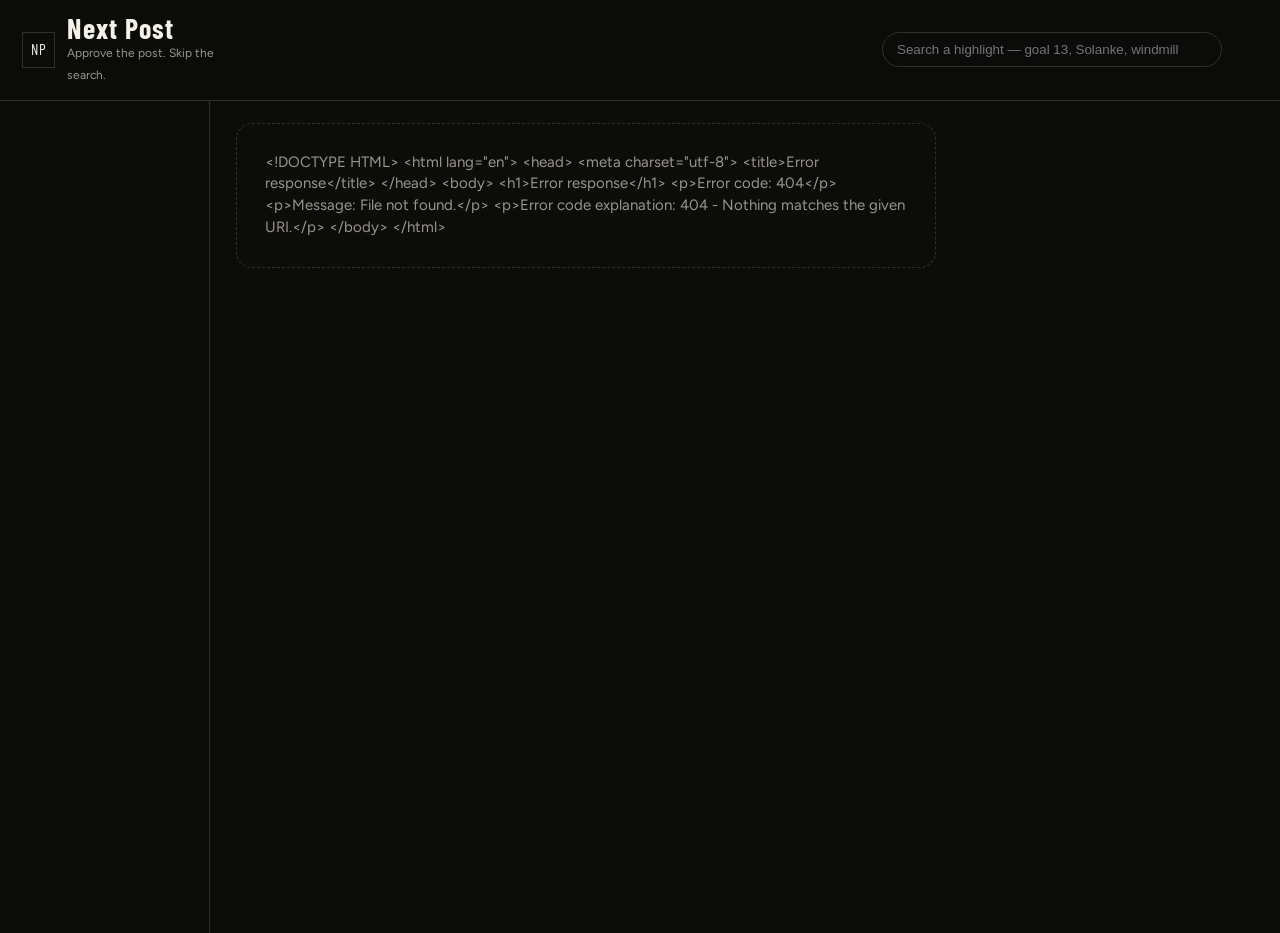
==== static/index.html @ e9cb6484 "live dots: video / dots / video+dots modes" ====
<!DOCTYPE html>
<!-- FRONT END / UI shell. This page is the desk. Behavior is static/app.js. Look is static/styles.css. -->
<html lang="en">
<head>
  <meta charset="utf-8" />
  <meta name="viewport" content="width=device-width, initial-scale=1" />
  <title>Next Post</title>
  <link rel="preconnect" href="https://fonts.googleapis.com" />
  <link rel="preconnect" href="https://fonts.gstatic.com" crossorigin />
  <link href="https://fonts.googleapis.com/css2?family=Barlow+Condensed:wght@500;600;700&family=Figtree:wght@400;500;600&display=swap" rel="stylesheet" />
  <link rel="stylesheet" href="/static/styles.css?v=9" />
</head>
<body>
  <header>
    <div class="brand">
      <span class="mark">NP</span>
      <div>
        <strong>Next Post</strong>
        <em>Approve the post. Skip the search.</em>
      </div>
    </div>
    <div class="game" id="game"></div>
    <label class="search">
      <input id="search" type="search" placeholder="Search a highlight — goal 13, Solanke, windmill" autocomplete="off" />
    </label>
    <div class="switch" id="clubs"></div>
    <div class="switch" id="audiences"></div>
  </header>
  <div class="shell">
    <nav id="nav"></nav>
    <main id="main"></main>
  </div>
  <script src="/static/live.js?v=5"></script>
  <script src="/static/app.js?v=23"></script>
</body>
</html>
---- static/styles.css ----
/* FRONT END / UI look.
   Colors, court, lineup shirts, and the side reel.
   Page shell: static/index.html. Behavior: static/app.js. */

:root {
  --bg: #0c0d0b;
  --paper: #141612;
  --paper-2: #1c1e18;
  --line: #2e3129;
  --text: #f4f1e8;
  --muted: #9a958a;
  --brass: #d7b56a;
  --danger: #e07a68;
  --ok: #9dbe86;
  --shadow: 0 24px 60px rgba(0, 0, 0, 0.35);
  color-scheme: dark;
}

* { box-sizing: border-box; }
html, body { margin: 0; height: 100%; }
body {
  background: var(--bg);
  color: var(--text);
  font-family: Figtree, sans-serif;
  font-size: 15px;
  line-height: 1.45;
}

button, select { font: inherit; color: inherit; }
button { cursor: pointer; }
a { color: var(--brass); }

header {
  display: grid;
  grid-template-columns: 220px 1fr minmax(240px, 340px) auto auto;
  gap: 18px;
  align-items: center;
  padding: 14px 22px;
  border-bottom: 1px solid var(--line);
  position: sticky;
  top: 0;
  background: rgba(12, 13, 11, 0.92);
  backdrop-filter: blur(10px);
  z-index: 5;
}

.brand { display: flex; gap: 12px; align-items: center; }
.brand strong {
  display: block;
  font-family: "Barlow Condensed", sans-serif;
  font-size: 28px;
  letter-spacing: 0.04em;
  line-height: 1;
}
.brand em { color: var(--muted); font-style: normal; font-size: 12px; }
.mark {
  width: 36px;
  height: 36px;
  display: grid;
  place-items: center;
  border: 1px solid var(--line);
  font-family: "Barlow Condensed", sans-serif;
  letter-spacing: 0.06em;
}

.game strong { font-family: "Barlow Condensed", sans-serif; font-size: 22px; letter-spacing: 0.03em; }
.game span { display: block; color: var(--muted); font-size: 12px; }

.switch { display: flex; gap: 6px; }
.switch button, .ghost, .solid {
  border: 1px solid var(--line);
  background: transparent;
  padding: 8px 12px;
  border-radius: 999px;
}
.switch button.on, .solid {
  background: var(--text);
  color: #14140f;
  border-color: var(--text);
}
.ghost:hover { border-color: var(--muted); }

.shell { display: grid; grid-template-columns: 210px 1fr; min-height: calc(100vh - 68px); }
nav { border-right: 1px solid var(--line); padding: 12px; display: flex; flex-direction: column; gap: 2px; }
nav button {
  text-align: left;
  background: transparent;
  border: 0;
  color: var(--muted);
  padding: 8px 10px;
  border-radius: 8px;
}
nav button.on { background: var(--paper-2); color: var(--text); }

main { padding: 22px 26px 60px; }

h1, h2, h3 { font-family: "Barlow Condensed", sans-serif; font-weight: 600; letter-spacing: 0.03em; margin: 0; }
h1 { font-size: 42px; line-height: 0.95; }
.lede { color: var(--muted); max-width: 62ch; margin: 8px 0 18px; }

.broadcast { display: grid; grid-template-columns: 1.4fr 1fr; gap: 12px; margin-bottom: 16px; }
.broadcast video { width: 100%; max-height: 280px; background: #000; border-radius: 12px; }
.court-wrap { display: grid; grid-template-columns: 1.3fr 0.8fr; gap: 18px; align-items: start; }
.search input {
  width: 100%;
  background: transparent;
  border: 1px solid var(--line);
  border-radius: 999px;
  padding: 9px 14px;
}
.search input:focus { outline: 1px solid var(--brass); }
.court.compact { min-height: 390px; }
.court.football.compact { min-height: 760px; }
.court.football .token { width: 96px; }
.court.football .token img,
.court.football .token .avatar { width: 62px; height: 62px; }
.court-top { grid-template-columns: 1fr; }
.pulled { margin: 8px 0 18px; max-width: 860px; }
.sheet { display: grid; grid-template-columns: 1.6fr 0.7fr; gap: 16px; align-items: start; }
.stats { display: grid; grid-template-columns: 1fr 1fr; gap: 8px; margin: 12px 0; }
.stat { background: var(--paper-2); border-radius: 12px; padding: 12px; }
.stat b { display: block; font-family: "Barlow Condensed", sans-serif; font-size: 40px; line-height: 0.9; }
.stat span { color: var(--muted); font-size: 12px; letter-spacing: 0.06em; text-transform: uppercase; }
.court {
  position: relative;
  min-height: 640px;
  border: 1px solid var(--line);
  border-radius: 18px;
  overflow: hidden;
}
.court.basketball {
  background:
    radial-gradient(circle at 50% 100%, rgba(215, 181, 106, 0.16), transparent 28%),
    linear-gradient(#1a1814, #10110e);
}
.court.football {
  background:
    repeating-linear-gradient(90deg, rgba(255,255,255,0.03) 0 8%, rgba(0,0,0,0.08) 8% 16%),
    linear-gradient(#16301f, #0e1c14);
}
.lines { position: absolute; inset: 8%; border: 2px solid rgba(244, 241, 232, 0.28); border-radius: 8px; pointer-events: none; }
.court.basketball .lines { border-radius: 0 0 220px 220px; border-bottom-width: 2px; top: 18%; }
.desk.with-reel {
  display: grid;
  grid-template-columns: minmax(0, 1fr) minmax(300px, 420px);
  gap: 16px;
  align-items: start;
}
.drawer {
  position: sticky;
  top: 84px;
  z-index: 2;
  max-height: calc(100vh - 100px);
  overflow: auto;
  background: #161814;
  border: 1px solid var(--line);
  border-radius: 18px;
  padding: 16px 16px 28px;
  box-shadow: var(--shadow);
}
.drawer-head { display: flex; justify-content: space-between; align-items: start; gap: 12px; }
.drawer-grid { margin-top: 14px; }
.reel-stage { margin-top: 12px; background: #000; border-radius: 12px; overflow: hidden; }
.reel-stage video { display: block; width: 100%; min-height: 180px; max-height: 360px; background: #000; }
.reel-meta { display: flex; justify-content: space-between; gap: 12px; margin-top: 8px; color: var(--muted); font-size: 13px; }
.reel-picks { display: flex; flex-direction: column; gap: 6px; margin-top: 10px; }
.reel-pick {
  display: grid;
  grid-template-columns: 28px 1fr auto;
  gap: 10px;
  align-items: center;
  text-align: left;
  border: 1px solid var(--line);
  background: transparent;
  border-radius: 10px;
  padding: 8px 10px;
}
.reel-pick.on { border-color: var(--brass); }
.reel-pick b { font-family: "Barlow Condensed", sans-serif; font-size: 22px; color: var(--brass); }
.reel-pick em { color: var(--muted); font-style: normal; font-size: 12px; }
.token {
  position: absolute;
  z-index: 2;
  transform: translate(-50%, -50%);
  width: 112px;
  text-align: center;
  background: transparent;
  border: 0;
  padding: 0;
}
.token img, .avatar {
  width: 74px;
  height: 74px;
  border-radius: 50%;
  object-fit: cover;
  border: 2px solid rgba(244, 241, 232, 0.8);
  background: #2a2c24;
  display: grid;
  place-items: center;
  margin: 0 auto 6px;
}
.token strong { display: block; font-size: 13px; }
.token em { color: var(--muted); font-style: normal; font-size: 11px; }
.token:hover img, .token.on img { border-color: var(--brass); }
.bench { display: flex; gap: 10px; margin-top: 14px; flex-wrap: wrap; }
.bench button {
  display: flex;
  gap: 8px;
  align-items: center;
  background: var(--paper);
  border: 1px solid var(--line);
  border-radius: 999px;
  padding: 4px 12px 4px 4px;
}
.bench img, .bench .avatar { width: 32px; height: 32px; border-radius: 50%; object-fit: cover; }

.panel {
  background: var(--paper);
  border: 1px solid var(--line);
  border-radius: 18px;
  padding: 16px;
  box-shadow: var(--shadow);
}
.panel h2 { font-size: 28px; }
.sponsor-name { font-family: "Barlow Condensed", sans-serif; font-size: 40px; line-height: 1; margin: 8px 0; }
.shop {
  display: inline-block;
  margin-top: 10px;
  background: var(--text);
  color: #14140f;
  text-decoration: none;
  padding: 8px 12px;
  border-radius: 999px;
  font-size: 13px;
}

.grid { display: grid; grid-template-columns: repeat(auto-fill, minmax(280px, 1fr)); gap: 14px; }
.card, .pair, .quote, .still-card {
  background: var(--paper);
  border: 1px solid var(--line);
  border-radius: 16px;
  overflow: hidden;
}
.card video, .card img.shot, .pair video, .still-card img, .quote .bg {
  width: 100%;
  aspect-ratio: 16/10;
  object-fit: cover;
  background: #000;
  display: block;
}
.pad { padding: 12px 14px 14px; }
.kicker { color: var(--brass); font-size: 12px; letter-spacing: 0.08em; text-transform: uppercase; }
.card h3, .pair h3 { font-size: 26px; }
.meta { color: var(--muted); font-size: 13px; }
.bars { display: grid; gap: 6px; margin: 10px 0; }
.bars div { display: grid; grid-template-columns: 72px 1fr 36px; gap: 8px; align-items: center; font-size: 12px; color: var(--muted); }
.bars i { display: block; height: 4px; background: var(--paper-2); border-radius: 99px; }
.bars b { display: block; height: 4px; background: var(--brass); border-radius: 99px; }
.row { display: flex; gap: 8px; flex-wrap: wrap; margin-top: 10px; }
.angles { display: flex; gap: 8px; overflow: auto; padding-bottom: 4px; }
.angles button { border: 1px solid var(--line); background: #000; padding: 0; border-radius: 8px; }
.angles img { width: 120px; height: 72px; object-fit: cover; display: block; border-radius: 8px; }
.angles button.on { outline: 2px solid var(--brass); }

.pair { display: grid; grid-template-columns: 1fr 1fr; }
.pair .pad { grid-column: 1 / -1; }
.quote { position: relative; min-height: 320px; }
.quote .bg { position: absolute; inset: 0; width: 100%; height: 100%; opacity: 0.35; aspect-ratio: auto; }
.quote .pad { position: relative; min-height: 320px; display: flex; flex-direction: column; justify-content: flex-end; }
.quote p { font-family: "Barlow Condensed", sans-serif; font-size: 48px; line-height: 0.95; margin: 0; }

.empty {
  border: 1px dashed var(--line);
  border-radius: 16px;
  padding: 28px;
  color: var(--muted);
  max-width: 70ch;
}
.tag { font-size: 11px; letter-spacing: 0.08em; text-transform: uppercase; color: var(--ok); }
.tag.warn { color: var(--danger); }
.status { font-size: 12px; color: var(--muted); }

.swing { display: grid; gap: 10px; }
.swing article {
  display: grid;
  grid-template-columns: 180px 1fr auto;
  gap: 12px;
  align-items: center;
  background: var(--paper);
  border: 1px solid var(--line);
  border-radius: 14px;
  overflow: hidden;
}
.swing img { width: 180px; height: 100px; object-fit: cover; display: block; }
.reel-head { display: flex; justify-content: space-between; gap: 12px; align-items: end; margin-bottom: 12px; }
select {
  background: var(--paper);
  border: 1px solid var(--line);
  padding: 8px 10px;
  border-radius: 10px;
}

@media (max-width: 980px) {
  header, .shell, .court-wrap, .pair, .swing article, .desk.with-reel { grid-template-columns: 1fr; }
  nav { flex-direction: row; overflow: auto; }
  .court { min-height: 520px; }
}

/* LIVE DOTS tab */
.live { display: grid; gap: 14px; }
.live-video { position: relative; background: #000; border-radius: 14px; overflow: hidden; border: 1px solid var(--line); }
.live-video img { display: block; width: 100%; aspect-ratio: 16 / 9; object-fit: contain; background: #000; }
.live-badge { position: absolute; left: 10px; top: 10px; background: rgba(0,0,0,.65); border: 1px solid var(--line); border-radius: 999px; padding: 3px 10px; font-size: 12px; letter-spacing: .06em; text-transform: uppercase; }
.live-pitch { position: relative; width: 100%; aspect-ratio: 105 / 68; border: 1px solid var(--line); border-radius: 14px; overflow: hidden;
  background: repeating-linear-gradient(90deg, rgba(255,255,255,0.03) 0 5%, rgba(0,0,0,0.08) 5% 10%), linear-gradient(#1c3f27, #12261a); }
.pl { position: absolute; border: 2px solid rgba(244,241,232,.35); box-sizing: border-box; pointer-events: none; }
.pl.half { left: 50%; top: 0; bottom: 0; width: 0; border-width: 0 0 0 2px; }
.pl.circle { left: 41.3%; top: 36.5%; width: 17.4%; height: 27%; border-radius: 50%; }
.pl.box { top: 20.4%; height: 59.2%; width: 15.7%; } .pl.box.l { left: 0; border-left: 0; } .pl.box.r { right: 0; border-right: 0; }
.pl.six { top: 36.5%; height: 27%; width: 5.2%; } .pl.six.l { left: 0; border-left: 0; } .pl.six.r { right: 0; border-right: 0; }
.dot { position: absolute; width: 22px; height: 22px; margin: -11px 0 0 -11px; padding: 0; border-radius: 50%; border: 2px solid #fff; display: grid; place-items: center; font-size: 9px; font-weight: 700; color: #fff; }
.dot.mnu { background: #d72d2d; } .dot.tot { background: #2878d7; cursor: pointer; } .dot.ref { background: #d7c32d; border-color: #222; }
.dot span { pointer-events: none; text-shadow: 0 0 2px #000; }
.dot.tot:hover, .dot.sel { box-shadow: 0 0 0 3px var(--brass); }
.live-ball { position: absolute; width: 12px; height: 12px; margin: -6px 0 0 -6px; border-radius: 50%; background: #fff; border: 2px solid #ff7800; pointer-events: none; }
.live-wait { position: absolute; inset: 0; display: grid; place-items: center; background: rgba(8,12,9,.82); font-family: "Barlow Condensed", sans-serif; font-size: 34px; letter-spacing: .04em; text-align: center; padding: 20px; }
.live-pick { margin-top: 10px; min-height: 30px; }
.live-wait[hidden], .live-ball[hidden] { display: none; }
.live-alert { position: absolute; left: 12px; right: 12px; bottom: 12px; display: flex; gap: 12px; align-items: baseline; background: rgba(255,159,28,.95); color: #1a1408; border-radius: 12px; padding: 8px 14px; }
.live-alert[hidden] { display: none; }
.live-alert b { font-family: "Barlow Condensed", sans-serif; font-size: 24px; letter-spacing: .05em; }
.dot.hot { box-shadow: 0 0 0 4px #ff9f1c, 0 0 14px 4px rgba(255,159,28,.7); z-index: 2; }
.live { grid-template-columns: minmax(0, 1fr) minmax(0, 1fr); align-items: start; }
@media (max-width: 1100px) { .live { grid-template-columns: 1fr; } }
.live-alert b { font-size: 18px; white-space: nowrap; } .live-alert span { font-size: 12px; }
.live-alert { padding: 6px 12px; }
.dot.photo { width: 38px; height: 38px; margin: -19px 0 0 -19px; background-size: cover; background-position: center top; border-width: 3px; }
.dot.photo.tot { border-color: #2878d7; background-color: #2a2c24; }
.dot.photo span { position: absolute; right: -6px; bottom: -6px; min-width: 18px; padding: 0 3px; border-radius: 9px; background: #2878d7; border: 1px solid #fff; font-size: 10px; line-height: 16px; text-align: center; }
.dot.ghost { opacity: .6; }
.reel-pick.on { border-color: var(--brass); }

.live-tx { grid-column: 1 / -1; border: 1px solid var(--line); border-radius: 14px; background: rgba(255,255,255,.02); display: grid; gap: 8px; padding: 12px 14px; }
.tx-head { display: flex; align-items: center; gap: 10px; }
.tx-head b { font-family: "Barlow Condensed", sans-serif; font-size: 20px; letter-spacing: .06em; text-transform: uppercase; }
.tx-dot { width: 9px; height: 9px; border-radius: 50%; background: #555; } .tx-dot.on { background: #e5483c; box-shadow: 0 0 8px #e5483c; animation: txp 1.4s infinite; }
@keyframes txp { 50% { opacity: .35; } }
.tx-follow { margin-left: auto; font-size: 12px; color: var(--muted, #aaa); display: flex; gap: 6px; align-items: center; cursor: pointer; }
.tx-chips { display: flex; flex-wrap: wrap; gap: 6px; align-items: center; min-height: 30px; }
.tx-chip { display: inline-flex; align-items: center; gap: 6px; padding: 2px 10px 2px 3px; border-radius: 999px; border: 1px solid var(--line); background: transparent; color: inherit; font-size: 13px; cursor: pointer; }
.tx-chip img { width: 24px; height: 24px; border-radius: 50%; object-fit: cover; }
.tx-chip.on { border-color: var(--brass); box-shadow: 0 0 0 1px var(--brass); }
.tx-lines { max-height: 230px; overflow-y: auto; display: grid; gap: 6px; align-content: start; font-size: 15px; line-height: 1.4; scroll-behavior: smooth; }
.tx-lines p { margin: 0; padding: 4px 8px; border-radius: 8px; } .tx-lines p.fresh { background: rgba(212,170,80,.14); }
.tx-lines time { font-size: 11px; color: #8d8d80; margin-right: 6px; font-variant-numeric: tabular-nums; }
.tx-lines mark { background: rgba(40,120,215,.28); color: inherit; border-radius: 5px; padding: 0 4px; cursor: pointer; font-weight: 600; }
.live-flips { display: flex; gap: 6px; margin-bottom: 6px; } .live-flips button { padding: 4px 10px; font-size: 12px; }

/* one stage: video with the map toggled in and out; no left menu on the live tab */
.live-mode:not(.show-nav) .shell { grid-template-columns: 1fr; }
.live-mode:not(.show-nav) nav { display: none; }
.live-mode .desk { display: grid; grid-template-columns: minmax(0, 1fr) minmax(320px, 400px); gap: 16px; align-items: start; }
.live-mode .desk-side, .live-mode .drawer { position: sticky; top: 84px; max-height: calc(100vh - 100px); overflow: auto; }
.live { grid-template-columns: minmax(0, 1fr); }
.stage-bar { display: flex; justify-content: space-between; align-items: center; }
.seg { display: inline-flex; border: 1px solid var(--line); border-radius: 999px; overflow: hidden; }
.seg button { border: 0; border-radius: 0; background: transparent; color: inherit; padding: 6px 16px; font-size: 13px; cursor: pointer; }
.seg button.on { background: var(--brass, #d4aa50); color: #1a1408; font-weight: 600; }
.stage { position: relative; aspect-ratio: 16 / 9; border-radius: 14px; overflow: hidden; background: #000; border: 1px solid var(--line); }
.stage .live-video { position: absolute; inset: 0; border: 0; border-radius: 0; }
.stage .live-video img { width: 100%; height: 100%; aspect-ratio: auto; object-fit: contain; }
.stage .live-pitch-wrap { position: absolute; z-index: 3; }
.stage .live-pitch { border-radius: 10px; }

.stage.m-pip .live-pitch-wrap { right: 12px; bottom: 12px; width: 36%; box-shadow: 0 6px 24px rgba(0,0,0,.6); border-radius: 10px; }
.stage.m-pip .dot { width: 12px; height: 12px; margin: -6px 0 0 -6px; border-width: 1.5px; font-size: 0; }
.stage.m-pip .dot.photo { width: 26px; height: 26px; margin: -13px 0 0 -13px; border-width: 2px; }
.stage.m-pip .dot.photo span { font-size: 8px; line-height: 12px; min-width: 12px; right: -4px; bottom: -4px; }
.stage.m-pip .live-ball { width: 8px; height: 8px; margin: -4px 0 0 -4px; }
.stage.m-pip .live-wait { font-size: 14px; }
.stage.m-pipmap .live-pitch-wrap { inset: 0; display: grid; place-items: center; background: #0b110d; }
.stage.m-pipmap .live-pitch { height: 100%; width: auto; aspect-ratio: 105 / 68; max-width: 100%; max-height: 100%; border: 0; border-radius: 0; }
.stage.m-pipmap .live-video { inset: auto 12px 12px auto; width: 30%; height: auto; aspect-ratio: 16 / 9; z-index: 4; border-radius: 10px; border: 1px solid var(--line); box-shadow: 0 6px 24px rgba(0,0,0,.6); }
.stage.m-pipmap .live-badge, .stage.m-pipmap .live-alert { display: none; }
.stage.m-pip .live-alert { bottom: auto; top: 12px; }
@media (max-width: 1100px) { .live-mode .desk { grid-template-columns: 1fr; } }
.stage { width: min(100%, calc(58vh * 16 / 9)); margin: 0 auto; }
.live-tx { width: min(100%, calc(58vh * 16 / 9)); margin: 0 auto; } .live-pick, .stage-bar { width: min(100%, calc(58vh * 16 / 9)); margin-left: auto; margin-right: auto; }
.live-tx .tx-lines { max-height: 20vh; }

.stage.m-pip .live-pitch-wrap { width: 30%; }
.swap { position: absolute; z-index: 6; right: 6px; top: 6px; width: 26px; height: 26px; padding: 0; border-radius: 50%; border: 1px solid var(--line); background: rgba(0,0,0,.6); color: #fff; font-size: 14px; line-height: 1; cursor: pointer; opacity: 0; transition: opacity .15s; }
.stage:hover .swap { opacity: 1; }
.stage .live-video > .swap { display: none; } .stage.m-pipmap .live-video > .swap { display: block; }
.stage.m-pipmap .live-video { cursor: pointer; }
.stage.m-pipmap .live-video { width: 30%; }

.stage.m-video .live-pitch-wrap { display: none; }
.stage.m-map .live-video { display: none; }
.stage.m-map .live-pitch-wrap { inset: 0; display: grid; place-items: center; background: #0b110d; }
.stage.m-map .live-pitch { height: 100%; width: auto; aspect-ratio: 105 / 68; max-width: 100%; max-height: 100%; border: 0; border-radius: 0; }
.live-pitch-wrap > .swap { display: none; } .stage.m-pip .live-pitch-wrap > .swap { display: block; }
.stage.m-video .live-video > .swap, .stage.m-pip .live-video > .swap { display: none; }
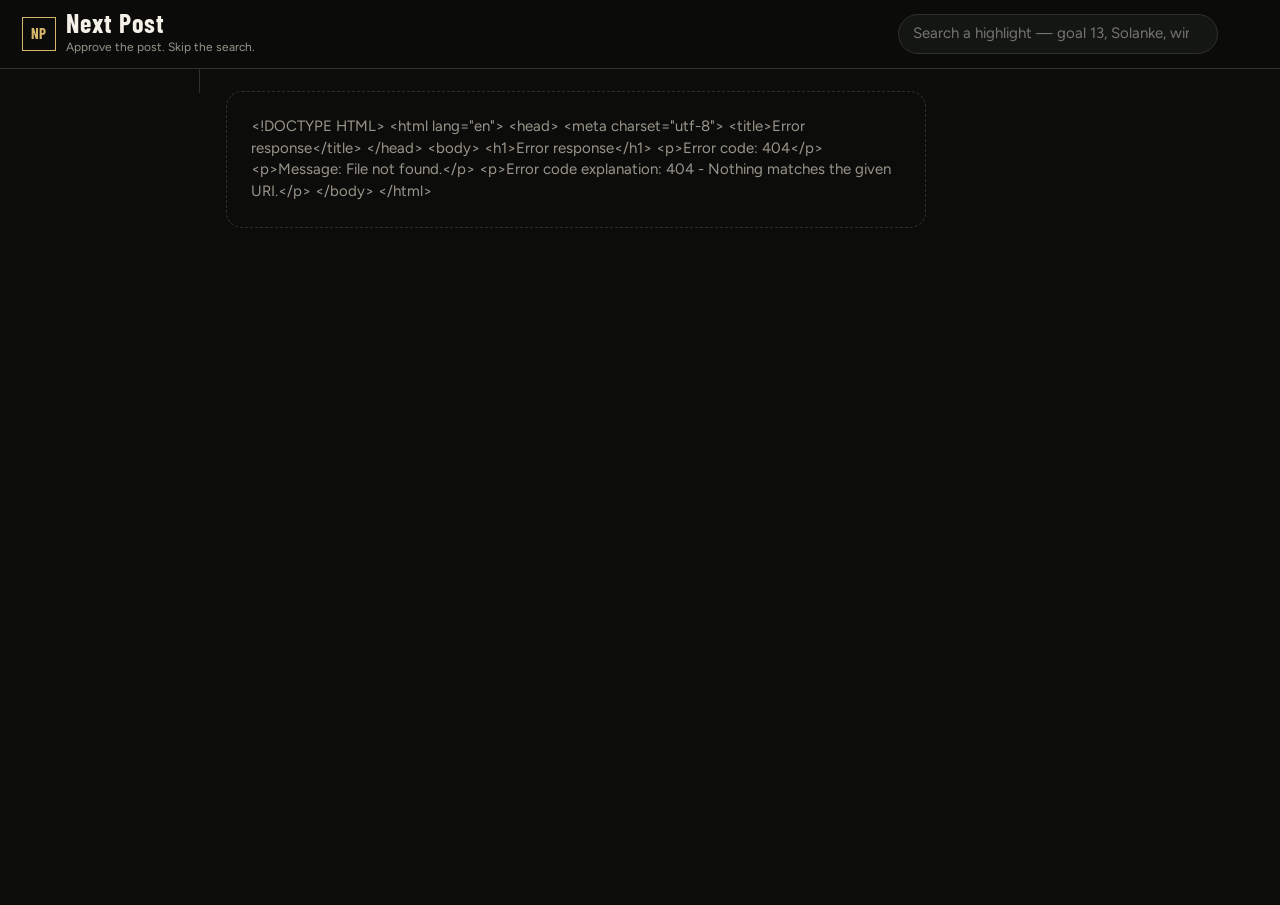
==== commit 3f674fab: "Polish UI and remove dead weight Co-Authored-By: Claude Opus 5.5 <noreply@anthropic.com>" ====
--- a/static/index.html
+++ b/static/index.html
@@ -8,7 +8,7 @@
   <link rel="preconnect" href="https://fonts.googleapis.com" />
   <link rel="preconnect" href="https://fonts.gstatic.com" crossorigin />
   <link href="https://fonts.googleapis.com/css2?family=Barlow+Condensed:wght@500;600;700&family=Figtree:wght@400;500;600&display=swap" rel="stylesheet" />
-  <link rel="stylesheet" href="/static/styles.css?v=9" />
+  <link rel="stylesheet" href="/static/styles.css?v=10" />
 </head>
 <body>
   <header>
@@ -21,16 +21,16 @@
     </div>
     <div class="game" id="game"></div>
     <label class="search">
-      <input id="search" type="search" placeholder="Search a highlight — goal 13, Solanke, windmill" autocomplete="off" />
+      <input id="search" type="search" placeholder="Search a highlight — goal 13, Solanke, windmill" autocomplete="off" aria-label="Search highlights" />
     </label>
     <div class="switch" id="clubs"></div>
     <div class="switch" id="audiences"></div>
   </header>
   <div class="shell">
-    <nav id="nav"></nav>
+    <nav id="nav" aria-label="Tabs"></nav>
     <main id="main"></main>
   </div>
-  <script src="/static/live.js?v=5"></script>
-  <script src="/static/app.js?v=23"></script>
+  <script src="/static/live.js?v=6"></script>
+  <script src="/static/app.js?v=24"></script>
 </body>
 </html>
--- a/static/styles.css
+++ b/static/styles.css
@@ -1,6 +1,6 @@
 /* FRONT END / UI look.
-   Colors, court, lineup shirts, and the side reel.
-   Page shell: static/index.html. Behavior: static/app.js. */
+   Colors, court, lineup shirts, the side reel, and the Live dots stage.
+   Page shell: static/index.html. Behavior: static/app.js and static/live.js. */
 
 :root {
   --bg: #0c0d0b;
@@ -12,118 +12,138 @@
   --brass: #d7b56a;
   --danger: #e07a68;
   --ok: #9dbe86;
-  --shadow: 0 24px 60px rgba(0, 0, 0, 0.35);
+  --spurs: #2878d7;
+  --alert: #ff9f1c;
+  --ink: #14140f;
+  --shadow: 0 18px 48px rgba(0, 0, 0, 0.4);
+  --display: "Barlow Condensed", sans-serif;
+  --header: 64px;
   color-scheme: dark;
 }
 
 * { box-sizing: border-box; }
-html, body { margin: 0; height: 100%; }
+html, body { margin: 0; min-height: 100%; }
 body {
   background: var(--bg);
   color: var(--text);
-  font-family: Figtree, sans-serif;
-  font-size: 15px;
-  line-height: 1.45;
-}
-
-button, select { font: inherit; color: inherit; }
+  font: 15px/1.45 Figtree, system-ui, sans-serif;
+  -webkit-font-smoothing: antialiased;
+  scrollbar-color: var(--line) transparent;
+}
+
+button, select, input { font: inherit; color: inherit; }
 button { cursor: pointer; }
 a { color: var(--brass); }
+:focus-visible { outline: 2px solid var(--brass); outline-offset: 2px; }
+[hidden] { display: none !important; }
+
+h1, h2, h3 { font-family: var(--display); font-weight: 600; letter-spacing: 0.03em; margin: 0; }
+h1 { font-size: 42px; line-height: 0.95; }
+h2 { font-size: 28px; }
+h3 { font-size: 24px; line-height: 1.05; }
+h2.sub { margin: 24px 0 10px; }
+.lede { color: var(--muted); max-width: 62ch; margin: 8px 0 18px; }
+.meta, .status { color: var(--muted); font-size: 13px; }
+.status { font-size: 12px; }
+.kicker { color: var(--brass); font-size: 12px; letter-spacing: 0.08em; text-transform: uppercase; }
+.tag { font-size: 11px; letter-spacing: 0.08em; text-transform: uppercase; color: var(--ok); }
+.tag.warn { color: var(--danger); }
+
+/* ---------------------------------------------------------------- header + nav */
 
 header {
-  display: grid;
-  grid-template-columns: 220px 1fr minmax(240px, 340px) auto auto;
-  gap: 18px;
-  align-items: center;
-  padding: 14px 22px;
-  border-bottom: 1px solid var(--line);
   position: sticky;
   top: 0;
+  z-index: 5;
+  display: flex;
+  flex-wrap: wrap;
+  align-items: center;
+  gap: 12px 20px;
+  min-height: var(--header);
+  padding: 10px 22px;
+  border-bottom: 1px solid var(--line);
   background: rgba(12, 13, 11, 0.92);
   backdrop-filter: blur(10px);
-  z-index: 5;
-}
-
-.brand { display: flex; gap: 12px; align-items: center; }
-.brand strong {
-  display: block;
-  font-family: "Barlow Condensed", sans-serif;
-  font-size: 28px;
-  letter-spacing: 0.04em;
-  line-height: 1;
-}
+}
+.brand { display: flex; gap: 10px; align-items: center; }
+.brand strong { display: block; font-family: var(--display); font-size: 26px; letter-spacing: 0.04em; line-height: 1; }
 .brand em { color: var(--muted); font-style: normal; font-size: 12px; }
 .mark {
-  width: 36px;
-  height: 36px;
+  width: 34px;
+  height: 34px;
   display: grid;
   place-items: center;
-  border: 1px solid var(--line);
-  font-family: "Barlow Condensed", sans-serif;
+  border: 1px solid var(--brass);
+  color: var(--brass);
+  font-family: var(--display);
+  font-weight: 700;
   letter-spacing: 0.06em;
 }
-
-.game strong { font-family: "Barlow Condensed", sans-serif; font-size: 22px; letter-spacing: 0.03em; }
+.game { flex: 1; min-width: 180px; }
+.game strong { font-family: var(--display); font-size: 21px; letter-spacing: 0.03em; }
 .game span { display: block; color: var(--muted); font-size: 12px; }
-
-.switch { display: flex; gap: 6px; }
-.switch button, .ghost, .solid {
-  border: 1px solid var(--line);
-  background: transparent;
-  padding: 8px 12px;
-  border-radius: 999px;
-}
-.switch button.on, .solid {
-  background: var(--text);
-  color: #14140f;
-  border-color: var(--text);
-}
-.ghost:hover { border-color: var(--muted); }
-
-.shell { display: grid; grid-template-columns: 210px 1fr; min-height: calc(100vh - 68px); }
-nav { border-right: 1px solid var(--line); padding: 12px; display: flex; flex-direction: column; gap: 2px; }
-nav button {
-  text-align: left;
-  background: transparent;
-  border: 0;
-  color: var(--muted);
-  padding: 8px 10px;
-  border-radius: 8px;
-}
-nav button.on { background: var(--paper-2); color: var(--text); }
-
-main { padding: 22px 26px 60px; }
-
-h1, h2, h3 { font-family: "Barlow Condensed", sans-serif; font-weight: 600; letter-spacing: 0.03em; margin: 0; }
-h1 { font-size: 42px; line-height: 0.95; }
-.lede { color: var(--muted); max-width: 62ch; margin: 8px 0 18px; }
-
-.broadcast { display: grid; grid-template-columns: 1.4fr 1fr; gap: 12px; margin-bottom: 16px; }
-.broadcast video { width: 100%; max-height: 280px; background: #000; border-radius: 12px; }
-.court-wrap { display: grid; grid-template-columns: 1.3fr 0.8fr; gap: 18px; align-items: start; }
+.search { flex: 0 1 320px; min-width: 200px; }
 .search input {
   width: 100%;
+  background: var(--paper);
+  border: 1px solid var(--line);
+  border-radius: 999px;
+  padding: 8px 14px;
+}
+.search input:focus { outline: none; border-color: var(--brass); }
+.switch { display: flex; gap: 4px; }
+
+/* buttons */
+.switch button, .ghost, .solid {
+  border: 1px solid var(--line);
   background: transparent;
-  border: 1px solid var(--line);
+  padding: 7px 13px;
   border-radius: 999px;
-  padding: 9px 14px;
-}
-.search input:focus { outline: 1px solid var(--brass); }
-.court.compact { min-height: 390px; }
-.court.football.compact { min-height: 760px; }
-.court.football .token { width: 96px; }
-.court.football .token img,
-.court.football .token .avatar { width: 62px; height: 62px; }
-.court-top { grid-template-columns: 1fr; }
-.pulled { margin: 8px 0 18px; max-width: 860px; }
-.sheet { display: grid; grid-template-columns: 1.6fr 0.7fr; gap: 16px; align-items: start; }
-.stats { display: grid; grid-template-columns: 1fr 1fr; gap: 8px; margin: 12px 0; }
-.stat { background: var(--paper-2); border-radius: 12px; padding: 12px; }
-.stat b { display: block; font-family: "Barlow Condensed", sans-serif; font-size: 40px; line-height: 0.9; }
-.stat span { color: var(--muted); font-size: 12px; letter-spacing: 0.06em; text-transform: uppercase; }
+  font-size: 14px;
+  transition: border-color 0.15s, background 0.15s;
+}
+.switch button:hover, .ghost:hover { border-color: var(--muted); }
+.switch button.on, .solid { background: var(--text); color: var(--ink); border-color: var(--text); }
+.solid:hover { background: #fff; }
+.shop {
+  display: inline-block;
+  margin-top: 10px;
+  background: var(--text);
+  color: var(--ink);
+  text-decoration: none;
+  padding: 7px 13px;
+  border-radius: 999px;
+  font-size: 13px;
+}
+.row .shop { margin-top: 0; }
+select { background: var(--paper); border: 1px solid var(--line); padding: 8px 10px; border-radius: 10px; }
+
+.shell { display: grid; grid-template-columns: 200px minmax(0, 1fr); min-height: calc(100vh - var(--header)); }
+nav {
+  position: sticky;
+  top: var(--header);
+  align-self: start;
+  display: flex;
+  flex-direction: column;
+  gap: 2px;
+  padding: 12px;
+  max-height: calc(100vh - var(--header));
+  overflow: auto;
+  border-right: 1px solid var(--line);
+}
+nav button { text-align: left; background: transparent; border: 0; color: var(--muted); padding: 7px 10px; border-radius: 8px; transition: color 0.15s, background 0.15s; }
+nav button:hover { color: var(--text); }
+nav button.on { background: var(--paper-2); color: var(--text); }
+
+main { padding: 22px 26px 60px; min-width: 0; }
+#rest { margin-top: 32px; padding-top: 24px; border-top: 1px solid var(--line); }
+
+/* ---------------------------------------------------------------- lineup + reel drawer */
+
+.desk.with-reel { display: grid; grid-template-columns: minmax(0, 1fr) minmax(300px, 420px); gap: 16px; align-items: start; }
 .court {
   position: relative;
-  min-height: 640px;
+  min-height: 390px;
   border: 1px solid var(--line);
   border-radius: 18px;
   overflow: hidden;
@@ -134,35 +154,78 @@
     linear-gradient(#1a1814, #10110e);
 }
 .court.football {
+  min-height: 760px;
   background:
-    repeating-linear-gradient(90deg, rgba(255,255,255,0.03) 0 8%, rgba(0,0,0,0.08) 8% 16%),
+    repeating-linear-gradient(90deg, rgba(255, 255, 255, 0.03) 0 8%, rgba(0, 0, 0, 0.08) 8% 16%),
     linear-gradient(#16301f, #0e1c14);
 }
 .lines { position: absolute; inset: 8%; border: 2px solid rgba(244, 241, 232, 0.28); border-radius: 8px; pointer-events: none; }
-.court.basketball .lines { border-radius: 0 0 220px 220px; border-bottom-width: 2px; top: 18%; }
-.desk.with-reel {
-  display: grid;
-  grid-template-columns: minmax(0, 1fr) minmax(300px, 420px);
-  gap: 16px;
-  align-items: start;
-}
+.court.basketball .lines { border-radius: 0 0 220px 220px; top: 18%; }
+
+.token {
+  position: absolute;
+  z-index: 2;
+  transform: translate(-50%, -50%);
+  width: 112px;
+  text-align: center;
+  background: transparent;
+  border: 0;
+  padding: 0;
+}
+.token img, .token .avatar {
+  width: 74px;
+  height: 74px;
+  margin: 0 auto 6px;
+  border-radius: 50%;
+  object-fit: cover;
+  border: 2px solid rgba(244, 241, 232, 0.8);
+  background: #2a2c24;
+  transition: border-color 0.15s, transform 0.15s;
+}
+.avatar { display: grid; place-items: center; font-family: var(--display); font-size: 22px; }
+.court.football .token { width: 96px; }
+.court.football .token img, .court.football .token .avatar { width: 62px; height: 62px; }
+.token strong { display: block; font-size: 13px; text-shadow: 0 1px 3px #000; }
+.token em { color: var(--muted); font-style: normal; font-size: 11px; }
+.token:hover img, .token:hover .avatar { transform: scale(1.05); }
+.token:hover img, .token.on img, .token:hover .avatar, .token.on .avatar { border-color: var(--brass); }
+
+.bench { display: flex; gap: 8px; margin-top: 14px; flex-wrap: wrap; }
+.bench button {
+  display: flex;
+  gap: 8px;
+  align-items: center;
+  background: var(--paper);
+  border: 1px solid var(--line);
+  border-radius: 999px;
+  padding: 4px 12px 4px 4px;
+  transition: border-color 0.15s;
+}
+.bench button:hover { border-color: var(--muted); }
+.bench button.on { border-color: var(--brass); }
+.bench img, .bench .avatar { width: 30px; height: 30px; border-radius: 50%; object-fit: cover; background: #2a2c24; font-size: 14px; }
+
+.pulled { margin: 0 0 16px; }
 .drawer {
   position: sticky;
-  top: 84px;
+  top: calc(var(--header) + 16px);
   z-index: 2;
-  max-height: calc(100vh - 100px);
+  max-height: calc(100vh - var(--header) - 32px);
   overflow: auto;
-  background: #161814;
+  background: var(--paper);
   border: 1px solid var(--line);
   border-radius: 18px;
-  padding: 16px 16px 28px;
+  padding: 16px 16px 24px;
   box-shadow: var(--shadow);
 }
 .drawer-head { display: flex; justify-content: space-between; align-items: start; gap: 12px; }
-.drawer-grid { margin-top: 14px; }
+.stats { display: grid; grid-template-columns: repeat(4, 1fr); gap: 6px; margin: 12px 0 4px; }
+.stat { background: var(--paper-2); border-radius: 10px; padding: 10px; }
+.stat b { display: block; font-family: var(--display); font-size: 32px; line-height: 0.9; }
+.stat span { color: var(--muted); font-size: 11px; letter-spacing: 0.06em; text-transform: uppercase; }
 .reel-stage { margin-top: 12px; background: #000; border-radius: 12px; overflow: hidden; }
 .reel-stage video { display: block; width: 100%; min-height: 180px; max-height: 360px; background: #000; }
-.reel-meta { display: flex; justify-content: space-between; gap: 12px; margin-top: 8px; color: var(--muted); font-size: 13px; }
+.reel-meta { display: flex; justify-content: space-between; gap: 12px; margin-top: 8px; color: var(--muted); font-size: 12px; }
 .reel-picks { display: flex; flex-direction: column; gap: 6px; margin-top: 10px; }
 .reel-pick {
   display: grid;
@@ -174,118 +237,54 @@
   background: transparent;
   border-radius: 10px;
   padding: 8px 10px;
-}
-.reel-pick.on { border-color: var(--brass); }
-.reel-pick b { font-family: "Barlow Condensed", sans-serif; font-size: 22px; color: var(--brass); }
+  transition: border-color 0.15s, background 0.15s;
+}
+.reel-pick:hover { background: var(--paper-2); }
+.reel-pick.on { border-color: var(--brass); background: var(--paper-2); }
+.reel-pick b { font-family: var(--display); font-size: 22px; color: var(--brass); }
 .reel-pick em { color: var(--muted); font-style: normal; font-size: 12px; }
-.token {
-  position: absolute;
-  z-index: 2;
-  transform: translate(-50%, -50%);
-  width: 112px;
-  text-align: center;
-  background: transparent;
-  border: 0;
-  padding: 0;
-}
-.token img, .avatar {
-  width: 74px;
-  height: 74px;
-  border-radius: 50%;
-  object-fit: cover;
-  border: 2px solid rgba(244, 241, 232, 0.8);
-  background: #2a2c24;
-  display: grid;
-  place-items: center;
-  margin: 0 auto 6px;
-}
-.token strong { display: block; font-size: 13px; }
-.token em { color: var(--muted); font-style: normal; font-size: 11px; }
-.token:hover img, .token.on img { border-color: var(--brass); }
-.bench { display: flex; gap: 10px; margin-top: 14px; flex-wrap: wrap; }
-.bench button {
-  display: flex;
-  gap: 8px;
-  align-items: center;
-  background: var(--paper);
-  border: 1px solid var(--line);
-  border-radius: 999px;
-  padding: 4px 12px 4px 4px;
-}
-.bench img, .bench .avatar { width: 32px; height: 32px; border-radius: 50%; object-fit: cover; }
-
-.panel {
-  background: var(--paper);
-  border: 1px solid var(--line);
-  border-radius: 18px;
-  padding: 16px;
-  box-shadow: var(--shadow);
-}
-.panel h2 { font-size: 28px; }
-.sponsor-name { font-family: "Barlow Condensed", sans-serif; font-size: 40px; line-height: 1; margin: 8px 0; }
-.shop {
-  display: inline-block;
-  margin-top: 10px;
-  background: var(--text);
-  color: #14140f;
-  text-decoration: none;
-  padding: 8px 12px;
-  border-radius: 999px;
-  font-size: 13px;
-}
+.live-clips { margin-top: 18px; }
+
+/* ---------------------------------------------------------------- tab sections */
 
 .grid { display: grid; grid-template-columns: repeat(auto-fill, minmax(280px, 1fr)); gap: 14px; }
-.card, .pair, .quote, .still-card {
-  background: var(--paper);
-  border: 1px solid var(--line);
-  border-radius: 16px;
-  overflow: hidden;
-}
-.card video, .card img.shot, .pair video, .still-card img, .quote .bg {
+.stack { display: grid; gap: 14px; }
+.card, .pair, .quote { background: var(--paper); border: 1px solid var(--line); border-radius: 16px; overflow: hidden; }
+.card video, .card img.shot, .pair video, .pair img.shot {
+  display: block;
   width: 100%;
-  aspect-ratio: 16/10;
+  aspect-ratio: 16 / 10;
   object-fit: cover;
   background: #000;
-  display: block;
 }
 .pad { padding: 12px 14px 14px; }
-.kicker { color: var(--brass); font-size: 12px; letter-spacing: 0.08em; text-transform: uppercase; }
-.card h3, .pair h3 { font-size: 26px; }
-.meta { color: var(--muted); font-size: 13px; }
+.pad h3 { margin: 4px 0 6px; }
 .bars { display: grid; gap: 6px; margin: 10px 0; }
-.bars div { display: grid; grid-template-columns: 72px 1fr 36px; gap: 8px; align-items: center; font-size: 12px; color: var(--muted); }
+.bars div { display: grid; grid-template-columns: 64px 1fr 28px; gap: 8px; align-items: center; font-size: 12px; color: var(--muted); }
 .bars i { display: block; height: 4px; background: var(--paper-2); border-radius: 99px; }
 .bars b { display: block; height: 4px; background: var(--brass); border-radius: 99px; }
-.row { display: flex; gap: 8px; flex-wrap: wrap; margin-top: 10px; }
-.angles { display: flex; gap: 8px; overflow: auto; padding-bottom: 4px; }
-.angles button { border: 1px solid var(--line); background: #000; padding: 0; border-radius: 8px; }
+.row { display: flex; gap: 8px; flex-wrap: wrap; align-items: center; margin-top: 12px; }
+.angles { display: flex; gap: 8px; overflow: auto; padding: 10px 0 4px; }
+.angles button { flex: none; border: 1px solid var(--line); background: #000; padding: 0; border-radius: 8px; }
 .angles img { width: 120px; height: 72px; object-fit: cover; display: block; border-radius: 8px; }
 .angles button.on { outline: 2px solid var(--brass); }
 
 .pair { display: grid; grid-template-columns: 1fr 1fr; }
 .pair .pad { grid-column: 1 / -1; }
 .quote { position: relative; min-height: 320px; }
-.quote .bg { position: absolute; inset: 0; width: 100%; height: 100%; opacity: 0.35; aspect-ratio: auto; }
+.quote .bg { position: absolute; inset: 0; width: 100%; height: 100%; object-fit: cover; opacity: 0.35; }
 .quote .pad { position: relative; min-height: 320px; display: flex; flex-direction: column; justify-content: flex-end; }
-.quote p { font-family: "Barlow Condensed", sans-serif; font-size: 48px; line-height: 0.95; margin: 0; }
-
-.empty {
-  border: 1px dashed var(--line);
-  border-radius: 16px;
-  padding: 28px;
-  color: var(--muted);
-  max-width: 70ch;
-}
-.tag { font-size: 11px; letter-spacing: 0.08em; text-transform: uppercase; color: var(--ok); }
-.tag.warn { color: var(--danger); }
-.status { font-size: 12px; color: var(--muted); }
+.quote p { font-family: var(--display); font-size: 44px; line-height: 0.95; margin: 6px 0 0; }
+
+.empty { border: 1px dashed var(--line); border-radius: 16px; padding: 24px; color: var(--muted); max-width: 70ch; }
 
 .swing { display: grid; gap: 10px; }
 .swing article {
   display: grid;
   grid-template-columns: 180px 1fr auto;
-  gap: 12px;
+  gap: 14px;
   align-items: center;
+  padding-right: 14px;
   background: var(--paper);
   border: 1px solid var(--line);
   border-radius: 14px;
@@ -293,111 +292,207 @@
 }
 .swing img { width: 180px; height: 100px; object-fit: cover; display: block; }
 .reel-head { display: flex; justify-content: space-between; gap: 12px; align-items: end; margin-bottom: 12px; }
-select {
-  background: var(--paper);
-  border: 1px solid var(--line);
-  padding: 8px 10px;
+
+@media (max-width: 980px) {
+  header { padding: 10px 16px; }
+  .search { flex-basis: 100%; }
+  .shell, .pair, .swing article, .desk.with-reel { grid-template-columns: 1fr; }
+  nav { position: static; flex-direction: row; overflow: auto; max-height: none; border-right: 0; border-bottom: 1px solid var(--line); }
+  nav button { white-space: nowrap; }
+  main { padding: 18px 16px 48px; }
+  .swing article { padding: 0 0 14px; }
+  .swing img { width: 100%; }
+}
+
+/* ---------------------------------------------------------------- LIVE DOTS tab: one stage, video and map toggled in and out */
+
+.live-mode:not(.show-nav) .shell { grid-template-columns: minmax(0, 1fr); }
+.live-mode:not(.show-nav) nav { display: none; }
+.live-mode .desk { display: grid; grid-template-columns: minmax(0, 1fr) minmax(320px, 400px); gap: 16px; align-items: start; }
+.live-mode .desk-side { position: sticky; top: calc(var(--header) + 16px); max-height: calc(100vh - var(--header) - 32px); overflow: auto; }
+.live-mode .drawer { position: static; max-height: none; overflow: visible; }
+@media (max-width: 1100px) { .live-mode .desk { grid-template-columns: 1fr; } .live-mode .desk-side { position: static; max-height: none; } }
+
+.live { display: grid; gap: 12px; }
+.live > * { width: min(100%, calc(58vh * 16 / 9)); margin-inline: auto; }
+.stage-bar { display: flex; justify-content: space-between; align-items: center; }
+.seg { display: inline-flex; border: 1px solid var(--line); border-radius: 999px; overflow: hidden; }
+.seg button { border: 0; background: transparent; padding: 6px 16px; font-size: 13px; transition: background 0.15s; }
+.seg button:hover { background: var(--paper-2); }
+.seg button.on { background: var(--brass); color: #1a1408; font-weight: 600; }
+
+.stage { position: relative; aspect-ratio: 16 / 9; border-radius: 14px; overflow: hidden; background: #000; border: 1px solid var(--line); }
+.live-video { position: absolute; inset: 0; background: #000; }
+.live-video img { display: block; width: 100%; height: 100%; object-fit: contain; }
+.live-badge {
+  position: absolute;
+  left: 10px;
+  top: 10px;
+  background: rgba(0, 0, 0, 0.65);
+  border: 1px solid var(--line);
+  border-radius: 999px;
+  padding: 3px 10px;
+  font-size: 12px;
+  letter-spacing: 0.06em;
+  text-transform: uppercase;
+}
+.live-alert {
+  position: absolute;
+  left: 12px;
+  right: 12px;
+  bottom: 12px;
+  display: flex;
+  gap: 12px;
+  align-items: baseline;
+  background: rgba(255, 159, 28, 0.95);
+  color: #1a1408;
+  border-radius: 12px;
+  padding: 6px 12px;
+}
+.live-alert b { font-family: var(--display); font-size: 18px; letter-spacing: 0.05em; white-space: nowrap; }
+.live-alert span { font-size: 12px; }
+
+.live-pitch-wrap { position: absolute; z-index: 3; }
+.live-pitch {
+  position: relative;
+  width: 100%;
+  aspect-ratio: 105 / 68;
+  border: 1px solid var(--line);
   border-radius: 10px;
-}
-
-@media (max-width: 980px) {
-  header, .shell, .court-wrap, .pair, .swing article, .desk.with-reel { grid-template-columns: 1fr; }
-  nav { flex-direction: row; overflow: auto; }
-  .court { min-height: 520px; }
-}
-
-/* LIVE DOTS tab */
-.live { display: grid; gap: 14px; }
-.live-video { position: relative; background: #000; border-radius: 14px; overflow: hidden; border: 1px solid var(--line); }
-.live-video img { display: block; width: 100%; aspect-ratio: 16 / 9; object-fit: contain; background: #000; }
-.live-badge { position: absolute; left: 10px; top: 10px; background: rgba(0,0,0,.65); border: 1px solid var(--line); border-radius: 999px; padding: 3px 10px; font-size: 12px; letter-spacing: .06em; text-transform: uppercase; }
-.live-pitch { position: relative; width: 100%; aspect-ratio: 105 / 68; border: 1px solid var(--line); border-radius: 14px; overflow: hidden;
-  background: repeating-linear-gradient(90deg, rgba(255,255,255,0.03) 0 5%, rgba(0,0,0,0.08) 5% 10%), linear-gradient(#1c3f27, #12261a); }
-.pl { position: absolute; border: 2px solid rgba(244,241,232,.35); box-sizing: border-box; pointer-events: none; }
+  overflow: hidden;
+  background:
+    repeating-linear-gradient(90deg, rgba(255, 255, 255, 0.03) 0 5%, rgba(0, 0, 0, 0.08) 5% 10%),
+    linear-gradient(#1c3f27, #12261a);
+}
+.pl { position: absolute; border: 2px solid rgba(244, 241, 232, 0.35); pointer-events: none; }
 .pl.half { left: 50%; top: 0; bottom: 0; width: 0; border-width: 0 0 0 2px; }
 .pl.circle { left: 41.3%; top: 36.5%; width: 17.4%; height: 27%; border-radius: 50%; }
-.pl.box { top: 20.4%; height: 59.2%; width: 15.7%; } .pl.box.l { left: 0; border-left: 0; } .pl.box.r { right: 0; border-right: 0; }
-.pl.six { top: 36.5%; height: 27%; width: 5.2%; } .pl.six.l { left: 0; border-left: 0; } .pl.six.r { right: 0; border-right: 0; }
-.dot { position: absolute; width: 22px; height: 22px; margin: -11px 0 0 -11px; padding: 0; border-radius: 50%; border: 2px solid #fff; display: grid; place-items: center; font-size: 9px; font-weight: 700; color: #fff; }
-.dot.mnu { background: #d72d2d; } .dot.tot { background: #2878d7; cursor: pointer; } .dot.ref { background: #d7c32d; border-color: #222; }
+.pl.box { top: 20.4%; height: 59.2%; width: 15.7%; }
+.pl.six { top: 36.5%; height: 27%; width: 5.2%; }
+.pl.l { left: 0; border-left: 0; }
+.pl.r { right: 0; border-right: 0; }
+
+.dot {
+  position: absolute;
+  width: 22px;
+  height: 22px;
+  margin: -11px 0 0 -11px;
+  padding: 0;
+  border-radius: 50%;
+  border: 2px solid #fff;
+  display: grid;
+  place-items: center;
+  font-size: 9px;
+  font-weight: 700;
+  color: #fff;
+}
+.dot.mnu { background: #d72d2d; }
+.dot.tot { background: var(--spurs); cursor: pointer; }
+.dot.ref { background: #d7c32d; border-color: #222; }
 .dot span { pointer-events: none; text-shadow: 0 0 2px #000; }
 .dot.tot:hover, .dot.sel { box-shadow: 0 0 0 3px var(--brass); }
+.dot.hot { box-shadow: 0 0 0 4px var(--alert), 0 0 14px 4px rgba(255, 159, 28, 0.7); z-index: 2; }
+.dot.faded { opacity: 0.6; }
+.dot.photo { width: 38px; height: 38px; margin: -19px 0 0 -19px; background: #2a2c24 center top / cover; border: 3px solid var(--spurs); }
+.dot.photo span {
+  position: absolute;
+  right: -6px;
+  bottom: -6px;
+  min-width: 18px;
+  padding: 0 3px;
+  border-radius: 9px;
+  background: var(--spurs);
+  border: 1px solid #fff;
+  font-size: 10px;
+  line-height: 16px;
+  text-align: center;
+}
 .live-ball { position: absolute; width: 12px; height: 12px; margin: -6px 0 0 -6px; border-radius: 50%; background: #fff; border: 2px solid #ff7800; pointer-events: none; }
-.live-wait { position: absolute; inset: 0; display: grid; place-items: center; background: rgba(8,12,9,.82); font-family: "Barlow Condensed", sans-serif; font-size: 34px; letter-spacing: .04em; text-align: center; padding: 20px; }
-.live-pick { margin-top: 10px; min-height: 30px; }
-.live-wait[hidden], .live-ball[hidden] { display: none; }
-.live-alert { position: absolute; left: 12px; right: 12px; bottom: 12px; display: flex; gap: 12px; align-items: baseline; background: rgba(255,159,28,.95); color: #1a1408; border-radius: 12px; padding: 8px 14px; }
-.live-alert[hidden] { display: none; }
-.live-alert b { font-family: "Barlow Condensed", sans-serif; font-size: 24px; letter-spacing: .05em; }
-.dot.hot { box-shadow: 0 0 0 4px #ff9f1c, 0 0 14px 4px rgba(255,159,28,.7); z-index: 2; }
-.live { grid-template-columns: minmax(0, 1fr) minmax(0, 1fr); align-items: start; }
-@media (max-width: 1100px) { .live { grid-template-columns: 1fr; } }
-.live-alert b { font-size: 18px; white-space: nowrap; } .live-alert span { font-size: 12px; }
-.live-alert { padding: 6px 12px; }
-.dot.photo { width: 38px; height: 38px; margin: -19px 0 0 -19px; background-size: cover; background-position: center top; border-width: 3px; }
-.dot.photo.tot { border-color: #2878d7; background-color: #2a2c24; }
-.dot.photo span { position: absolute; right: -6px; bottom: -6px; min-width: 18px; padding: 0 3px; border-radius: 9px; background: #2878d7; border: 1px solid #fff; font-size: 10px; line-height: 16px; text-align: center; }
-.dot.ghost { opacity: .6; }
-.reel-pick.on { border-color: var(--brass); }
-
-.live-tx { grid-column: 1 / -1; border: 1px solid var(--line); border-radius: 14px; background: rgba(255,255,255,.02); display: grid; gap: 8px; padding: 12px 14px; }
-.tx-head { display: flex; align-items: center; gap: 10px; }
-.tx-head b { font-family: "Barlow Condensed", sans-serif; font-size: 20px; letter-spacing: .06em; text-transform: uppercase; }
-.tx-dot { width: 9px; height: 9px; border-radius: 50%; background: #555; } .tx-dot.on { background: #e5483c; box-shadow: 0 0 8px #e5483c; animation: txp 1.4s infinite; }
-@keyframes txp { 50% { opacity: .35; } }
-.tx-follow { margin-left: auto; font-size: 12px; color: var(--muted, #aaa); display: flex; gap: 6px; align-items: center; cursor: pointer; }
-.tx-chips { display: flex; flex-wrap: wrap; gap: 6px; align-items: center; min-height: 30px; }
-.tx-chip { display: inline-flex; align-items: center; gap: 6px; padding: 2px 10px 2px 3px; border-radius: 999px; border: 1px solid var(--line); background: transparent; color: inherit; font-size: 13px; cursor: pointer; }
-.tx-chip img { width: 24px; height: 24px; border-radius: 50%; object-fit: cover; }
-.tx-chip.on { border-color: var(--brass); box-shadow: 0 0 0 1px var(--brass); }
-.tx-lines { max-height: 230px; overflow-y: auto; display: grid; gap: 6px; align-content: start; font-size: 15px; line-height: 1.4; scroll-behavior: smooth; }
-.tx-lines p { margin: 0; padding: 4px 8px; border-radius: 8px; } .tx-lines p.fresh { background: rgba(212,170,80,.14); }
-.tx-lines time { font-size: 11px; color: #8d8d80; margin-right: 6px; font-variant-numeric: tabular-nums; }
-.tx-lines mark { background: rgba(40,120,215,.28); color: inherit; border-radius: 5px; padding: 0 4px; cursor: pointer; font-weight: 600; }
-.live-flips { display: flex; gap: 6px; margin-bottom: 6px; } .live-flips button { padding: 4px 10px; font-size: 12px; }
-
-/* one stage: video with the map toggled in and out; no left menu on the live tab */
-.live-mode:not(.show-nav) .shell { grid-template-columns: 1fr; }
-.live-mode:not(.show-nav) nav { display: none; }
-.live-mode .desk { display: grid; grid-template-columns: minmax(0, 1fr) minmax(320px, 400px); gap: 16px; align-items: start; }
-.live-mode .desk-side, .live-mode .drawer { position: sticky; top: 84px; max-height: calc(100vh - 100px); overflow: auto; }
-.live { grid-template-columns: minmax(0, 1fr); }
-.stage-bar { display: flex; justify-content: space-between; align-items: center; }
-.seg { display: inline-flex; border: 1px solid var(--line); border-radius: 999px; overflow: hidden; }
-.seg button { border: 0; border-radius: 0; background: transparent; color: inherit; padding: 6px 16px; font-size: 13px; cursor: pointer; }
-.seg button.on { background: var(--brass, #d4aa50); color: #1a1408; font-weight: 600; }
-.stage { position: relative; aspect-ratio: 16 / 9; border-radius: 14px; overflow: hidden; background: #000; border: 1px solid var(--line); }
-.stage .live-video { position: absolute; inset: 0; border: 0; border-radius: 0; }
-.stage .live-video img { width: 100%; height: 100%; aspect-ratio: auto; object-fit: contain; }
-.stage .live-pitch-wrap { position: absolute; z-index: 3; }
-.stage .live-pitch { border-radius: 10px; }
-
-.stage.m-pip .live-pitch-wrap { right: 12px; bottom: 12px; width: 36%; box-shadow: 0 6px 24px rgba(0,0,0,.6); border-radius: 10px; }
+.live-wait {
+  position: absolute;
+  inset: 0;
+  display: grid;
+  place-items: center;
+  padding: 20px;
+  background: rgba(8, 12, 9, 0.82);
+  font-family: var(--display);
+  font-size: 34px;
+  letter-spacing: 0.04em;
+  text-align: center;
+}
+
+/* stage modes */
+.stage.m-video .live-pitch-wrap { display: none; }
+.stage.m-map .live-video { display: none; }
+.stage.m-map .live-pitch-wrap, .stage.m-pipmap .live-pitch-wrap { inset: 0; display: grid; place-items: center; background: #0b110d; }
+.stage.m-map .live-pitch, .stage.m-pipmap .live-pitch { height: 100%; width: auto; max-width: 100%; max-height: 100%; border: 0; border-radius: 0; }
+
+.stage.m-pip .live-pitch-wrap { right: 12px; bottom: 12px; width: 30%; border-radius: 10px; box-shadow: 0 6px 24px rgba(0, 0, 0, 0.6); }
 .stage.m-pip .dot { width: 12px; height: 12px; margin: -6px 0 0 -6px; border-width: 1.5px; font-size: 0; }
 .stage.m-pip .dot.photo { width: 26px; height: 26px; margin: -13px 0 0 -13px; border-width: 2px; }
 .stage.m-pip .dot.photo span { font-size: 8px; line-height: 12px; min-width: 12px; right: -4px; bottom: -4px; }
 .stage.m-pip .live-ball { width: 8px; height: 8px; margin: -4px 0 0 -4px; }
 .stage.m-pip .live-wait { font-size: 14px; }
-.stage.m-pipmap .live-pitch-wrap { inset: 0; display: grid; place-items: center; background: #0b110d; }
-.stage.m-pipmap .live-pitch { height: 100%; width: auto; aspect-ratio: 105 / 68; max-width: 100%; max-height: 100%; border: 0; border-radius: 0; }
-.stage.m-pipmap .live-video { inset: auto 12px 12px auto; width: 30%; height: auto; aspect-ratio: 16 / 9; z-index: 4; border-radius: 10px; border: 1px solid var(--line); box-shadow: 0 6px 24px rgba(0,0,0,.6); }
+.stage.m-pip .live-alert { bottom: auto; top: 12px; left: auto; }
+
+.stage.m-pipmap .live-video {
+  inset: auto 12px 12px auto;
+  z-index: 4;
+  width: 30%;
+  aspect-ratio: 16 / 9;
+  border: 1px solid var(--line);
+  border-radius: 10px;
+  overflow: hidden;
+  box-shadow: 0 6px 24px rgba(0, 0, 0, 0.6);
+  cursor: pointer;
+}
 .stage.m-pipmap .live-badge, .stage.m-pipmap .live-alert { display: none; }
-.stage.m-pip .live-alert { bottom: auto; top: 12px; }
-@media (max-width: 1100px) { .live-mode .desk { grid-template-columns: 1fr; } }
-.stage { width: min(100%, calc(58vh * 16 / 9)); margin: 0 auto; }
-.live-tx { width: min(100%, calc(58vh * 16 / 9)); margin: 0 auto; } .live-pick, .stage-bar { width: min(100%, calc(58vh * 16 / 9)); margin-left: auto; margin-right: auto; }
-.live-tx .tx-lines { max-height: 20vh; }
-
-.stage.m-pip .live-pitch-wrap { width: 30%; }
-.swap { position: absolute; z-index: 6; right: 6px; top: 6px; width: 26px; height: 26px; padding: 0; border-radius: 50%; border: 1px solid var(--line); background: rgba(0,0,0,.6); color: #fff; font-size: 14px; line-height: 1; cursor: pointer; opacity: 0; transition: opacity .15s; }
-.stage:hover .swap { opacity: 1; }
-.stage .live-video > .swap { display: none; } .stage.m-pipmap .live-video > .swap { display: block; }
-.stage.m-pipmap .live-video { cursor: pointer; }
-.stage.m-pipmap .live-video { width: 30%; }
-
-.stage.m-video .live-pitch-wrap { display: none; }
-.stage.m-map .live-video { display: none; }
-.stage.m-map .live-pitch-wrap { inset: 0; display: grid; place-items: center; background: #0b110d; }
-.stage.m-map .live-pitch { height: 100%; width: auto; aspect-ratio: 105 / 68; max-width: 100%; max-height: 100%; border: 0; border-radius: 0; }
-.live-pitch-wrap > .swap { display: none; } .stage.m-pip .live-pitch-wrap > .swap { display: block; }
-.stage.m-video .live-video > .swap, .stage.m-pip .live-video > .swap { display: none; }
+
+/* the ⇄ button sits on whichever picture is the small inset */
+.swap {
+  position: absolute;
+  z-index: 6;
+  right: 6px;
+  top: 6px;
+  width: 26px;
+  height: 26px;
+  padding: 0;
+  display: none;
+  border-radius: 50%;
+  border: 1px solid var(--line);
+  background: rgba(0, 0, 0, 0.6);
+  color: #fff;
+  font-size: 14px;
+  line-height: 1;
+  opacity: 0;
+  transition: opacity 0.15s;
+}
+.stage.m-pip .live-pitch-wrap > .swap, .stage.m-pipmap .live-video > .swap { display: block; }
+.stage:hover .swap, .swap:focus-visible { opacity: 1; }
+
+.live-pick { display: flex; flex-wrap: wrap; gap: 6px 12px; align-items: center; min-height: 30px; }
+.live-flips { display: flex; gap: 6px; }
+.live-flips button { padding: 4px 10px; font-size: 12px; }
+
+/* commentary */
+.live-tx { display: grid; gap: 8px; padding: 12px 14px; border: 1px solid var(--line); border-radius: 14px; background: var(--paper); }
+.tx-head { display: flex; align-items: center; gap: 10px; }
+.tx-head b { font-family: var(--display); font-size: 20px; letter-spacing: 0.06em; text-transform: uppercase; }
+.tx-dot { width: 9px; height: 9px; border-radius: 50%; background: #555; }
+.tx-dot.on { background: #e5483c; box-shadow: 0 0 8px #e5483c; animation: txp 1.4s infinite; }
+@keyframes txp { 50% { opacity: 0.35; } }
+.tx-follow { margin-left: auto; font-size: 12px; color: var(--muted); display: flex; gap: 6px; align-items: center; cursor: pointer; }
+.tx-chips { display: flex; flex-wrap: wrap; gap: 6px; align-items: center; min-height: 30px; }
+.tx-chip { display: inline-flex; align-items: center; gap: 6px; padding: 2px 10px 2px 3px; border-radius: 999px; border: 1px solid var(--line); background: transparent; font-size: 13px; }
+.tx-chip:hover { border-color: var(--muted); }
+.tx-chip img { width: 24px; height: 24px; border-radius: 50%; object-fit: cover; }
+.tx-chip.on { border-color: var(--brass); box-shadow: 0 0 0 1px var(--brass); }
+.tx-lines { max-height: 20vh; overflow-y: auto; display: grid; gap: 4px; align-content: start; line-height: 1.4; scroll-behavior: smooth; }
+.tx-lines p { margin: 0; padding: 4px 8px; border-radius: 8px; transition: background 1.2s; }
+.tx-lines p.fresh { background: rgba(212, 170, 80, 0.14); }
+.tx-lines time { font-size: 11px; color: var(--muted); margin-right: 6px; font-variant-numeric: tabular-nums; }
+.tx-lines mark { background: rgba(40, 120, 215, 0.28); color: inherit; border-radius: 5px; padding: 0 4px; cursor: pointer; font-weight: 600; }
+
+@media (prefers-reduced-motion: reduce) {
+  *, *::before, *::after { transition: none !important; animation: none !important; scroll-behavior: auto !important; }
+}
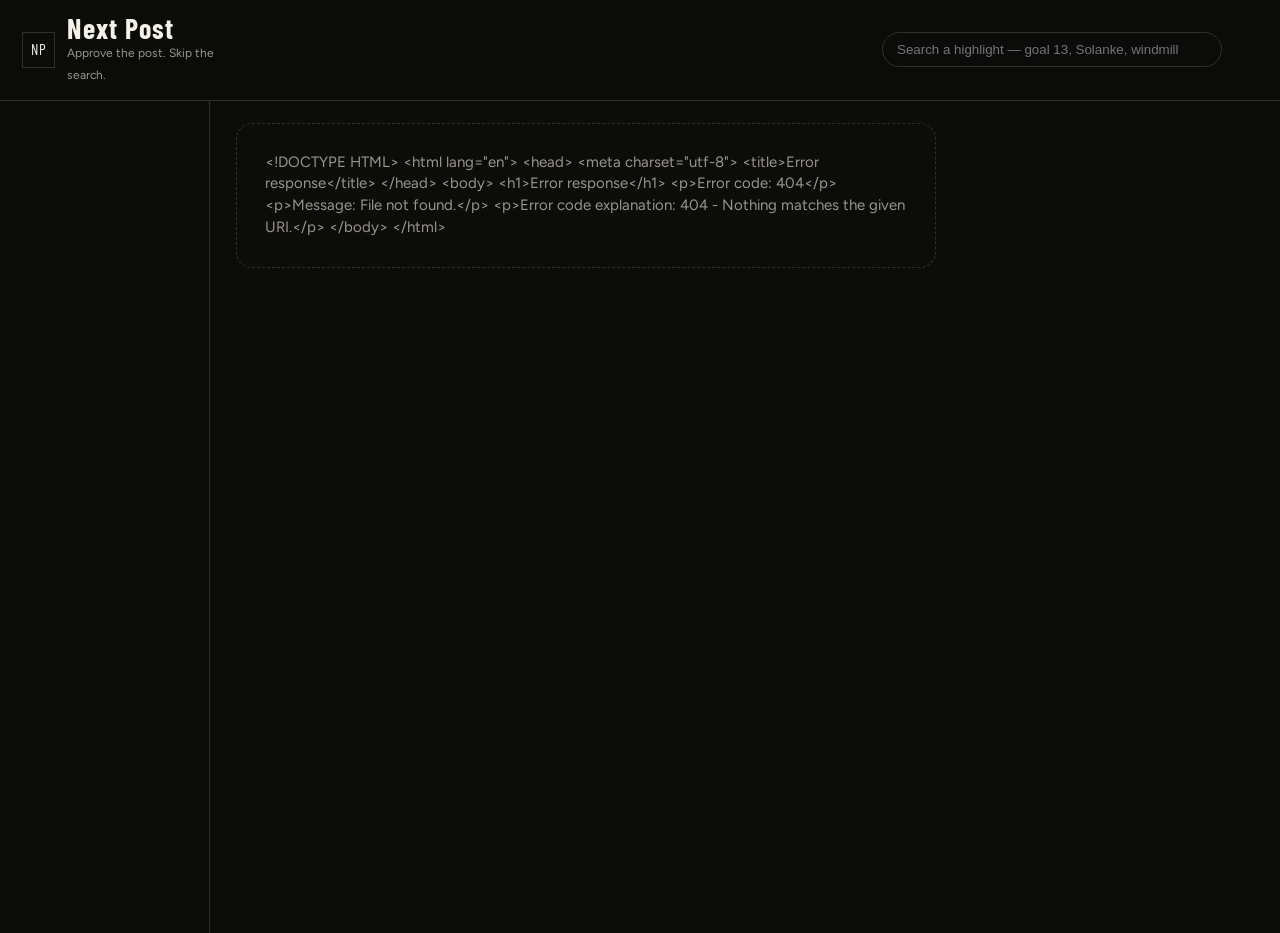
==== commit d31334ff: "Boxes toggle, remove stats tiles, fix click re-render" ====
--- a/static/index.html
+++ b/static/index.html
@@ -21,13 +21,13 @@
     </div>
     <div class="game" id="game"></div>
     <label class="search">
-      <input id="search" type="search" placeholder="Search a highlight — goal 13, Solanke, windmill" autocomplete="off" aria-label="Search highlights" />
+      <input id="search" type="search" placeholder="Search a highlight — goal 13, Solanke, windmill" autocomplete="off" />
     </label>
     <div class="switch" id="clubs"></div>
     <div class="switch" id="audiences"></div>
   </header>
   <div class="shell">
-    <nav id="nav" aria-label="Tabs"></nav>
+    <nav id="nav"></nav>
     <main id="main"></main>
   </div>
   <script src="/static/live.js?v=6"></script>
--- a/static/styles.css
+++ b/static/styles.css
@@ -1,6 +1,6 @@
 /* FRONT END / UI look.
-   Colors, court, lineup shirts, the side reel, and the Live dots stage.
-   Page shell: static/index.html. Behavior: static/app.js and static/live.js. */
+   Colors, court, lineup shirts, and the side reel.
+   Page shell: static/index.html. Behavior: static/app.js. */
 
 :root {
   --bg: #0c0d0b;
@@ -12,138 +12,118 @@
   --brass: #d7b56a;
   --danger: #e07a68;
   --ok: #9dbe86;
-  --spurs: #2878d7;
-  --alert: #ff9f1c;
-  --ink: #14140f;
-  --shadow: 0 18px 48px rgba(0, 0, 0, 0.4);
-  --display: "Barlow Condensed", sans-serif;
-  --header: 64px;
+  --shadow: 0 24px 60px rgba(0, 0, 0, 0.35);
   color-scheme: dark;
 }
 
 * { box-sizing: border-box; }
-html, body { margin: 0; min-height: 100%; }
+html, body { margin: 0; height: 100%; }
 body {
   background: var(--bg);
   color: var(--text);
-  font: 15px/1.45 Figtree, system-ui, sans-serif;
-  -webkit-font-smoothing: antialiased;
-  scrollbar-color: var(--line) transparent;
-}
-
-button, select, input { font: inherit; color: inherit; }
+  font-family: Figtree, sans-serif;
+  font-size: 15px;
+  line-height: 1.45;
+}
+
+button, select { font: inherit; color: inherit; }
 button { cursor: pointer; }
 a { color: var(--brass); }
-:focus-visible { outline: 2px solid var(--brass); outline-offset: 2px; }
-[hidden] { display: none !important; }
-
-h1, h2, h3 { font-family: var(--display); font-weight: 600; letter-spacing: 0.03em; margin: 0; }
-h1 { font-size: 42px; line-height: 0.95; }
-h2 { font-size: 28px; }
-h3 { font-size: 24px; line-height: 1.05; }
-h2.sub { margin: 24px 0 10px; }
-.lede { color: var(--muted); max-width: 62ch; margin: 8px 0 18px; }
-.meta, .status { color: var(--muted); font-size: 13px; }
-.status { font-size: 12px; }
-.kicker { color: var(--brass); font-size: 12px; letter-spacing: 0.08em; text-transform: uppercase; }
-.tag { font-size: 11px; letter-spacing: 0.08em; text-transform: uppercase; color: var(--ok); }
-.tag.warn { color: var(--danger); }
-
-/* ---------------------------------------------------------------- header + nav */
 
 header {
+  display: grid;
+  grid-template-columns: 220px 1fr minmax(240px, 340px) auto auto;
+  gap: 18px;
+  align-items: center;
+  padding: 14px 22px;
+  border-bottom: 1px solid var(--line);
   position: sticky;
   top: 0;
-  z-index: 5;
-  display: flex;
-  flex-wrap: wrap;
-  align-items: center;
-  gap: 12px 20px;
-  min-height: var(--header);
-  padding: 10px 22px;
-  border-bottom: 1px solid var(--line);
   background: rgba(12, 13, 11, 0.92);
   backdrop-filter: blur(10px);
-}
-.brand { display: flex; gap: 10px; align-items: center; }
-.brand strong { display: block; font-family: var(--display); font-size: 26px; letter-spacing: 0.04em; line-height: 1; }
+  z-index: 5;
+}
+
+.brand { display: flex; gap: 12px; align-items: center; }
+.brand strong {
+  display: block;
+  font-family: "Barlow Condensed", sans-serif;
+  font-size: 28px;
+  letter-spacing: 0.04em;
+  line-height: 1;
+}
 .brand em { color: var(--muted); font-style: normal; font-size: 12px; }
 .mark {
-  width: 34px;
-  height: 34px;
+  width: 36px;
+  height: 36px;
   display: grid;
   place-items: center;
-  border: 1px solid var(--brass);
-  color: var(--brass);
-  font-family: var(--display);
-  font-weight: 700;
+  border: 1px solid var(--line);
+  font-family: "Barlow Condensed", sans-serif;
   letter-spacing: 0.06em;
 }
-.game { flex: 1; min-width: 180px; }
-.game strong { font-family: var(--display); font-size: 21px; letter-spacing: 0.03em; }
+
+.game strong { font-family: "Barlow Condensed", sans-serif; font-size: 22px; letter-spacing: 0.03em; }
 .game span { display: block; color: var(--muted); font-size: 12px; }
-.search { flex: 0 1 320px; min-width: 200px; }
+
+.switch { display: flex; gap: 6px; }
+.switch button, .ghost, .solid {
+  border: 1px solid var(--line);
+  background: transparent;
+  padding: 8px 12px;
+  border-radius: 999px;
+}
+.switch button.on, .solid {
+  background: var(--text);
+  color: #14140f;
+  border-color: var(--text);
+}
+.ghost:hover { border-color: var(--muted); }
+
+.shell { display: grid; grid-template-columns: 210px 1fr; min-height: calc(100vh - 68px); }
+nav { border-right: 1px solid var(--line); padding: 12px; display: flex; flex-direction: column; gap: 2px; }
+nav button {
+  text-align: left;
+  background: transparent;
+  border: 0;
+  color: var(--muted);
+  padding: 8px 10px;
+  border-radius: 8px;
+}
+nav button.on { background: var(--paper-2); color: var(--text); }
+
+main { padding: 22px 26px 60px; }
+
+h1, h2, h3 { font-family: "Barlow Condensed", sans-serif; font-weight: 600; letter-spacing: 0.03em; margin: 0; }
+h1 { font-size: 42px; line-height: 0.95; }
+.lede { color: var(--muted); max-width: 62ch; margin: 8px 0 18px; }
+
+.broadcast { display: grid; grid-template-columns: 1.4fr 1fr; gap: 12px; margin-bottom: 16px; }
+.broadcast video { width: 100%; max-height: 280px; background: #000; border-radius: 12px; }
+.court-wrap { display: grid; grid-template-columns: 1.3fr 0.8fr; gap: 18px; align-items: start; }
 .search input {
   width: 100%;
-  background: var(--paper);
+  background: transparent;
   border: 1px solid var(--line);
   border-radius: 999px;
-  padding: 8px 14px;
-}
-.search input:focus { outline: none; border-color: var(--brass); }
-.switch { display: flex; gap: 4px; }
-
-/* buttons */
-.switch button, .ghost, .solid {
-  border: 1px solid var(--line);
-  background: transparent;
-  padding: 7px 13px;
-  border-radius: 999px;
-  font-size: 14px;
-  transition: border-color 0.15s, background 0.15s;
-}
-.switch button:hover, .ghost:hover { border-color: var(--muted); }
-.switch button.on, .solid { background: var(--text); color: var(--ink); border-color: var(--text); }
-.solid:hover { background: #fff; }
-.shop {
-  display: inline-block;
-  margin-top: 10px;
-  background: var(--text);
-  color: var(--ink);
-  text-decoration: none;
-  padding: 7px 13px;
-  border-radius: 999px;
-  font-size: 13px;
-}
-.row .shop { margin-top: 0; }
-select { background: var(--paper); border: 1px solid var(--line); padding: 8px 10px; border-radius: 10px; }
-
-.shell { display: grid; grid-template-columns: 200px minmax(0, 1fr); min-height: calc(100vh - var(--header)); }
-nav {
-  position: sticky;
-  top: var(--header);
-  align-self: start;
-  display: flex;
-  flex-direction: column;
-  gap: 2px;
-  padding: 12px;
-  max-height: calc(100vh - var(--header));
-  overflow: auto;
-  border-right: 1px solid var(--line);
-}
-nav button { text-align: left; background: transparent; border: 0; color: var(--muted); padding: 7px 10px; border-radius: 8px; transition: color 0.15s, background 0.15s; }
-nav button:hover { color: var(--text); }
-nav button.on { background: var(--paper-2); color: var(--text); }
-
-main { padding: 22px 26px 60px; min-width: 0; }
-#rest { margin-top: 32px; padding-top: 24px; border-top: 1px solid var(--line); }
-
-/* ---------------------------------------------------------------- lineup + reel drawer */
-
-.desk.with-reel { display: grid; grid-template-columns: minmax(0, 1fr) minmax(300px, 420px); gap: 16px; align-items: start; }
+  padding: 9px 14px;
+}
+.search input:focus { outline: 1px solid var(--brass); }
+.court.compact { min-height: 390px; }
+.court.football.compact { min-height: 760px; }
+.court.football .token { width: 96px; }
+.court.football .token img,
+.court.football .token .avatar { width: 62px; height: 62px; }
+.court-top { grid-template-columns: 1fr; }
+.pulled { margin: 8px 0 18px; max-width: 860px; }
+.sheet { display: grid; grid-template-columns: 1.6fr 0.7fr; gap: 16px; align-items: start; }
+.stats { display: grid; grid-template-columns: 1fr 1fr; gap: 8px; margin: 12px 0; }
+.stat { background: var(--paper-2); border-radius: 12px; padding: 12px; }
+.stat b { display: block; font-family: "Barlow Condensed", sans-serif; font-size: 40px; line-height: 0.9; }
+.stat span { color: var(--muted); font-size: 12px; letter-spacing: 0.06em; text-transform: uppercase; }
 .court {
   position: relative;
-  min-height: 390px;
+  min-height: 640px;
   border: 1px solid var(--line);
   border-radius: 18px;
   overflow: hidden;
@@ -154,14 +134,50 @@
     linear-gradient(#1a1814, #10110e);
 }
 .court.football {
-  min-height: 760px;
   background:
-    repeating-linear-gradient(90deg, rgba(255, 255, 255, 0.03) 0 8%, rgba(0, 0, 0, 0.08) 8% 16%),
+    repeating-linear-gradient(90deg, rgba(255,255,255,0.03) 0 8%, rgba(0,0,0,0.08) 8% 16%),
     linear-gradient(#16301f, #0e1c14);
 }
 .lines { position: absolute; inset: 8%; border: 2px solid rgba(244, 241, 232, 0.28); border-radius: 8px; pointer-events: none; }
-.court.basketball .lines { border-radius: 0 0 220px 220px; top: 18%; }
-
+.court.basketball .lines { border-radius: 0 0 220px 220px; border-bottom-width: 2px; top: 18%; }
+.desk.with-reel {
+  display: grid;
+  grid-template-columns: minmax(0, 1fr) minmax(300px, 420px);
+  gap: 16px;
+  align-items: start;
+}
+.drawer {
+  position: sticky;
+  top: 84px;
+  z-index: 2;
+  max-height: calc(100vh - 100px);
+  overflow: auto;
+  background: #161814;
+  border: 1px solid var(--line);
+  border-radius: 18px;
+  padding: 16px 16px 28px;
+  box-shadow: var(--shadow);
+}
+.drawer-head { display: flex; justify-content: space-between; align-items: start; gap: 12px; }
+.drawer-grid { margin-top: 14px; }
+.reel-stage { margin-top: 12px; background: #000; border-radius: 12px; overflow: hidden; }
+.reel-stage video { display: block; width: 100%; min-height: 180px; max-height: 360px; background: #000; }
+.reel-meta { display: flex; justify-content: space-between; gap: 12px; margin-top: 8px; color: var(--muted); font-size: 13px; }
+.reel-picks { display: flex; flex-direction: column; gap: 6px; margin-top: 10px; }
+.reel-pick {
+  display: grid;
+  grid-template-columns: 28px 1fr auto;
+  gap: 10px;
+  align-items: center;
+  text-align: left;
+  border: 1px solid var(--line);
+  background: transparent;
+  border-radius: 10px;
+  padding: 8px 10px;
+}
+.reel-pick.on { border-color: var(--brass); }
+.reel-pick b { font-family: "Barlow Condensed", sans-serif; font-size: 22px; color: var(--brass); }
+.reel-pick em { color: var(--muted); font-style: normal; font-size: 12px; }
 .token {
   position: absolute;
   z-index: 2;
@@ -172,25 +188,21 @@
   border: 0;
   padding: 0;
 }
-.token img, .token .avatar {
+.token img, .avatar {
   width: 74px;
   height: 74px;
-  margin: 0 auto 6px;
   border-radius: 50%;
   object-fit: cover;
   border: 2px solid rgba(244, 241, 232, 0.8);
   background: #2a2c24;
-  transition: border-color 0.15s, transform 0.15s;
-}
-.avatar { display: grid; place-items: center; font-family: var(--display); font-size: 22px; }
-.court.football .token { width: 96px; }
-.court.football .token img, .court.football .token .avatar { width: 62px; height: 62px; }
-.token strong { display: block; font-size: 13px; text-shadow: 0 1px 3px #000; }
+  display: grid;
+  place-items: center;
+  margin: 0 auto 6px;
+}
+.token strong { display: block; font-size: 13px; }
 .token em { color: var(--muted); font-style: normal; font-size: 11px; }
-.token:hover img, .token:hover .avatar { transform: scale(1.05); }
-.token:hover img, .token.on img, .token:hover .avatar, .token.on .avatar { border-color: var(--brass); }
-
-.bench { display: flex; gap: 8px; margin-top: 14px; flex-wrap: wrap; }
+.token:hover img, .token.on img { border-color: var(--brass); }
+.bench { display: flex; gap: 10px; margin-top: 14px; flex-wrap: wrap; }
 .bench button {
   display: flex;
   gap: 8px;
@@ -199,92 +211,81 @@
   border: 1px solid var(--line);
   border-radius: 999px;
   padding: 4px 12px 4px 4px;
-  transition: border-color 0.15s;
-}
-.bench button:hover { border-color: var(--muted); }
-.bench button.on { border-color: var(--brass); }
-.bench img, .bench .avatar { width: 30px; height: 30px; border-radius: 50%; object-fit: cover; background: #2a2c24; font-size: 14px; }
-
-.pulled { margin: 0 0 16px; }
-.drawer {
-  position: sticky;
-  top: calc(var(--header) + 16px);
-  z-index: 2;
-  max-height: calc(100vh - var(--header) - 32px);
-  overflow: auto;
+}
+.bench img, .bench .avatar { width: 32px; height: 32px; border-radius: 50%; object-fit: cover; }
+
+.panel {
   background: var(--paper);
   border: 1px solid var(--line);
   border-radius: 18px;
-  padding: 16px 16px 24px;
+  padding: 16px;
   box-shadow: var(--shadow);
 }
-.drawer-head { display: flex; justify-content: space-between; align-items: start; gap: 12px; }
-.stats { display: grid; grid-template-columns: repeat(4, 1fr); gap: 6px; margin: 12px 0 4px; }
-.stat { background: var(--paper-2); border-radius: 10px; padding: 10px; }
-.stat b { display: block; font-family: var(--display); font-size: 32px; line-height: 0.9; }
-.stat span { color: var(--muted); font-size: 11px; letter-spacing: 0.06em; text-transform: uppercase; }
-.reel-stage { margin-top: 12px; background: #000; border-radius: 12px; overflow: hidden; }
-.reel-stage video { display: block; width: 100%; min-height: 180px; max-height: 360px; background: #000; }
-.reel-meta { display: flex; justify-content: space-between; gap: 12px; margin-top: 8px; color: var(--muted); font-size: 12px; }
-.reel-picks { display: flex; flex-direction: column; gap: 6px; margin-top: 10px; }
-.reel-pick {
-  display: grid;
-  grid-template-columns: 28px 1fr auto;
-  gap: 10px;
-  align-items: center;
-  text-align: left;
-  border: 1px solid var(--line);
-  background: transparent;
-  border-radius: 10px;
-  padding: 8px 10px;
-  transition: border-color 0.15s, background 0.15s;
-}
-.reel-pick:hover { background: var(--paper-2); }
-.reel-pick.on { border-color: var(--brass); background: var(--paper-2); }
-.reel-pick b { font-family: var(--display); font-size: 22px; color: var(--brass); }
-.reel-pick em { color: var(--muted); font-style: normal; font-size: 12px; }
-.live-clips { margin-top: 18px; }
-
-/* ---------------------------------------------------------------- tab sections */
+.panel h2 { font-size: 28px; }
+.sponsor-name { font-family: "Barlow Condensed", sans-serif; font-size: 40px; line-height: 1; margin: 8px 0; }
+.shop {
+  display: inline-block;
+  margin-top: 10px;
+  background: var(--text);
+  color: #14140f;
+  text-decoration: none;
+  padding: 8px 12px;
+  border-radius: 999px;
+  font-size: 13px;
+}
 
 .grid { display: grid; grid-template-columns: repeat(auto-fill, minmax(280px, 1fr)); gap: 14px; }
-.stack { display: grid; gap: 14px; }
-.card, .pair, .quote { background: var(--paper); border: 1px solid var(--line); border-radius: 16px; overflow: hidden; }
-.card video, .card img.shot, .pair video, .pair img.shot {
-  display: block;
+.card, .pair, .quote, .still-card {
+  background: var(--paper);
+  border: 1px solid var(--line);
+  border-radius: 16px;
+  overflow: hidden;
+}
+.card video, .card img.shot, .pair video, .still-card img, .quote .bg {
   width: 100%;
-  aspect-ratio: 16 / 10;
+  aspect-ratio: 16/10;
   object-fit: cover;
   background: #000;
+  display: block;
 }
 .pad { padding: 12px 14px 14px; }
-.pad h3 { margin: 4px 0 6px; }
+.kicker { color: var(--brass); font-size: 12px; letter-spacing: 0.08em; text-transform: uppercase; }
+.card h3, .pair h3 { font-size: 26px; }
+.meta { color: var(--muted); font-size: 13px; }
 .bars { display: grid; gap: 6px; margin: 10px 0; }
-.bars div { display: grid; grid-template-columns: 64px 1fr 28px; gap: 8px; align-items: center; font-size: 12px; color: var(--muted); }
+.bars div { display: grid; grid-template-columns: 72px 1fr 36px; gap: 8px; align-items: center; font-size: 12px; color: var(--muted); }
 .bars i { display: block; height: 4px; background: var(--paper-2); border-radius: 99px; }
 .bars b { display: block; height: 4px; background: var(--brass); border-radius: 99px; }
-.row { display: flex; gap: 8px; flex-wrap: wrap; align-items: center; margin-top: 12px; }
-.angles { display: flex; gap: 8px; overflow: auto; padding: 10px 0 4px; }
-.angles button { flex: none; border: 1px solid var(--line); background: #000; padding: 0; border-radius: 8px; }
+.row { display: flex; gap: 8px; flex-wrap: wrap; margin-top: 10px; }
+.angles { display: flex; gap: 8px; overflow: auto; padding-bottom: 4px; }
+.angles button { border: 1px solid var(--line); background: #000; padding: 0; border-radius: 8px; }
 .angles img { width: 120px; height: 72px; object-fit: cover; display: block; border-radius: 8px; }
 .angles button.on { outline: 2px solid var(--brass); }
 
 .pair { display: grid; grid-template-columns: 1fr 1fr; }
 .pair .pad { grid-column: 1 / -1; }
 .quote { position: relative; min-height: 320px; }
-.quote .bg { position: absolute; inset: 0; width: 100%; height: 100%; object-fit: cover; opacity: 0.35; }
+.quote .bg { position: absolute; inset: 0; width: 100%; height: 100%; opacity: 0.35; aspect-ratio: auto; }
 .quote .pad { position: relative; min-height: 320px; display: flex; flex-direction: column; justify-content: flex-end; }
-.quote p { font-family: var(--display); font-size: 44px; line-height: 0.95; margin: 6px 0 0; }
-
-.empty { border: 1px dashed var(--line); border-radius: 16px; padding: 24px; color: var(--muted); max-width: 70ch; }
+.quote p { font-family: "Barlow Condensed", sans-serif; font-size: 48px; line-height: 0.95; margin: 0; }
+
+.empty {
+  border: 1px dashed var(--line);
+  border-radius: 16px;
+  padding: 28px;
+  color: var(--muted);
+  max-width: 70ch;
+}
+.tag { font-size: 11px; letter-spacing: 0.08em; text-transform: uppercase; color: var(--ok); }
+.tag.warn { color: var(--danger); }
+.status { font-size: 12px; color: var(--muted); }
 
 .swing { display: grid; gap: 10px; }
 .swing article {
   display: grid;
   grid-template-columns: 180px 1fr auto;
-  gap: 14px;
+  gap: 12px;
   align-items: center;
-  padding-right: 14px;
   background: var(--paper);
   border: 1px solid var(--line);
   border-radius: 14px;
@@ -292,207 +293,112 @@
 }
 .swing img { width: 180px; height: 100px; object-fit: cover; display: block; }
 .reel-head { display: flex; justify-content: space-between; gap: 12px; align-items: end; margin-bottom: 12px; }
+select {
+  background: var(--paper);
+  border: 1px solid var(--line);
+  padding: 8px 10px;
+  border-radius: 10px;
+}
 
 @media (max-width: 980px) {
-  header { padding: 10px 16px; }
-  .search { flex-basis: 100%; }
-  .shell, .pair, .swing article, .desk.with-reel { grid-template-columns: 1fr; }
-  nav { position: static; flex-direction: row; overflow: auto; max-height: none; border-right: 0; border-bottom: 1px solid var(--line); }
-  nav button { white-space: nowrap; }
-  main { padding: 18px 16px 48px; }
-  .swing article { padding: 0 0 14px; }
-  .swing img { width: 100%; }
-}
-
-/* ---------------------------------------------------------------- LIVE DOTS tab: one stage, video and map toggled in and out */
-
-.live-mode:not(.show-nav) .shell { grid-template-columns: minmax(0, 1fr); }
+  header, .shell, .court-wrap, .pair, .swing article, .desk.with-reel { grid-template-columns: 1fr; }
+  nav { flex-direction: row; overflow: auto; }
+  .court { min-height: 520px; }
+}
+
+/* LIVE DOTS tab */
+.live { display: grid; gap: 14px; }
+.live-video { position: relative; background: #000; border-radius: 14px; overflow: hidden; border: 1px solid var(--line); }
+.live-video img { display: block; width: 100%; aspect-ratio: 16 / 9; object-fit: contain; background: #000; }
+.live-badge { position: absolute; left: 10px; top: 10px; background: rgba(0,0,0,.65); border: 1px solid var(--line); border-radius: 999px; padding: 3px 10px; font-size: 12px; letter-spacing: .06em; text-transform: uppercase; }
+.live-pitch { position: relative; width: 100%; aspect-ratio: 105 / 68; border: 1px solid var(--line); border-radius: 14px; overflow: hidden;
+  background: repeating-linear-gradient(90deg, rgba(255,255,255,0.03) 0 5%, rgba(0,0,0,0.08) 5% 10%), linear-gradient(#1c3f27, #12261a); }
+.pl { position: absolute; border: 2px solid rgba(244,241,232,.35); box-sizing: border-box; pointer-events: none; }
+.pl.half { left: 50%; top: 0; bottom: 0; width: 0; border-width: 0 0 0 2px; }
+.pl.circle { left: 41.3%; top: 36.5%; width: 17.4%; height: 27%; border-radius: 50%; }
+.pl.box { top: 20.4%; height: 59.2%; width: 15.7%; } .pl.box.l { left: 0; border-left: 0; } .pl.box.r { right: 0; border-right: 0; }
+.pl.six { top: 36.5%; height: 27%; width: 5.2%; } .pl.six.l { left: 0; border-left: 0; } .pl.six.r { right: 0; border-right: 0; }
+.dot { position: absolute; width: 22px; height: 22px; margin: -11px 0 0 -11px; padding: 0; border-radius: 50%; border: 2px solid #fff; display: grid; place-items: center; font-size: 9px; font-weight: 700; color: #fff; }
+.dot.mnu { background: #d72d2d; } .dot.tot { background: #2878d7; cursor: pointer; } .dot.ref { background: #d7c32d; border-color: #222; }
+.dot span { pointer-events: none; text-shadow: 0 0 2px #000; }
+.dot.tot:hover, .dot.sel { box-shadow: 0 0 0 3px var(--brass); }
+.live-ball { position: absolute; width: 12px; height: 12px; margin: -6px 0 0 -6px; border-radius: 50%; background: #fff; border: 2px solid #ff7800; pointer-events: none; }
+.live-wait { position: absolute; inset: 0; display: grid; place-items: center; background: rgba(8,12,9,.82); font-family: "Barlow Condensed", sans-serif; font-size: 34px; letter-spacing: .04em; text-align: center; padding: 20px; }
+.live-pick { margin-top: 10px; min-height: 30px; }
+.live-wait[hidden], .live-ball[hidden] { display: none; }
+.live-alert { position: absolute; left: 12px; right: 12px; bottom: 12px; display: flex; gap: 12px; align-items: baseline; background: rgba(255,159,28,.95); color: #1a1408; border-radius: 12px; padding: 8px 14px; }
+.live-alert[hidden] { display: none; }
+.live-alert b { font-family: "Barlow Condensed", sans-serif; font-size: 24px; letter-spacing: .05em; }
+.dot.hot { box-shadow: 0 0 0 4px #ff9f1c, 0 0 14px 4px rgba(255,159,28,.7); z-index: 2; }
+.live { grid-template-columns: minmax(0, 1fr) minmax(0, 1fr); align-items: start; }
+@media (max-width: 1100px) { .live { grid-template-columns: 1fr; } }
+.live-alert b { font-size: 18px; white-space: nowrap; } .live-alert span { font-size: 12px; }
+.live-alert { padding: 6px 12px; }
+.dot.photo { width: 38px; height: 38px; margin: -19px 0 0 -19px; background-size: cover; background-position: center top; border-width: 3px; }
+.dot.photo.tot { border-color: #2878d7; background-color: #2a2c24; }
+.dot.photo span { position: absolute; right: -6px; bottom: -6px; min-width: 18px; padding: 0 3px; border-radius: 9px; background: #2878d7; border: 1px solid #fff; font-size: 10px; line-height: 16px; text-align: center; }
+.dot.ghost { opacity: .6; }
+.reel-pick.on { border-color: var(--brass); }
+
+.live-tx { grid-column: 1 / -1; border: 1px solid var(--line); border-radius: 14px; background: rgba(255,255,255,.02); display: grid; gap: 8px; padding: 12px 14px; }
+.tx-head { display: flex; align-items: center; gap: 10px; }
+.tx-head b { font-family: "Barlow Condensed", sans-serif; font-size: 20px; letter-spacing: .06em; text-transform: uppercase; }
+.tx-dot { width: 9px; height: 9px; border-radius: 50%; background: #555; } .tx-dot.on { background: #e5483c; box-shadow: 0 0 8px #e5483c; animation: txp 1.4s infinite; }
+@keyframes txp { 50% { opacity: .35; } }
+.tx-follow { margin-left: auto; font-size: 12px; color: var(--muted, #aaa); display: flex; gap: 6px; align-items: center; cursor: pointer; }
+.tx-chips { display: flex; flex-wrap: wrap; gap: 6px; align-items: center; min-height: 30px; }
+.tx-chip { display: inline-flex; align-items: center; gap: 6px; padding: 2px 10px 2px 3px; border-radius: 999px; border: 1px solid var(--line); background: transparent; color: inherit; font-size: 13px; cursor: pointer; }
+.tx-chip img { width: 24px; height: 24px; border-radius: 50%; object-fit: cover; }
+.tx-chip.on { border-color: var(--brass); box-shadow: 0 0 0 1px var(--brass); }
+.tx-lines { max-height: 230px; overflow-y: auto; display: grid; gap: 6px; align-content: start; font-size: 15px; line-height: 1.4; scroll-behavior: smooth; }
+.tx-lines p { margin: 0; padding: 4px 8px; border-radius: 8px; } .tx-lines p.fresh { background: rgba(212,170,80,.14); }
+.tx-lines time { font-size: 11px; color: #8d8d80; margin-right: 6px; font-variant-numeric: tabular-nums; }
+.tx-lines mark { background: rgba(40,120,215,.28); color: inherit; border-radius: 5px; padding: 0 4px; cursor: pointer; font-weight: 600; }
+.live-flips { display: flex; gap: 6px; margin-bottom: 6px; } .live-flips button { padding: 4px 10px; font-size: 12px; }
+
+/* one stage: video with the map toggled in and out; no left menu on the live tab */
+.live-mode:not(.show-nav) .shell { grid-template-columns: 1fr; }
 .live-mode:not(.show-nav) nav { display: none; }
 .live-mode .desk { display: grid; grid-template-columns: minmax(0, 1fr) minmax(320px, 400px); gap: 16px; align-items: start; }
-.live-mode .desk-side { position: sticky; top: calc(var(--header) + 16px); max-height: calc(100vh - var(--header) - 32px); overflow: auto; }
-.live-mode .drawer { position: static; max-height: none; overflow: visible; }
-@media (max-width: 1100px) { .live-mode .desk { grid-template-columns: 1fr; } .live-mode .desk-side { position: static; max-height: none; } }
-
-.live { display: grid; gap: 12px; }
-.live > * { width: min(100%, calc(58vh * 16 / 9)); margin-inline: auto; }
+.live-mode .desk-side, .live-mode .drawer { position: sticky; top: 84px; max-height: calc(100vh - 100px); overflow: auto; }
+.live { grid-template-columns: minmax(0, 1fr); }
 .stage-bar { display: flex; justify-content: space-between; align-items: center; }
 .seg { display: inline-flex; border: 1px solid var(--line); border-radius: 999px; overflow: hidden; }
-.seg button { border: 0; background: transparent; padding: 6px 16px; font-size: 13px; transition: background 0.15s; }
-.seg button:hover { background: var(--paper-2); }
-.seg button.on { background: var(--brass); color: #1a1408; font-weight: 600; }
-
+.seg button { border: 0; border-radius: 0; background: transparent; color: inherit; padding: 6px 16px; font-size: 13px; cursor: pointer; }
+.seg button.on { background: var(--brass, #d4aa50); color: #1a1408; font-weight: 600; }
 .stage { position: relative; aspect-ratio: 16 / 9; border-radius: 14px; overflow: hidden; background: #000; border: 1px solid var(--line); }
-.live-video { position: absolute; inset: 0; background: #000; }
-.live-video img { display: block; width: 100%; height: 100%; object-fit: contain; }
-.live-badge {
-  position: absolute;
-  left: 10px;
-  top: 10px;
-  background: rgba(0, 0, 0, 0.65);
-  border: 1px solid var(--line);
-  border-radius: 999px;
-  padding: 3px 10px;
-  font-size: 12px;
-  letter-spacing: 0.06em;
-  text-transform: uppercase;
-}
-.live-alert {
-  position: absolute;
-  left: 12px;
-  right: 12px;
-  bottom: 12px;
-  display: flex;
-  gap: 12px;
-  align-items: baseline;
-  background: rgba(255, 159, 28, 0.95);
-  color: #1a1408;
-  border-radius: 12px;
-  padding: 6px 12px;
-}
-.live-alert b { font-family: var(--display); font-size: 18px; letter-spacing: 0.05em; white-space: nowrap; }
-.live-alert span { font-size: 12px; }
-
-.live-pitch-wrap { position: absolute; z-index: 3; }
-.live-pitch {
-  position: relative;
-  width: 100%;
-  aspect-ratio: 105 / 68;
-  border: 1px solid var(--line);
-  border-radius: 10px;
-  overflow: hidden;
-  background:
-    repeating-linear-gradient(90deg, rgba(255, 255, 255, 0.03) 0 5%, rgba(0, 0, 0, 0.08) 5% 10%),
-    linear-gradient(#1c3f27, #12261a);
-}
-.pl { position: absolute; border: 2px solid rgba(244, 241, 232, 0.35); pointer-events: none; }
-.pl.half { left: 50%; top: 0; bottom: 0; width: 0; border-width: 0 0 0 2px; }
-.pl.circle { left: 41.3%; top: 36.5%; width: 17.4%; height: 27%; border-radius: 50%; }
-.pl.box { top: 20.4%; height: 59.2%; width: 15.7%; }
-.pl.six { top: 36.5%; height: 27%; width: 5.2%; }
-.pl.l { left: 0; border-left: 0; }
-.pl.r { right: 0; border-right: 0; }
-
-.dot {
-  position: absolute;
-  width: 22px;
-  height: 22px;
-  margin: -11px 0 0 -11px;
-  padding: 0;
-  border-radius: 50%;
-  border: 2px solid #fff;
-  display: grid;
-  place-items: center;
-  font-size: 9px;
-  font-weight: 700;
-  color: #fff;
-}
-.dot.mnu { background: #d72d2d; }
-.dot.tot { background: var(--spurs); cursor: pointer; }
-.dot.ref { background: #d7c32d; border-color: #222; }
-.dot span { pointer-events: none; text-shadow: 0 0 2px #000; }
-.dot.tot:hover, .dot.sel { box-shadow: 0 0 0 3px var(--brass); }
-.dot.hot { box-shadow: 0 0 0 4px var(--alert), 0 0 14px 4px rgba(255, 159, 28, 0.7); z-index: 2; }
-.dot.faded { opacity: 0.6; }
-.dot.photo { width: 38px; height: 38px; margin: -19px 0 0 -19px; background: #2a2c24 center top / cover; border: 3px solid var(--spurs); }
-.dot.photo span {
-  position: absolute;
-  right: -6px;
-  bottom: -6px;
-  min-width: 18px;
-  padding: 0 3px;
-  border-radius: 9px;
-  background: var(--spurs);
-  border: 1px solid #fff;
-  font-size: 10px;
-  line-height: 16px;
-  text-align: center;
-}
-.live-ball { position: absolute; width: 12px; height: 12px; margin: -6px 0 0 -6px; border-radius: 50%; background: #fff; border: 2px solid #ff7800; pointer-events: none; }
-.live-wait {
-  position: absolute;
-  inset: 0;
-  display: grid;
-  place-items: center;
-  padding: 20px;
-  background: rgba(8, 12, 9, 0.82);
-  font-family: var(--display);
-  font-size: 34px;
-  letter-spacing: 0.04em;
-  text-align: center;
-}
-
-/* stage modes */
-.stage.m-video .live-pitch-wrap { display: none; }
-.stage.m-map .live-video { display: none; }
-.stage.m-map .live-pitch-wrap, .stage.m-pipmap .live-pitch-wrap { inset: 0; display: grid; place-items: center; background: #0b110d; }
-.stage.m-map .live-pitch, .stage.m-pipmap .live-pitch { height: 100%; width: auto; max-width: 100%; max-height: 100%; border: 0; border-radius: 0; }
-
-.stage.m-pip .live-pitch-wrap { right: 12px; bottom: 12px; width: 30%; border-radius: 10px; box-shadow: 0 6px 24px rgba(0, 0, 0, 0.6); }
+.stage .live-video { position: absolute; inset: 0; border: 0; border-radius: 0; }
+.stage .live-video img { width: 100%; height: 100%; aspect-ratio: auto; object-fit: contain; }
+.stage .live-pitch-wrap { position: absolute; z-index: 3; }
+.stage .live-pitch { border-radius: 10px; }
+
+.stage.m-pip .live-pitch-wrap { right: 12px; bottom: 12px; width: 36%; box-shadow: 0 6px 24px rgba(0,0,0,.6); border-radius: 10px; }
 .stage.m-pip .dot { width: 12px; height: 12px; margin: -6px 0 0 -6px; border-width: 1.5px; font-size: 0; }
 .stage.m-pip .dot.photo { width: 26px; height: 26px; margin: -13px 0 0 -13px; border-width: 2px; }
 .stage.m-pip .dot.photo span { font-size: 8px; line-height: 12px; min-width: 12px; right: -4px; bottom: -4px; }
 .stage.m-pip .live-ball { width: 8px; height: 8px; margin: -4px 0 0 -4px; }
 .stage.m-pip .live-wait { font-size: 14px; }
-.stage.m-pip .live-alert { bottom: auto; top: 12px; left: auto; }
-
-.stage.m-pipmap .live-video {
-  inset: auto 12px 12px auto;
-  z-index: 4;
-  width: 30%;
-  aspect-ratio: 16 / 9;
-  border: 1px solid var(--line);
-  border-radius: 10px;
-  overflow: hidden;
-  box-shadow: 0 6px 24px rgba(0, 0, 0, 0.6);
-  cursor: pointer;
-}
+.stage.m-pipmap .live-pitch-wrap { inset: 0; display: grid; place-items: center; background: #0b110d; }
+.stage.m-pipmap .live-pitch { height: 100%; width: auto; aspect-ratio: 105 / 68; max-width: 100%; max-height: 100%; border: 0; border-radius: 0; }
+.stage.m-pipmap .live-video { inset: auto 12px 12px auto; width: 30%; height: auto; aspect-ratio: 16 / 9; z-index: 4; border-radius: 10px; border: 1px solid var(--line); box-shadow: 0 6px 24px rgba(0,0,0,.6); }
 .stage.m-pipmap .live-badge, .stage.m-pipmap .live-alert { display: none; }
-
-/* the ⇄ button sits on whichever picture is the small inset */
-.swap {
-  position: absolute;
-  z-index: 6;
-  right: 6px;
-  top: 6px;
-  width: 26px;
-  height: 26px;
-  padding: 0;
-  display: none;
-  border-radius: 50%;
-  border: 1px solid var(--line);
-  background: rgba(0, 0, 0, 0.6);
-  color: #fff;
-  font-size: 14px;
-  line-height: 1;
-  opacity: 0;
-  transition: opacity 0.15s;
-}
-.stage.m-pip .live-pitch-wrap > .swap, .stage.m-pipmap .live-video > .swap { display: block; }
-.stage:hover .swap, .swap:focus-visible { opacity: 1; }
-
-.live-pick { display: flex; flex-wrap: wrap; gap: 6px 12px; align-items: center; min-height: 30px; }
-.live-flips { display: flex; gap: 6px; }
-.live-flips button { padding: 4px 10px; font-size: 12px; }
-
-/* commentary */
-.live-tx { display: grid; gap: 8px; padding: 12px 14px; border: 1px solid var(--line); border-radius: 14px; background: var(--paper); }
-.tx-head { display: flex; align-items: center; gap: 10px; }
-.tx-head b { font-family: var(--display); font-size: 20px; letter-spacing: 0.06em; text-transform: uppercase; }
-.tx-dot { width: 9px; height: 9px; border-radius: 50%; background: #555; }
-.tx-dot.on { background: #e5483c; box-shadow: 0 0 8px #e5483c; animation: txp 1.4s infinite; }
-@keyframes txp { 50% { opacity: 0.35; } }
-.tx-follow { margin-left: auto; font-size: 12px; color: var(--muted); display: flex; gap: 6px; align-items: center; cursor: pointer; }
-.tx-chips { display: flex; flex-wrap: wrap; gap: 6px; align-items: center; min-height: 30px; }
-.tx-chip { display: inline-flex; align-items: center; gap: 6px; padding: 2px 10px 2px 3px; border-radius: 999px; border: 1px solid var(--line); background: transparent; font-size: 13px; }
-.tx-chip:hover { border-color: var(--muted); }
-.tx-chip img { width: 24px; height: 24px; border-radius: 50%; object-fit: cover; }
-.tx-chip.on { border-color: var(--brass); box-shadow: 0 0 0 1px var(--brass); }
-.tx-lines { max-height: 20vh; overflow-y: auto; display: grid; gap: 4px; align-content: start; line-height: 1.4; scroll-behavior: smooth; }
-.tx-lines p { margin: 0; padding: 4px 8px; border-radius: 8px; transition: background 1.2s; }
-.tx-lines p.fresh { background: rgba(212, 170, 80, 0.14); }
-.tx-lines time { font-size: 11px; color: var(--muted); margin-right: 6px; font-variant-numeric: tabular-nums; }
-.tx-lines mark { background: rgba(40, 120, 215, 0.28); color: inherit; border-radius: 5px; padding: 0 4px; cursor: pointer; font-weight: 600; }
-
-@media (prefers-reduced-motion: reduce) {
-  *, *::before, *::after { transition: none !important; animation: none !important; scroll-behavior: auto !important; }
-}
+.stage.m-pip .live-alert { bottom: auto; top: 12px; }
+@media (max-width: 1100px) { .live-mode .desk { grid-template-columns: 1fr; } }
+.stage { width: min(100%, calc(58vh * 16 / 9)); margin: 0 auto; }
+.live-tx { width: min(100%, calc(58vh * 16 / 9)); margin: 0 auto; } .live-pick, .stage-bar { width: min(100%, calc(58vh * 16 / 9)); margin-left: auto; margin-right: auto; }
+.live-tx .tx-lines { max-height: 20vh; }
+
+.stage.m-pip .live-pitch-wrap { width: 30%; }
+.swap { position: absolute; z-index: 6; right: 6px; top: 6px; width: 26px; height: 26px; padding: 0; border-radius: 50%; border: 1px solid var(--line); background: rgba(0,0,0,.6); color: #fff; font-size: 14px; line-height: 1; cursor: pointer; opacity: 0; transition: opacity .15s; }
+.stage:hover .swap { opacity: 1; }
+.stage .live-video > .swap { display: none; } .stage.m-pipmap .live-video > .swap { display: block; }
+.stage.m-pipmap .live-video { cursor: pointer; }
+.stage.m-pipmap .live-video { width: 30%; }
+
+.stage.m-video .live-pitch-wrap { display: none; }
+.stage.m-map .live-video { display: none; }
+.stage.m-map .live-pitch-wrap { inset: 0; display: grid; place-items: center; background: #0b110d; }
+.stage.m-map .live-pitch { height: 100%; width: auto; aspect-ratio: 105 / 68; max-width: 100%; max-height: 100%; border: 0; border-radius: 0; }
+.live-pitch-wrap > .swap { display: none; } .stage.m-pip .live-pitch-wrap > .swap { display: block; }
+.stage.m-video .live-video > .swap, .stage.m-pip .live-video > .swap { display: none; }
+.bar-right { display: flex; gap: 8px; } .bar-right button { padding: 6px 14px; font-size: 13px; }
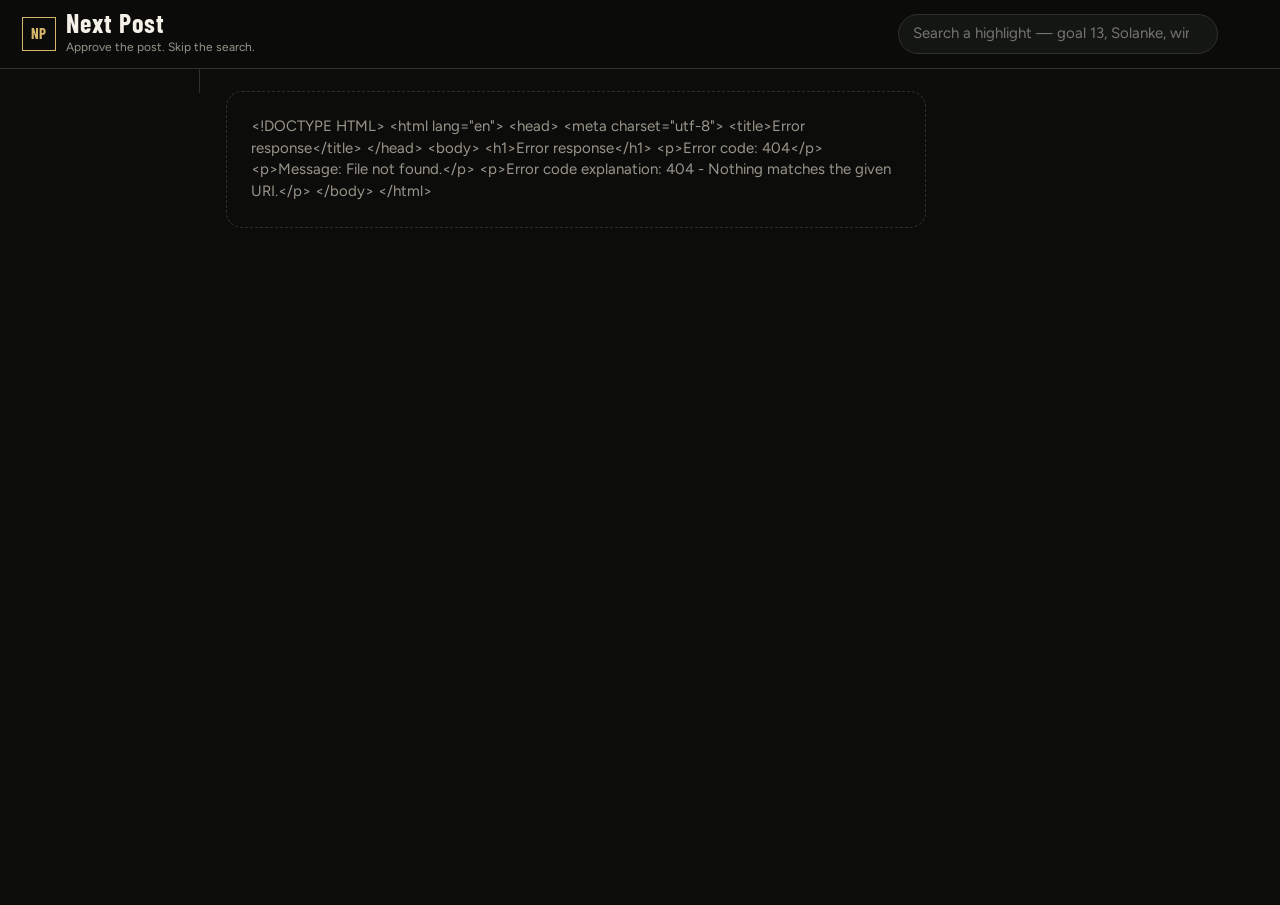
==== commit 28c54866: "Merge pull request #7 from sreesh005/sarangatanggit/sarang-combine-polish-ui Sarangatanggit/sarang c" ====
--- a/static/index.html
+++ b/static/index.html
@@ -8,7 +8,7 @@
   <link rel="preconnect" href="https://fonts.googleapis.com" />
   <link rel="preconnect" href="https://fonts.gstatic.com" crossorigin />
   <link href="https://fonts.googleapis.com/css2?family=Barlow+Condensed:wght@500;600;700&family=Figtree:wght@400;500;600&display=swap" rel="stylesheet" />
-  <link rel="stylesheet" href="/static/styles.css?v=10" />
+  <link rel="stylesheet" href="/static/styles.css?v=11" />
 </head>
 <body>
   <header>
@@ -21,16 +21,17 @@
     </div>
     <div class="game" id="game"></div>
     <label class="search">
-      <input id="search" type="search" placeholder="Search a highlight — goal 13, Solanke, windmill" autocomplete="off" />
+      <input id="search" type="search" placeholder="Search a highlight — goal 13, Solanke, windmill" autocomplete="off" aria-label="Search highlights" />
     </label>
     <div class="switch" id="clubs"></div>
     <div class="switch" id="audiences"></div>
   </header>
   <div class="shell">
-    <nav id="nav"></nav>
+    <nav id="nav" aria-label="Tabs"></nav>
     <main id="main"></main>
   </div>
-  <script src="/static/live.js?v=6"></script>
-  <script src="/static/app.js?v=24"></script>
+  <script src="/static/live.js?v=7"></script>
+  <script src="/static/demo.js?v=1"></script>
+  <script src="/static/app.js?v=25"></script>
 </body>
 </html>
--- a/static/styles.css
+++ b/static/styles.css
@@ -1,6 +1,6 @@
 /* FRONT END / UI look.
-   Colors, court, lineup shirts, and the side reel.
-   Page shell: static/index.html. Behavior: static/app.js. */
+   Colors, court, lineup shirts, the side reel, and the Live dots stage.
+   Page shell: static/index.html. Behavior: static/app.js and static/live.js. */
 
 :root {
   --bg: #0c0d0b;
@@ -12,118 +12,138 @@
   --brass: #d7b56a;
   --danger: #e07a68;
   --ok: #9dbe86;
-  --shadow: 0 24px 60px rgba(0, 0, 0, 0.35);
+  --spurs: #2878d7;
+  --alert: #ff9f1c;
+  --ink: #14140f;
+  --shadow: 0 18px 48px rgba(0, 0, 0, 0.4);
+  --display: "Barlow Condensed", sans-serif;
+  --header: 64px;
   color-scheme: dark;
 }
 
 * { box-sizing: border-box; }
-html, body { margin: 0; height: 100%; }
+html, body { margin: 0; min-height: 100%; }
 body {
   background: var(--bg);
   color: var(--text);
-  font-family: Figtree, sans-serif;
-  font-size: 15px;
-  line-height: 1.45;
-}
-
-button, select { font: inherit; color: inherit; }
+  font: 15px/1.45 Figtree, system-ui, sans-serif;
+  -webkit-font-smoothing: antialiased;
+  scrollbar-color: var(--line) transparent;
+}
+
+button, select, input { font: inherit; color: inherit; }
 button { cursor: pointer; }
 a { color: var(--brass); }
+:focus-visible { outline: 2px solid var(--brass); outline-offset: 2px; }
+[hidden] { display: none !important; }
+
+h1, h2, h3 { font-family: var(--display); font-weight: 600; letter-spacing: 0.03em; margin: 0; }
+h1 { font-size: 42px; line-height: 0.95; }
+h2 { font-size: 28px; }
+h3 { font-size: 24px; line-height: 1.05; }
+h2.sub { margin: 24px 0 10px; }
+.lede { color: var(--muted); max-width: 62ch; margin: 8px 0 18px; }
+.meta, .status { color: var(--muted); font-size: 13px; }
+.status { font-size: 12px; }
+.kicker { color: var(--brass); font-size: 12px; letter-spacing: 0.08em; text-transform: uppercase; }
+.tag { font-size: 11px; letter-spacing: 0.08em; text-transform: uppercase; color: var(--ok); }
+.tag.warn { color: var(--danger); }
+
+/* ---------------------------------------------------------------- header + nav */
 
 header {
-  display: grid;
-  grid-template-columns: 220px 1fr minmax(240px, 340px) auto auto;
-  gap: 18px;
-  align-items: center;
-  padding: 14px 22px;
-  border-bottom: 1px solid var(--line);
   position: sticky;
   top: 0;
+  z-index: 5;
+  display: flex;
+  flex-wrap: wrap;
+  align-items: center;
+  gap: 12px 20px;
+  min-height: var(--header);
+  padding: 10px 22px;
+  border-bottom: 1px solid var(--line);
   background: rgba(12, 13, 11, 0.92);
   backdrop-filter: blur(10px);
-  z-index: 5;
-}
-
-.brand { display: flex; gap: 12px; align-items: center; }
-.brand strong {
-  display: block;
-  font-family: "Barlow Condensed", sans-serif;
-  font-size: 28px;
-  letter-spacing: 0.04em;
-  line-height: 1;
-}
+}
+.brand { display: flex; gap: 10px; align-items: center; }
+.brand strong { display: block; font-family: var(--display); font-size: 26px; letter-spacing: 0.04em; line-height: 1; }
 .brand em { color: var(--muted); font-style: normal; font-size: 12px; }
 .mark {
-  width: 36px;
-  height: 36px;
+  width: 34px;
+  height: 34px;
   display: grid;
   place-items: center;
-  border: 1px solid var(--line);
-  font-family: "Barlow Condensed", sans-serif;
+  border: 1px solid var(--brass);
+  color: var(--brass);
+  font-family: var(--display);
+  font-weight: 700;
   letter-spacing: 0.06em;
 }
-
-.game strong { font-family: "Barlow Condensed", sans-serif; font-size: 22px; letter-spacing: 0.03em; }
+.game { flex: 1; min-width: 180px; }
+.game strong { font-family: var(--display); font-size: 21px; letter-spacing: 0.03em; }
 .game span { display: block; color: var(--muted); font-size: 12px; }
-
-.switch { display: flex; gap: 6px; }
-.switch button, .ghost, .solid {
-  border: 1px solid var(--line);
-  background: transparent;
-  padding: 8px 12px;
-  border-radius: 999px;
-}
-.switch button.on, .solid {
-  background: var(--text);
-  color: #14140f;
-  border-color: var(--text);
-}
-.ghost:hover { border-color: var(--muted); }
-
-.shell { display: grid; grid-template-columns: 210px 1fr; min-height: calc(100vh - 68px); }
-nav { border-right: 1px solid var(--line); padding: 12px; display: flex; flex-direction: column; gap: 2px; }
-nav button {
-  text-align: left;
-  background: transparent;
-  border: 0;
-  color: var(--muted);
-  padding: 8px 10px;
-  border-radius: 8px;
-}
-nav button.on { background: var(--paper-2); color: var(--text); }
-
-main { padding: 22px 26px 60px; }
-
-h1, h2, h3 { font-family: "Barlow Condensed", sans-serif; font-weight: 600; letter-spacing: 0.03em; margin: 0; }
-h1 { font-size: 42px; line-height: 0.95; }
-.lede { color: var(--muted); max-width: 62ch; margin: 8px 0 18px; }
-
-.broadcast { display: grid; grid-template-columns: 1.4fr 1fr; gap: 12px; margin-bottom: 16px; }
-.broadcast video { width: 100%; max-height: 280px; background: #000; border-radius: 12px; }
-.court-wrap { display: grid; grid-template-columns: 1.3fr 0.8fr; gap: 18px; align-items: start; }
+.search { flex: 0 1 320px; min-width: 200px; }
 .search input {
   width: 100%;
+  background: var(--paper);
+  border: 1px solid var(--line);
+  border-radius: 999px;
+  padding: 8px 14px;
+}
+.search input:focus { outline: none; border-color: var(--brass); }
+.switch { display: flex; gap: 4px; }
+
+/* buttons */
+.switch button, .ghost, .solid {
+  border: 1px solid var(--line);
   background: transparent;
-  border: 1px solid var(--line);
+  padding: 7px 13px;
   border-radius: 999px;
-  padding: 9px 14px;
-}
-.search input:focus { outline: 1px solid var(--brass); }
-.court.compact { min-height: 390px; }
-.court.football.compact { min-height: 760px; }
-.court.football .token { width: 96px; }
-.court.football .token img,
-.court.football .token .avatar { width: 62px; height: 62px; }
-.court-top { grid-template-columns: 1fr; }
-.pulled { margin: 8px 0 18px; max-width: 860px; }
-.sheet { display: grid; grid-template-columns: 1.6fr 0.7fr; gap: 16px; align-items: start; }
-.stats { display: grid; grid-template-columns: 1fr 1fr; gap: 8px; margin: 12px 0; }
-.stat { background: var(--paper-2); border-radius: 12px; padding: 12px; }
-.stat b { display: block; font-family: "Barlow Condensed", sans-serif; font-size: 40px; line-height: 0.9; }
-.stat span { color: var(--muted); font-size: 12px; letter-spacing: 0.06em; text-transform: uppercase; }
+  font-size: 14px;
+  transition: border-color 0.15s, background 0.15s;
+}
+.switch button:hover, .ghost:hover { border-color: var(--muted); }
+.switch button.on, .solid { background: var(--text); color: var(--ink); border-color: var(--text); }
+.solid:hover { background: #fff; }
+.shop {
+  display: inline-block;
+  margin-top: 10px;
+  background: var(--text);
+  color: var(--ink);
+  text-decoration: none;
+  padding: 7px 13px;
+  border-radius: 999px;
+  font-size: 13px;
+}
+.row .shop { margin-top: 0; }
+select { background: var(--paper); border: 1px solid var(--line); padding: 8px 10px; border-radius: 10px; }
+
+.shell { display: grid; grid-template-columns: 200px minmax(0, 1fr); min-height: calc(100vh - var(--header)); }
+nav {
+  position: sticky;
+  top: var(--header);
+  align-self: start;
+  display: flex;
+  flex-direction: column;
+  gap: 2px;
+  padding: 12px;
+  max-height: calc(100vh - var(--header));
+  overflow: auto;
+  border-right: 1px solid var(--line);
+}
+nav button { text-align: left; background: transparent; border: 0; color: var(--muted); padding: 7px 10px; border-radius: 8px; transition: color 0.15s, background 0.15s; }
+nav button:hover { color: var(--text); }
+nav button.on { background: var(--paper-2); color: var(--text); }
+
+main { padding: 22px 26px 60px; min-width: 0; }
+#rest { margin-top: 32px; padding-top: 24px; border-top: 1px solid var(--line); }
+
+/* ---------------------------------------------------------------- lineup + reel drawer */
+
+.desk.with-reel { display: grid; grid-template-columns: minmax(0, 1fr) minmax(300px, 420px); gap: 16px; align-items: start; }
 .court {
   position: relative;
-  min-height: 640px;
+  min-height: 390px;
   border: 1px solid var(--line);
   border-radius: 18px;
   overflow: hidden;
@@ -134,35 +154,78 @@
     linear-gradient(#1a1814, #10110e);
 }
 .court.football {
+  min-height: 760px;
   background:
-    repeating-linear-gradient(90deg, rgba(255,255,255,0.03) 0 8%, rgba(0,0,0,0.08) 8% 16%),
+    repeating-linear-gradient(90deg, rgba(255, 255, 255, 0.03) 0 8%, rgba(0, 0, 0, 0.08) 8% 16%),
     linear-gradient(#16301f, #0e1c14);
 }
 .lines { position: absolute; inset: 8%; border: 2px solid rgba(244, 241, 232, 0.28); border-radius: 8px; pointer-events: none; }
-.court.basketball .lines { border-radius: 0 0 220px 220px; border-bottom-width: 2px; top: 18%; }
-.desk.with-reel {
-  display: grid;
-  grid-template-columns: minmax(0, 1fr) minmax(300px, 420px);
-  gap: 16px;
-  align-items: start;
-}
+.court.basketball .lines { border-radius: 0 0 220px 220px; top: 18%; }
+
+.token {
+  position: absolute;
+  z-index: 2;
+  transform: translate(-50%, -50%);
+  width: 112px;
+  text-align: center;
+  background: transparent;
+  border: 0;
+  padding: 0;
+}
+.token img, .token .avatar {
+  width: 74px;
+  height: 74px;
+  margin: 0 auto 6px;
+  border-radius: 50%;
+  object-fit: cover;
+  border: 2px solid rgba(244, 241, 232, 0.8);
+  background: #2a2c24;
+  transition: border-color 0.15s, transform 0.15s;
+}
+.avatar { display: grid; place-items: center; font-family: var(--display); font-size: 22px; }
+.court.football .token { width: 96px; }
+.court.football .token img, .court.football .token .avatar { width: 62px; height: 62px; }
+.token strong { display: block; font-size: 13px; text-shadow: 0 1px 3px #000; }
+.token em { color: var(--muted); font-style: normal; font-size: 11px; }
+.token:hover img, .token:hover .avatar { transform: scale(1.05); }
+.token:hover img, .token.on img, .token:hover .avatar, .token.on .avatar { border-color: var(--brass); }
+
+.bench { display: flex; gap: 8px; margin-top: 14px; flex-wrap: wrap; }
+.bench button {
+  display: flex;
+  gap: 8px;
+  align-items: center;
+  background: var(--paper);
+  border: 1px solid var(--line);
+  border-radius: 999px;
+  padding: 4px 12px 4px 4px;
+  transition: border-color 0.15s;
+}
+.bench button:hover { border-color: var(--muted); }
+.bench button.on { border-color: var(--brass); }
+.bench img, .bench .avatar { width: 30px; height: 30px; border-radius: 50%; object-fit: cover; background: #2a2c24; font-size: 14px; }
+
+.pulled { margin: 0 0 16px; }
 .drawer {
   position: sticky;
-  top: 84px;
+  top: calc(var(--header) + 16px);
   z-index: 2;
-  max-height: calc(100vh - 100px);
+  max-height: calc(100vh - var(--header) - 32px);
   overflow: auto;
-  background: #161814;
+  background: var(--paper);
   border: 1px solid var(--line);
   border-radius: 18px;
-  padding: 16px 16px 28px;
+  padding: 16px 16px 24px;
   box-shadow: var(--shadow);
 }
 .drawer-head { display: flex; justify-content: space-between; align-items: start; gap: 12px; }
-.drawer-grid { margin-top: 14px; }
+.stats { display: grid; grid-template-columns: repeat(4, 1fr); gap: 6px; margin: 12px 0 4px; }
+.stat { background: var(--paper-2); border-radius: 10px; padding: 10px; }
+.stat b { display: block; font-family: var(--display); font-size: 32px; line-height: 0.9; }
+.stat span { color: var(--muted); font-size: 11px; letter-spacing: 0.06em; text-transform: uppercase; }
 .reel-stage { margin-top: 12px; background: #000; border-radius: 12px; overflow: hidden; }
 .reel-stage video { display: block; width: 100%; min-height: 180px; max-height: 360px; background: #000; }
-.reel-meta { display: flex; justify-content: space-between; gap: 12px; margin-top: 8px; color: var(--muted); font-size: 13px; }
+.reel-meta { display: flex; justify-content: space-between; gap: 12px; margin-top: 8px; color: var(--muted); font-size: 12px; }
 .reel-picks { display: flex; flex-direction: column; gap: 6px; margin-top: 10px; }
 .reel-pick {
   display: grid;
@@ -174,118 +237,54 @@
   background: transparent;
   border-radius: 10px;
   padding: 8px 10px;
-}
-.reel-pick.on { border-color: var(--brass); }
-.reel-pick b { font-family: "Barlow Condensed", sans-serif; font-size: 22px; color: var(--brass); }
+  transition: border-color 0.15s, background 0.15s;
+}
+.reel-pick:hover { background: var(--paper-2); }
+.reel-pick.on { border-color: var(--brass); background: var(--paper-2); }
+.reel-pick b { font-family: var(--display); font-size: 22px; color: var(--brass); }
 .reel-pick em { color: var(--muted); font-style: normal; font-size: 12px; }
-.token {
-  position: absolute;
-  z-index: 2;
-  transform: translate(-50%, -50%);
-  width: 112px;
-  text-align: center;
-  background: transparent;
-  border: 0;
-  padding: 0;
-}
-.token img, .avatar {
-  width: 74px;
-  height: 74px;
-  border-radius: 50%;
-  object-fit: cover;
-  border: 2px solid rgba(244, 241, 232, 0.8);
-  background: #2a2c24;
-  display: grid;
-  place-items: center;
-  margin: 0 auto 6px;
-}
-.token strong { display: block; font-size: 13px; }
-.token em { color: var(--muted); font-style: normal; font-size: 11px; }
-.token:hover img, .token.on img { border-color: var(--brass); }
-.bench { display: flex; gap: 10px; margin-top: 14px; flex-wrap: wrap; }
-.bench button {
-  display: flex;
-  gap: 8px;
-  align-items: center;
-  background: var(--paper);
-  border: 1px solid var(--line);
-  border-radius: 999px;
-  padding: 4px 12px 4px 4px;
-}
-.bench img, .bench .avatar { width: 32px; height: 32px; border-radius: 50%; object-fit: cover; }
-
-.panel {
-  background: var(--paper);
-  border: 1px solid var(--line);
-  border-radius: 18px;
-  padding: 16px;
-  box-shadow: var(--shadow);
-}
-.panel h2 { font-size: 28px; }
-.sponsor-name { font-family: "Barlow Condensed", sans-serif; font-size: 40px; line-height: 1; margin: 8px 0; }
-.shop {
-  display: inline-block;
-  margin-top: 10px;
-  background: var(--text);
-  color: #14140f;
-  text-decoration: none;
-  padding: 8px 12px;
-  border-radius: 999px;
-  font-size: 13px;
-}
+.live-clips { margin-top: 18px; }
+
+/* ---------------------------------------------------------------- tab sections */
 
 .grid { display: grid; grid-template-columns: repeat(auto-fill, minmax(280px, 1fr)); gap: 14px; }
-.card, .pair, .quote, .still-card {
-  background: var(--paper);
-  border: 1px solid var(--line);
-  border-radius: 16px;
-  overflow: hidden;
-}
-.card video, .card img.shot, .pair video, .still-card img, .quote .bg {
+.stack { display: grid; gap: 14px; }
+.card, .pair, .quote { background: var(--paper); border: 1px solid var(--line); border-radius: 16px; overflow: hidden; }
+.card video, .card img.shot, .pair video, .pair img.shot {
+  display: block;
   width: 100%;
-  aspect-ratio: 16/10;
+  aspect-ratio: 16 / 10;
   object-fit: cover;
   background: #000;
-  display: block;
 }
 .pad { padding: 12px 14px 14px; }
-.kicker { color: var(--brass); font-size: 12px; letter-spacing: 0.08em; text-transform: uppercase; }
-.card h3, .pair h3 { font-size: 26px; }
-.meta { color: var(--muted); font-size: 13px; }
+.pad h3 { margin: 4px 0 6px; }
 .bars { display: grid; gap: 6px; margin: 10px 0; }
-.bars div { display: grid; grid-template-columns: 72px 1fr 36px; gap: 8px; align-items: center; font-size: 12px; color: var(--muted); }
+.bars div { display: grid; grid-template-columns: 64px 1fr 28px; gap: 8px; align-items: center; font-size: 12px; color: var(--muted); }
 .bars i { display: block; height: 4px; background: var(--paper-2); border-radius: 99px; }
 .bars b { display: block; height: 4px; background: var(--brass); border-radius: 99px; }
-.row { display: flex; gap: 8px; flex-wrap: wrap; margin-top: 10px; }
-.angles { display: flex; gap: 8px; overflow: auto; padding-bottom: 4px; }
-.angles button { border: 1px solid var(--line); background: #000; padding: 0; border-radius: 8px; }
+.row { display: flex; gap: 8px; flex-wrap: wrap; align-items: center; margin-top: 12px; }
+.angles { display: flex; gap: 8px; overflow: auto; padding: 10px 0 4px; }
+.angles button { flex: none; border: 1px solid var(--line); background: #000; padding: 0; border-radius: 8px; }
 .angles img { width: 120px; height: 72px; object-fit: cover; display: block; border-radius: 8px; }
 .angles button.on { outline: 2px solid var(--brass); }
 
 .pair { display: grid; grid-template-columns: 1fr 1fr; }
 .pair .pad { grid-column: 1 / -1; }
 .quote { position: relative; min-height: 320px; }
-.quote .bg { position: absolute; inset: 0; width: 100%; height: 100%; opacity: 0.35; aspect-ratio: auto; }
+.quote .bg { position: absolute; inset: 0; width: 100%; height: 100%; object-fit: cover; opacity: 0.35; }
 .quote .pad { position: relative; min-height: 320px; display: flex; flex-direction: column; justify-content: flex-end; }
-.quote p { font-family: "Barlow Condensed", sans-serif; font-size: 48px; line-height: 0.95; margin: 0; }
-
-.empty {
-  border: 1px dashed var(--line);
-  border-radius: 16px;
-  padding: 28px;
-  color: var(--muted);
-  max-width: 70ch;
-}
-.tag { font-size: 11px; letter-spacing: 0.08em; text-transform: uppercase; color: var(--ok); }
-.tag.warn { color: var(--danger); }
-.status { font-size: 12px; color: var(--muted); }
+.quote p { font-family: var(--display); font-size: 44px; line-height: 0.95; margin: 6px 0 0; }
+
+.empty { border: 1px dashed var(--line); border-radius: 16px; padding: 24px; color: var(--muted); max-width: 70ch; }
 
 .swing { display: grid; gap: 10px; }
 .swing article {
   display: grid;
   grid-template-columns: 180px 1fr auto;
-  gap: 12px;
+  gap: 14px;
   align-items: center;
+  padding-right: 14px;
   background: var(--paper);
   border: 1px solid var(--line);
   border-radius: 14px;
@@ -293,112 +292,208 @@
 }
 .swing img { width: 180px; height: 100px; object-fit: cover; display: block; }
 .reel-head { display: flex; justify-content: space-between; gap: 12px; align-items: end; margin-bottom: 12px; }
-select {
-  background: var(--paper);
-  border: 1px solid var(--line);
-  padding: 8px 10px;
+
+@media (max-width: 980px) {
+  header { padding: 10px 16px; }
+  .search { flex-basis: 100%; }
+  .shell, .pair, .swing article, .desk.with-reel { grid-template-columns: 1fr; }
+  nav { position: static; flex-direction: row; overflow: auto; max-height: none; border-right: 0; border-bottom: 1px solid var(--line); }
+  nav button { white-space: nowrap; }
+  main { padding: 18px 16px 48px; }
+  .swing article { padding: 0 0 14px; }
+  .swing img { width: 100%; }
+}
+
+/* ---------------------------------------------------------------- LIVE DOTS tab: one stage, video and map toggled in and out */
+
+.live-mode:not(.show-nav) .shell { grid-template-columns: minmax(0, 1fr); }
+.live-mode:not(.show-nav) nav { display: none; }
+.live-mode .desk { display: grid; grid-template-columns: minmax(0, 1fr) minmax(320px, 400px); gap: 16px; align-items: start; }
+.live-mode .desk-side { position: sticky; top: calc(var(--header) + 16px); max-height: calc(100vh - var(--header) - 32px); overflow: auto; }
+.live-mode .drawer { position: static; max-height: none; overflow: visible; }
+@media (max-width: 1100px) { .live-mode .desk { grid-template-columns: 1fr; } .live-mode .desk-side { position: static; max-height: none; } }
+
+.live { display: grid; gap: 12px; }
+.live > * { width: min(100%, calc(58vh * 16 / 9)); margin-inline: auto; }
+.stage-bar { display: flex; justify-content: space-between; align-items: center; }
+.seg { display: inline-flex; border: 1px solid var(--line); border-radius: 999px; overflow: hidden; }
+.seg button { border: 0; background: transparent; padding: 6px 16px; font-size: 13px; transition: background 0.15s; }
+.seg button:hover { background: var(--paper-2); }
+.seg button.on { background: var(--brass); color: #1a1408; font-weight: 600; }
+
+.stage { position: relative; aspect-ratio: 16 / 9; border-radius: 14px; overflow: hidden; background: #000; border: 1px solid var(--line); }
+.live-video { position: absolute; inset: 0; background: #000; }
+.live-video img, .live-video video { display: block; width: 100%; height: 100%; object-fit: contain; }
+.demo-note { font-size: 13px; color: var(--muted); }
+.live-badge {
+  position: absolute;
+  left: 10px;
+  top: 10px;
+  background: rgba(0, 0, 0, 0.65);
+  border: 1px solid var(--line);
+  border-radius: 999px;
+  padding: 3px 10px;
+  font-size: 12px;
+  letter-spacing: 0.06em;
+  text-transform: uppercase;
+}
+.live-alert {
+  position: absolute;
+  left: 12px;
+  right: 12px;
+  bottom: 12px;
+  display: flex;
+  gap: 12px;
+  align-items: baseline;
+  background: rgba(255, 159, 28, 0.95);
+  color: #1a1408;
+  border-radius: 12px;
+  padding: 6px 12px;
+}
+.live-alert b { font-family: var(--display); font-size: 18px; letter-spacing: 0.05em; white-space: nowrap; }
+.live-alert span { font-size: 12px; }
+
+.live-pitch-wrap { position: absolute; z-index: 3; }
+.live-pitch {
+  position: relative;
+  width: 100%;
+  aspect-ratio: 105 / 68;
+  border: 1px solid var(--line);
   border-radius: 10px;
-}
-
-@media (max-width: 980px) {
-  header, .shell, .court-wrap, .pair, .swing article, .desk.with-reel { grid-template-columns: 1fr; }
-  nav { flex-direction: row; overflow: auto; }
-  .court { min-height: 520px; }
-}
-
-/* LIVE DOTS tab */
-.live { display: grid; gap: 14px; }
-.live-video { position: relative; background: #000; border-radius: 14px; overflow: hidden; border: 1px solid var(--line); }
-.live-video img { display: block; width: 100%; aspect-ratio: 16 / 9; object-fit: contain; background: #000; }
-.live-badge { position: absolute; left: 10px; top: 10px; background: rgba(0,0,0,.65); border: 1px solid var(--line); border-radius: 999px; padding: 3px 10px; font-size: 12px; letter-spacing: .06em; text-transform: uppercase; }
-.live-pitch { position: relative; width: 100%; aspect-ratio: 105 / 68; border: 1px solid var(--line); border-radius: 14px; overflow: hidden;
-  background: repeating-linear-gradient(90deg, rgba(255,255,255,0.03) 0 5%, rgba(0,0,0,0.08) 5% 10%), linear-gradient(#1c3f27, #12261a); }
-.pl { position: absolute; border: 2px solid rgba(244,241,232,.35); box-sizing: border-box; pointer-events: none; }
+  overflow: hidden;
+  background:
+    repeating-linear-gradient(90deg, rgba(255, 255, 255, 0.03) 0 5%, rgba(0, 0, 0, 0.08) 5% 10%),
+    linear-gradient(#1c3f27, #12261a);
+}
+.pl { position: absolute; border: 2px solid rgba(244, 241, 232, 0.35); pointer-events: none; }
 .pl.half { left: 50%; top: 0; bottom: 0; width: 0; border-width: 0 0 0 2px; }
 .pl.circle { left: 41.3%; top: 36.5%; width: 17.4%; height: 27%; border-radius: 50%; }
-.pl.box { top: 20.4%; height: 59.2%; width: 15.7%; } .pl.box.l { left: 0; border-left: 0; } .pl.box.r { right: 0; border-right: 0; }
-.pl.six { top: 36.5%; height: 27%; width: 5.2%; } .pl.six.l { left: 0; border-left: 0; } .pl.six.r { right: 0; border-right: 0; }
-.dot { position: absolute; width: 22px; height: 22px; margin: -11px 0 0 -11px; padding: 0; border-radius: 50%; border: 2px solid #fff; display: grid; place-items: center; font-size: 9px; font-weight: 700; color: #fff; }
-.dot.mnu { background: #d72d2d; } .dot.tot { background: #2878d7; cursor: pointer; } .dot.ref { background: #d7c32d; border-color: #222; }
+.pl.box { top: 20.4%; height: 59.2%; width: 15.7%; }
+.pl.six { top: 36.5%; height: 27%; width: 5.2%; }
+.pl.l { left: 0; border-left: 0; }
+.pl.r { right: 0; border-right: 0; }
+
+.dot {
+  position: absolute;
+  width: 22px;
+  height: 22px;
+  margin: -11px 0 0 -11px;
+  padding: 0;
+  border-radius: 50%;
+  border: 2px solid #fff;
+  display: grid;
+  place-items: center;
+  font-size: 9px;
+  font-weight: 700;
+  color: #fff;
+}
+.dot.mnu { background: #d72d2d; }
+.dot.tot { background: var(--spurs); cursor: pointer; }
+.dot.ref { background: #d7c32d; border-color: #222; }
 .dot span { pointer-events: none; text-shadow: 0 0 2px #000; }
 .dot.tot:hover, .dot.sel { box-shadow: 0 0 0 3px var(--brass); }
+.dot.hot { box-shadow: 0 0 0 4px var(--alert), 0 0 14px 4px rgba(255, 159, 28, 0.7); z-index: 2; }
+.dot.faded { opacity: 0.6; }
+.dot.photo { width: 38px; height: 38px; margin: -19px 0 0 -19px; background: #2a2c24 center top / cover; border: 3px solid var(--spurs); }
+.dot.photo span {
+  position: absolute;
+  right: -6px;
+  bottom: -6px;
+  min-width: 18px;
+  padding: 0 3px;
+  border-radius: 9px;
+  background: var(--spurs);
+  border: 1px solid #fff;
+  font-size: 10px;
+  line-height: 16px;
+  text-align: center;
+}
 .live-ball { position: absolute; width: 12px; height: 12px; margin: -6px 0 0 -6px; border-radius: 50%; background: #fff; border: 2px solid #ff7800; pointer-events: none; }
-.live-wait { position: absolute; inset: 0; display: grid; place-items: center; background: rgba(8,12,9,.82); font-family: "Barlow Condensed", sans-serif; font-size: 34px; letter-spacing: .04em; text-align: center; padding: 20px; }
-.live-pick { margin-top: 10px; min-height: 30px; }
-.live-wait[hidden], .live-ball[hidden] { display: none; }
-.live-alert { position: absolute; left: 12px; right: 12px; bottom: 12px; display: flex; gap: 12px; align-items: baseline; background: rgba(255,159,28,.95); color: #1a1408; border-radius: 12px; padding: 8px 14px; }
-.live-alert[hidden] { display: none; }
-.live-alert b { font-family: "Barlow Condensed", sans-serif; font-size: 24px; letter-spacing: .05em; }
-.dot.hot { box-shadow: 0 0 0 4px #ff9f1c, 0 0 14px 4px rgba(255,159,28,.7); z-index: 2; }
-.live { grid-template-columns: minmax(0, 1fr) minmax(0, 1fr); align-items: start; }
-@media (max-width: 1100px) { .live { grid-template-columns: 1fr; } }
-.live-alert b { font-size: 18px; white-space: nowrap; } .live-alert span { font-size: 12px; }
-.live-alert { padding: 6px 12px; }
-.dot.photo { width: 38px; height: 38px; margin: -19px 0 0 -19px; background-size: cover; background-position: center top; border-width: 3px; }
-.dot.photo.tot { border-color: #2878d7; background-color: #2a2c24; }
-.dot.photo span { position: absolute; right: -6px; bottom: -6px; min-width: 18px; padding: 0 3px; border-radius: 9px; background: #2878d7; border: 1px solid #fff; font-size: 10px; line-height: 16px; text-align: center; }
-.dot.ghost { opacity: .6; }
-.reel-pick.on { border-color: var(--brass); }
-
-.live-tx { grid-column: 1 / -1; border: 1px solid var(--line); border-radius: 14px; background: rgba(255,255,255,.02); display: grid; gap: 8px; padding: 12px 14px; }
-.tx-head { display: flex; align-items: center; gap: 10px; }
-.tx-head b { font-family: "Barlow Condensed", sans-serif; font-size: 20px; letter-spacing: .06em; text-transform: uppercase; }
-.tx-dot { width: 9px; height: 9px; border-radius: 50%; background: #555; } .tx-dot.on { background: #e5483c; box-shadow: 0 0 8px #e5483c; animation: txp 1.4s infinite; }
-@keyframes txp { 50% { opacity: .35; } }
-.tx-follow { margin-left: auto; font-size: 12px; color: var(--muted, #aaa); display: flex; gap: 6px; align-items: center; cursor: pointer; }
-.tx-chips { display: flex; flex-wrap: wrap; gap: 6px; align-items: center; min-height: 30px; }
-.tx-chip { display: inline-flex; align-items: center; gap: 6px; padding: 2px 10px 2px 3px; border-radius: 999px; border: 1px solid var(--line); background: transparent; color: inherit; font-size: 13px; cursor: pointer; }
-.tx-chip img { width: 24px; height: 24px; border-radius: 50%; object-fit: cover; }
-.tx-chip.on { border-color: var(--brass); box-shadow: 0 0 0 1px var(--brass); }
-.tx-lines { max-height: 230px; overflow-y: auto; display: grid; gap: 6px; align-content: start; font-size: 15px; line-height: 1.4; scroll-behavior: smooth; }
-.tx-lines p { margin: 0; padding: 4px 8px; border-radius: 8px; } .tx-lines p.fresh { background: rgba(212,170,80,.14); }
-.tx-lines time { font-size: 11px; color: #8d8d80; margin-right: 6px; font-variant-numeric: tabular-nums; }
-.tx-lines mark { background: rgba(40,120,215,.28); color: inherit; border-radius: 5px; padding: 0 4px; cursor: pointer; font-weight: 600; }
-.live-flips { display: flex; gap: 6px; margin-bottom: 6px; } .live-flips button { padding: 4px 10px; font-size: 12px; }
-
-/* one stage: video with the map toggled in and out; no left menu on the live tab */
-.live-mode:not(.show-nav) .shell { grid-template-columns: 1fr; }
-.live-mode:not(.show-nav) nav { display: none; }
-.live-mode .desk { display: grid; grid-template-columns: minmax(0, 1fr) minmax(320px, 400px); gap: 16px; align-items: start; }
-.live-mode .desk-side, .live-mode .drawer { position: sticky; top: 84px; max-height: calc(100vh - 100px); overflow: auto; }
-.live { grid-template-columns: minmax(0, 1fr); }
-.stage-bar { display: flex; justify-content: space-between; align-items: center; }
-.seg { display: inline-flex; border: 1px solid var(--line); border-radius: 999px; overflow: hidden; }
-.seg button { border: 0; border-radius: 0; background: transparent; color: inherit; padding: 6px 16px; font-size: 13px; cursor: pointer; }
-.seg button.on { background: var(--brass, #d4aa50); color: #1a1408; font-weight: 600; }
-.stage { position: relative; aspect-ratio: 16 / 9; border-radius: 14px; overflow: hidden; background: #000; border: 1px solid var(--line); }
-.stage .live-video { position: absolute; inset: 0; border: 0; border-radius: 0; }
-.stage .live-video img { width: 100%; height: 100%; aspect-ratio: auto; object-fit: contain; }
-.stage .live-pitch-wrap { position: absolute; z-index: 3; }
-.stage .live-pitch { border-radius: 10px; }
-
-.stage.m-pip .live-pitch-wrap { right: 12px; bottom: 12px; width: 36%; box-shadow: 0 6px 24px rgba(0,0,0,.6); border-radius: 10px; }
+.live-wait {
+  position: absolute;
+  inset: 0;
+  display: grid;
+  place-items: center;
+  padding: 20px;
+  background: rgba(8, 12, 9, 0.82);
+  font-family: var(--display);
+  font-size: 34px;
+  letter-spacing: 0.04em;
+  text-align: center;
+}
+
+/* stage modes */
+.stage.m-video .live-pitch-wrap { display: none; }
+.stage.m-map .live-video { display: none; }
+.stage.m-map .live-pitch-wrap, .stage.m-pipmap .live-pitch-wrap { inset: 0; display: grid; place-items: center; background: #0b110d; }
+.stage.m-map .live-pitch, .stage.m-pipmap .live-pitch { height: 100%; width: auto; max-width: 100%; max-height: 100%; border: 0; border-radius: 0; }
+
+.stage.m-pip .live-pitch-wrap { right: 12px; bottom: 12px; width: 30%; border-radius: 10px; box-shadow: 0 6px 24px rgba(0, 0, 0, 0.6); }
 .stage.m-pip .dot { width: 12px; height: 12px; margin: -6px 0 0 -6px; border-width: 1.5px; font-size: 0; }
 .stage.m-pip .dot.photo { width: 26px; height: 26px; margin: -13px 0 0 -13px; border-width: 2px; }
 .stage.m-pip .dot.photo span { font-size: 8px; line-height: 12px; min-width: 12px; right: -4px; bottom: -4px; }
 .stage.m-pip .live-ball { width: 8px; height: 8px; margin: -4px 0 0 -4px; }
 .stage.m-pip .live-wait { font-size: 14px; }
-.stage.m-pipmap .live-pitch-wrap { inset: 0; display: grid; place-items: center; background: #0b110d; }
-.stage.m-pipmap .live-pitch { height: 100%; width: auto; aspect-ratio: 105 / 68; max-width: 100%; max-height: 100%; border: 0; border-radius: 0; }
-.stage.m-pipmap .live-video { inset: auto 12px 12px auto; width: 30%; height: auto; aspect-ratio: 16 / 9; z-index: 4; border-radius: 10px; border: 1px solid var(--line); box-shadow: 0 6px 24px rgba(0,0,0,.6); }
+.stage.m-pip .live-alert { bottom: auto; top: 12px; left: auto; }
+
+.stage.m-pipmap .live-video {
+  inset: auto 12px 12px auto;
+  z-index: 4;
+  width: 30%;
+  aspect-ratio: 16 / 9;
+  border: 1px solid var(--line);
+  border-radius: 10px;
+  overflow: hidden;
+  box-shadow: 0 6px 24px rgba(0, 0, 0, 0.6);
+  cursor: pointer;
+}
 .stage.m-pipmap .live-badge, .stage.m-pipmap .live-alert { display: none; }
-.stage.m-pip .live-alert { bottom: auto; top: 12px; }
-@media (max-width: 1100px) { .live-mode .desk { grid-template-columns: 1fr; } }
-.stage { width: min(100%, calc(58vh * 16 / 9)); margin: 0 auto; }
-.live-tx { width: min(100%, calc(58vh * 16 / 9)); margin: 0 auto; } .live-pick, .stage-bar { width: min(100%, calc(58vh * 16 / 9)); margin-left: auto; margin-right: auto; }
-.live-tx .tx-lines { max-height: 20vh; }
-
-.stage.m-pip .live-pitch-wrap { width: 30%; }
-.swap { position: absolute; z-index: 6; right: 6px; top: 6px; width: 26px; height: 26px; padding: 0; border-radius: 50%; border: 1px solid var(--line); background: rgba(0,0,0,.6); color: #fff; font-size: 14px; line-height: 1; cursor: pointer; opacity: 0; transition: opacity .15s; }
-.stage:hover .swap { opacity: 1; }
-.stage .live-video > .swap { display: none; } .stage.m-pipmap .live-video > .swap { display: block; }
-.stage.m-pipmap .live-video { cursor: pointer; }
-.stage.m-pipmap .live-video { width: 30%; }
-
-.stage.m-video .live-pitch-wrap { display: none; }
-.stage.m-map .live-video { display: none; }
-.stage.m-map .live-pitch-wrap { inset: 0; display: grid; place-items: center; background: #0b110d; }
-.stage.m-map .live-pitch { height: 100%; width: auto; aspect-ratio: 105 / 68; max-width: 100%; max-height: 100%; border: 0; border-radius: 0; }
-.live-pitch-wrap > .swap { display: none; } .stage.m-pip .live-pitch-wrap > .swap { display: block; }
-.stage.m-video .live-video > .swap, .stage.m-pip .live-video > .swap { display: none; }
-.bar-right { display: flex; gap: 8px; } .bar-right button { padding: 6px 14px; font-size: 13px; }
+
+/* the ⇄ button sits on whichever picture is the small inset */
+.swap {
+  position: absolute;
+  z-index: 6;
+  right: 6px;
+  top: 6px;
+  width: 26px;
+  height: 26px;
+  padding: 0;
+  display: none;
+  border-radius: 50%;
+  border: 1px solid var(--line);
+  background: rgba(0, 0, 0, 0.6);
+  color: #fff;
+  font-size: 14px;
+  line-height: 1;
+  opacity: 0;
+  transition: opacity 0.15s;
+}
+.stage.m-pip .live-pitch-wrap > .swap, .stage.m-pipmap .live-video > .swap { display: block; }
+.stage:hover .swap, .swap:focus-visible { opacity: 1; }
+
+.live-pick { display: flex; flex-wrap: wrap; gap: 6px 12px; align-items: center; min-height: 30px; }
+.live-flips { display: flex; gap: 6px; }
+.live-flips button { padding: 4px 10px; font-size: 12px; }
+
+/* commentary */
+.live-tx { display: grid; gap: 8px; padding: 12px 14px; border: 1px solid var(--line); border-radius: 14px; background: var(--paper); }
+.tx-head { display: flex; align-items: center; gap: 10px; }
+.tx-head b { font-family: var(--display); font-size: 20px; letter-spacing: 0.06em; text-transform: uppercase; }
+.tx-dot { width: 9px; height: 9px; border-radius: 50%; background: #555; }
+.tx-dot.on { background: #e5483c; box-shadow: 0 0 8px #e5483c; animation: txp 1.4s infinite; }
+@keyframes txp { 50% { opacity: 0.35; } }
+.tx-follow { margin-left: auto; font-size: 12px; color: var(--muted); display: flex; gap: 6px; align-items: center; cursor: pointer; }
+.tx-chips { display: flex; flex-wrap: wrap; gap: 6px; align-items: center; min-height: 30px; }
+.tx-chip { display: inline-flex; align-items: center; gap: 6px; padding: 2px 10px 2px 3px; border-radius: 999px; border: 1px solid var(--line); background: transparent; font-size: 13px; }
+.tx-chip:hover { border-color: var(--muted); }
+.tx-chip img { width: 24px; height: 24px; border-radius: 50%; object-fit: cover; }
+.tx-chip.on { border-color: var(--brass); box-shadow: 0 0 0 1px var(--brass); }
+.tx-lines { max-height: 20vh; overflow-y: auto; display: grid; gap: 4px; align-content: start; line-height: 1.4; scroll-behavior: smooth; }
+.tx-lines p { margin: 0; padding: 4px 8px; border-radius: 8px; transition: background 1.2s; }
+.tx-lines p.fresh { background: rgba(212, 170, 80, 0.14); }
+.tx-lines time { font-size: 11px; color: var(--muted); margin-right: 6px; font-variant-numeric: tabular-nums; }
+.tx-lines mark { background: rgba(40, 120, 215, 0.28); color: inherit; border-radius: 5px; padding: 0 4px; cursor: pointer; font-weight: 600; }
+
+@media (prefers-reduced-motion: reduce) {
+  *, *::before, *::after { transition: none !important; animation: none !important; scroll-behavior: auto !important; }
+}
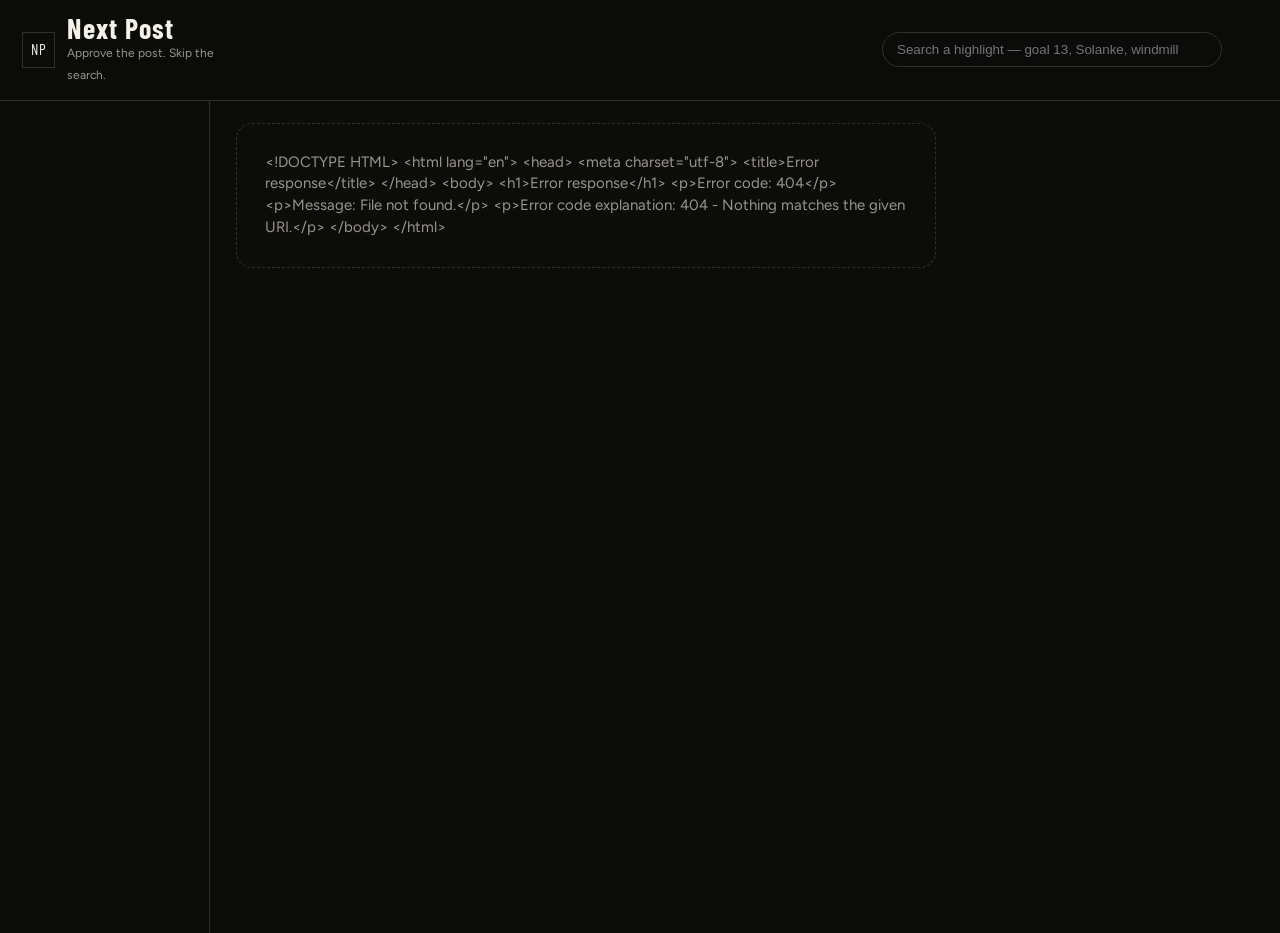
==== commit d4a1b0e5: "Revert "Sarangatanggit/sarang combine polish UI"" ====
--- a/static/index.html
+++ b/static/index.html
@@ -8,7 +8,7 @@
   <link rel="preconnect" href="https://fonts.googleapis.com" />
   <link rel="preconnect" href="https://fonts.gstatic.com" crossorigin />
   <link href="https://fonts.googleapis.com/css2?family=Barlow+Condensed:wght@500;600;700&family=Figtree:wght@400;500;600&display=swap" rel="stylesheet" />
-  <link rel="stylesheet" href="/static/styles.css?v=11" />
+  <link rel="stylesheet" href="/static/styles.css?v=9" />
 </head>
 <body>
   <header>
@@ -21,17 +21,16 @@
     </div>
     <div class="game" id="game"></div>
     <label class="search">
-      <input id="search" type="search" placeholder="Search a highlight — goal 13, Solanke, windmill" autocomplete="off" aria-label="Search highlights" />
+      <input id="search" type="search" placeholder="Search a highlight — goal 13, Solanke, windmill" autocomplete="off" />
     </label>
     <div class="switch" id="clubs"></div>
     <div class="switch" id="audiences"></div>
   </header>
   <div class="shell">
-    <nav id="nav" aria-label="Tabs"></nav>
+    <nav id="nav"></nav>
     <main id="main"></main>
   </div>
-  <script src="/static/live.js?v=7"></script>
-  <script src="/static/demo.js?v=1"></script>
-  <script src="/static/app.js?v=25"></script>
+  <script src="/static/live.js?v=5"></script>
+  <script src="/static/app.js?v=23"></script>
 </body>
 </html>
--- a/static/styles.css
+++ b/static/styles.css
@@ -1,6 +1,6 @@
 /* FRONT END / UI look.
-   Colors, court, lineup shirts, the side reel, and the Live dots stage.
-   Page shell: static/index.html. Behavior: static/app.js and static/live.js. */
+   Colors, court, lineup shirts, and the side reel.
+   Page shell: static/index.html. Behavior: static/app.js. */
 
 :root {
   --bg: #0c0d0b;
@@ -12,138 +12,118 @@
   --brass: #d7b56a;
   --danger: #e07a68;
   --ok: #9dbe86;
-  --spurs: #2878d7;
-  --alert: #ff9f1c;
-  --ink: #14140f;
-  --shadow: 0 18px 48px rgba(0, 0, 0, 0.4);
-  --display: "Barlow Condensed", sans-serif;
-  --header: 64px;
+  --shadow: 0 24px 60px rgba(0, 0, 0, 0.35);
   color-scheme: dark;
 }
 
 * { box-sizing: border-box; }
-html, body { margin: 0; min-height: 100%; }
+html, body { margin: 0; height: 100%; }
 body {
   background: var(--bg);
   color: var(--text);
-  font: 15px/1.45 Figtree, system-ui, sans-serif;
-  -webkit-font-smoothing: antialiased;
-  scrollbar-color: var(--line) transparent;
-}
-
-button, select, input { font: inherit; color: inherit; }
+  font-family: Figtree, sans-serif;
+  font-size: 15px;
+  line-height: 1.45;
+}
+
+button, select { font: inherit; color: inherit; }
 button { cursor: pointer; }
 a { color: var(--brass); }
-:focus-visible { outline: 2px solid var(--brass); outline-offset: 2px; }
-[hidden] { display: none !important; }
-
-h1, h2, h3 { font-family: var(--display); font-weight: 600; letter-spacing: 0.03em; margin: 0; }
-h1 { font-size: 42px; line-height: 0.95; }
-h2 { font-size: 28px; }
-h3 { font-size: 24px; line-height: 1.05; }
-h2.sub { margin: 24px 0 10px; }
-.lede { color: var(--muted); max-width: 62ch; margin: 8px 0 18px; }
-.meta, .status { color: var(--muted); font-size: 13px; }
-.status { font-size: 12px; }
-.kicker { color: var(--brass); font-size: 12px; letter-spacing: 0.08em; text-transform: uppercase; }
-.tag { font-size: 11px; letter-spacing: 0.08em; text-transform: uppercase; color: var(--ok); }
-.tag.warn { color: var(--danger); }
-
-/* ---------------------------------------------------------------- header + nav */
 
 header {
+  display: grid;
+  grid-template-columns: 220px 1fr minmax(240px, 340px) auto auto;
+  gap: 18px;
+  align-items: center;
+  padding: 14px 22px;
+  border-bottom: 1px solid var(--line);
   position: sticky;
   top: 0;
-  z-index: 5;
-  display: flex;
-  flex-wrap: wrap;
-  align-items: center;
-  gap: 12px 20px;
-  min-height: var(--header);
-  padding: 10px 22px;
-  border-bottom: 1px solid var(--line);
   background: rgba(12, 13, 11, 0.92);
   backdrop-filter: blur(10px);
-}
-.brand { display: flex; gap: 10px; align-items: center; }
-.brand strong { display: block; font-family: var(--display); font-size: 26px; letter-spacing: 0.04em; line-height: 1; }
+  z-index: 5;
+}
+
+.brand { display: flex; gap: 12px; align-items: center; }
+.brand strong {
+  display: block;
+  font-family: "Barlow Condensed", sans-serif;
+  font-size: 28px;
+  letter-spacing: 0.04em;
+  line-height: 1;
+}
 .brand em { color: var(--muted); font-style: normal; font-size: 12px; }
 .mark {
-  width: 34px;
-  height: 34px;
+  width: 36px;
+  height: 36px;
   display: grid;
   place-items: center;
-  border: 1px solid var(--brass);
-  color: var(--brass);
-  font-family: var(--display);
-  font-weight: 700;
+  border: 1px solid var(--line);
+  font-family: "Barlow Condensed", sans-serif;
   letter-spacing: 0.06em;
 }
-.game { flex: 1; min-width: 180px; }
-.game strong { font-family: var(--display); font-size: 21px; letter-spacing: 0.03em; }
+
+.game strong { font-family: "Barlow Condensed", sans-serif; font-size: 22px; letter-spacing: 0.03em; }
 .game span { display: block; color: var(--muted); font-size: 12px; }
-.search { flex: 0 1 320px; min-width: 200px; }
+
+.switch { display: flex; gap: 6px; }
+.switch button, .ghost, .solid {
+  border: 1px solid var(--line);
+  background: transparent;
+  padding: 8px 12px;
+  border-radius: 999px;
+}
+.switch button.on, .solid {
+  background: var(--text);
+  color: #14140f;
+  border-color: var(--text);
+}
+.ghost:hover { border-color: var(--muted); }
+
+.shell { display: grid; grid-template-columns: 210px 1fr; min-height: calc(100vh - 68px); }
+nav { border-right: 1px solid var(--line); padding: 12px; display: flex; flex-direction: column; gap: 2px; }
+nav button {
+  text-align: left;
+  background: transparent;
+  border: 0;
+  color: var(--muted);
+  padding: 8px 10px;
+  border-radius: 8px;
+}
+nav button.on { background: var(--paper-2); color: var(--text); }
+
+main { padding: 22px 26px 60px; }
+
+h1, h2, h3 { font-family: "Barlow Condensed", sans-serif; font-weight: 600; letter-spacing: 0.03em; margin: 0; }
+h1 { font-size: 42px; line-height: 0.95; }
+.lede { color: var(--muted); max-width: 62ch; margin: 8px 0 18px; }
+
+.broadcast { display: grid; grid-template-columns: 1.4fr 1fr; gap: 12px; margin-bottom: 16px; }
+.broadcast video { width: 100%; max-height: 280px; background: #000; border-radius: 12px; }
+.court-wrap { display: grid; grid-template-columns: 1.3fr 0.8fr; gap: 18px; align-items: start; }
 .search input {
   width: 100%;
-  background: var(--paper);
+  background: transparent;
   border: 1px solid var(--line);
   border-radius: 999px;
-  padding: 8px 14px;
-}
-.search input:focus { outline: none; border-color: var(--brass); }
-.switch { display: flex; gap: 4px; }
-
-/* buttons */
-.switch button, .ghost, .solid {
-  border: 1px solid var(--line);
-  background: transparent;
-  padding: 7px 13px;
-  border-radius: 999px;
-  font-size: 14px;
-  transition: border-color 0.15s, background 0.15s;
-}
-.switch button:hover, .ghost:hover { border-color: var(--muted); }
-.switch button.on, .solid { background: var(--text); color: var(--ink); border-color: var(--text); }
-.solid:hover { background: #fff; }
-.shop {
-  display: inline-block;
-  margin-top: 10px;
-  background: var(--text);
-  color: var(--ink);
-  text-decoration: none;
-  padding: 7px 13px;
-  border-radius: 999px;
-  font-size: 13px;
-}
-.row .shop { margin-top: 0; }
-select { background: var(--paper); border: 1px solid var(--line); padding: 8px 10px; border-radius: 10px; }
-
-.shell { display: grid; grid-template-columns: 200px minmax(0, 1fr); min-height: calc(100vh - var(--header)); }
-nav {
-  position: sticky;
-  top: var(--header);
-  align-self: start;
-  display: flex;
-  flex-direction: column;
-  gap: 2px;
-  padding: 12px;
-  max-height: calc(100vh - var(--header));
-  overflow: auto;
-  border-right: 1px solid var(--line);
-}
-nav button { text-align: left; background: transparent; border: 0; color: var(--muted); padding: 7px 10px; border-radius: 8px; transition: color 0.15s, background 0.15s; }
-nav button:hover { color: var(--text); }
-nav button.on { background: var(--paper-2); color: var(--text); }
-
-main { padding: 22px 26px 60px; min-width: 0; }
-#rest { margin-top: 32px; padding-top: 24px; border-top: 1px solid var(--line); }
-
-/* ---------------------------------------------------------------- lineup + reel drawer */
-
-.desk.with-reel { display: grid; grid-template-columns: minmax(0, 1fr) minmax(300px, 420px); gap: 16px; align-items: start; }
+  padding: 9px 14px;
+}
+.search input:focus { outline: 1px solid var(--brass); }
+.court.compact { min-height: 390px; }
+.court.football.compact { min-height: 760px; }
+.court.football .token { width: 96px; }
+.court.football .token img,
+.court.football .token .avatar { width: 62px; height: 62px; }
+.court-top { grid-template-columns: 1fr; }
+.pulled { margin: 8px 0 18px; max-width: 860px; }
+.sheet { display: grid; grid-template-columns: 1.6fr 0.7fr; gap: 16px; align-items: start; }
+.stats { display: grid; grid-template-columns: 1fr 1fr; gap: 8px; margin: 12px 0; }
+.stat { background: var(--paper-2); border-radius: 12px; padding: 12px; }
+.stat b { display: block; font-family: "Barlow Condensed", sans-serif; font-size: 40px; line-height: 0.9; }
+.stat span { color: var(--muted); font-size: 12px; letter-spacing: 0.06em; text-transform: uppercase; }
 .court {
   position: relative;
-  min-height: 390px;
+  min-height: 640px;
   border: 1px solid var(--line);
   border-radius: 18px;
   overflow: hidden;
@@ -154,14 +134,50 @@
     linear-gradient(#1a1814, #10110e);
 }
 .court.football {
-  min-height: 760px;
   background:
-    repeating-linear-gradient(90deg, rgba(255, 255, 255, 0.03) 0 8%, rgba(0, 0, 0, 0.08) 8% 16%),
+    repeating-linear-gradient(90deg, rgba(255,255,255,0.03) 0 8%, rgba(0,0,0,0.08) 8% 16%),
     linear-gradient(#16301f, #0e1c14);
 }
 .lines { position: absolute; inset: 8%; border: 2px solid rgba(244, 241, 232, 0.28); border-radius: 8px; pointer-events: none; }
-.court.basketball .lines { border-radius: 0 0 220px 220px; top: 18%; }
-
+.court.basketball .lines { border-radius: 0 0 220px 220px; border-bottom-width: 2px; top: 18%; }
+.desk.with-reel {
+  display: grid;
+  grid-template-columns: minmax(0, 1fr) minmax(300px, 420px);
+  gap: 16px;
+  align-items: start;
+}
+.drawer {
+  position: sticky;
+  top: 84px;
+  z-index: 2;
+  max-height: calc(100vh - 100px);
+  overflow: auto;
+  background: #161814;
+  border: 1px solid var(--line);
+  border-radius: 18px;
+  padding: 16px 16px 28px;
+  box-shadow: var(--shadow);
+}
+.drawer-head { display: flex; justify-content: space-between; align-items: start; gap: 12px; }
+.drawer-grid { margin-top: 14px; }
+.reel-stage { margin-top: 12px; background: #000; border-radius: 12px; overflow: hidden; }
+.reel-stage video { display: block; width: 100%; min-height: 180px; max-height: 360px; background: #000; }
+.reel-meta { display: flex; justify-content: space-between; gap: 12px; margin-top: 8px; color: var(--muted); font-size: 13px; }
+.reel-picks { display: flex; flex-direction: column; gap: 6px; margin-top: 10px; }
+.reel-pick {
+  display: grid;
+  grid-template-columns: 28px 1fr auto;
+  gap: 10px;
+  align-items: center;
+  text-align: left;
+  border: 1px solid var(--line);
+  background: transparent;
+  border-radius: 10px;
+  padding: 8px 10px;
+}
+.reel-pick.on { border-color: var(--brass); }
+.reel-pick b { font-family: "Barlow Condensed", sans-serif; font-size: 22px; color: var(--brass); }
+.reel-pick em { color: var(--muted); font-style: normal; font-size: 12px; }
 .token {
   position: absolute;
   z-index: 2;
@@ -172,25 +188,21 @@
   border: 0;
   padding: 0;
 }
-.token img, .token .avatar {
+.token img, .avatar {
   width: 74px;
   height: 74px;
-  margin: 0 auto 6px;
   border-radius: 50%;
   object-fit: cover;
   border: 2px solid rgba(244, 241, 232, 0.8);
   background: #2a2c24;
-  transition: border-color 0.15s, transform 0.15s;
-}
-.avatar { display: grid; place-items: center; font-family: var(--display); font-size: 22px; }
-.court.football .token { width: 96px; }
-.court.football .token img, .court.football .token .avatar { width: 62px; height: 62px; }
-.token strong { display: block; font-size: 13px; text-shadow: 0 1px 3px #000; }
+  display: grid;
+  place-items: center;
+  margin: 0 auto 6px;
+}
+.token strong { display: block; font-size: 13px; }
 .token em { color: var(--muted); font-style: normal; font-size: 11px; }
-.token:hover img, .token:hover .avatar { transform: scale(1.05); }
-.token:hover img, .token.on img, .token:hover .avatar, .token.on .avatar { border-color: var(--brass); }
-
-.bench { display: flex; gap: 8px; margin-top: 14px; flex-wrap: wrap; }
+.token:hover img, .token.on img { border-color: var(--brass); }
+.bench { display: flex; gap: 10px; margin-top: 14px; flex-wrap: wrap; }
 .bench button {
   display: flex;
   gap: 8px;
@@ -199,92 +211,81 @@
   border: 1px solid var(--line);
   border-radius: 999px;
   padding: 4px 12px 4px 4px;
-  transition: border-color 0.15s;
-}
-.bench button:hover { border-color: var(--muted); }
-.bench button.on { border-color: var(--brass); }
-.bench img, .bench .avatar { width: 30px; height: 30px; border-radius: 50%; object-fit: cover; background: #2a2c24; font-size: 14px; }
-
-.pulled { margin: 0 0 16px; }
-.drawer {
-  position: sticky;
-  top: calc(var(--header) + 16px);
-  z-index: 2;
-  max-height: calc(100vh - var(--header) - 32px);
-  overflow: auto;
+}
+.bench img, .bench .avatar { width: 32px; height: 32px; border-radius: 50%; object-fit: cover; }
+
+.panel {
   background: var(--paper);
   border: 1px solid var(--line);
   border-radius: 18px;
-  padding: 16px 16px 24px;
+  padding: 16px;
   box-shadow: var(--shadow);
 }
-.drawer-head { display: flex; justify-content: space-between; align-items: start; gap: 12px; }
-.stats { display: grid; grid-template-columns: repeat(4, 1fr); gap: 6px; margin: 12px 0 4px; }
-.stat { background: var(--paper-2); border-radius: 10px; padding: 10px; }
-.stat b { display: block; font-family: var(--display); font-size: 32px; line-height: 0.9; }
-.stat span { color: var(--muted); font-size: 11px; letter-spacing: 0.06em; text-transform: uppercase; }
-.reel-stage { margin-top: 12px; background: #000; border-radius: 12px; overflow: hidden; }
-.reel-stage video { display: block; width: 100%; min-height: 180px; max-height: 360px; background: #000; }
-.reel-meta { display: flex; justify-content: space-between; gap: 12px; margin-top: 8px; color: var(--muted); font-size: 12px; }
-.reel-picks { display: flex; flex-direction: column; gap: 6px; margin-top: 10px; }
-.reel-pick {
-  display: grid;
-  grid-template-columns: 28px 1fr auto;
-  gap: 10px;
-  align-items: center;
-  text-align: left;
-  border: 1px solid var(--line);
-  background: transparent;
-  border-radius: 10px;
-  padding: 8px 10px;
-  transition: border-color 0.15s, background 0.15s;
-}
-.reel-pick:hover { background: var(--paper-2); }
-.reel-pick.on { border-color: var(--brass); background: var(--paper-2); }
-.reel-pick b { font-family: var(--display); font-size: 22px; color: var(--brass); }
-.reel-pick em { color: var(--muted); font-style: normal; font-size: 12px; }
-.live-clips { margin-top: 18px; }
-
-/* ---------------------------------------------------------------- tab sections */
+.panel h2 { font-size: 28px; }
+.sponsor-name { font-family: "Barlow Condensed", sans-serif; font-size: 40px; line-height: 1; margin: 8px 0; }
+.shop {
+  display: inline-block;
+  margin-top: 10px;
+  background: var(--text);
+  color: #14140f;
+  text-decoration: none;
+  padding: 8px 12px;
+  border-radius: 999px;
+  font-size: 13px;
+}
 
 .grid { display: grid; grid-template-columns: repeat(auto-fill, minmax(280px, 1fr)); gap: 14px; }
-.stack { display: grid; gap: 14px; }
-.card, .pair, .quote { background: var(--paper); border: 1px solid var(--line); border-radius: 16px; overflow: hidden; }
-.card video, .card img.shot, .pair video, .pair img.shot {
-  display: block;
+.card, .pair, .quote, .still-card {
+  background: var(--paper);
+  border: 1px solid var(--line);
+  border-radius: 16px;
+  overflow: hidden;
+}
+.card video, .card img.shot, .pair video, .still-card img, .quote .bg {
   width: 100%;
-  aspect-ratio: 16 / 10;
+  aspect-ratio: 16/10;
   object-fit: cover;
   background: #000;
+  display: block;
 }
 .pad { padding: 12px 14px 14px; }
-.pad h3 { margin: 4px 0 6px; }
+.kicker { color: var(--brass); font-size: 12px; letter-spacing: 0.08em; text-transform: uppercase; }
+.card h3, .pair h3 { font-size: 26px; }
+.meta { color: var(--muted); font-size: 13px; }
 .bars { display: grid; gap: 6px; margin: 10px 0; }
-.bars div { display: grid; grid-template-columns: 64px 1fr 28px; gap: 8px; align-items: center; font-size: 12px; color: var(--muted); }
+.bars div { display: grid; grid-template-columns: 72px 1fr 36px; gap: 8px; align-items: center; font-size: 12px; color: var(--muted); }
 .bars i { display: block; height: 4px; background: var(--paper-2); border-radius: 99px; }
 .bars b { display: block; height: 4px; background: var(--brass); border-radius: 99px; }
-.row { display: flex; gap: 8px; flex-wrap: wrap; align-items: center; margin-top: 12px; }
-.angles { display: flex; gap: 8px; overflow: auto; padding: 10px 0 4px; }
-.angles button { flex: none; border: 1px solid var(--line); background: #000; padding: 0; border-radius: 8px; }
+.row { display: flex; gap: 8px; flex-wrap: wrap; margin-top: 10px; }
+.angles { display: flex; gap: 8px; overflow: auto; padding-bottom: 4px; }
+.angles button { border: 1px solid var(--line); background: #000; padding: 0; border-radius: 8px; }
 .angles img { width: 120px; height: 72px; object-fit: cover; display: block; border-radius: 8px; }
 .angles button.on { outline: 2px solid var(--brass); }
 
 .pair { display: grid; grid-template-columns: 1fr 1fr; }
 .pair .pad { grid-column: 1 / -1; }
 .quote { position: relative; min-height: 320px; }
-.quote .bg { position: absolute; inset: 0; width: 100%; height: 100%; object-fit: cover; opacity: 0.35; }
+.quote .bg { position: absolute; inset: 0; width: 100%; height: 100%; opacity: 0.35; aspect-ratio: auto; }
 .quote .pad { position: relative; min-height: 320px; display: flex; flex-direction: column; justify-content: flex-end; }
-.quote p { font-family: var(--display); font-size: 44px; line-height: 0.95; margin: 6px 0 0; }
-
-.empty { border: 1px dashed var(--line); border-radius: 16px; padding: 24px; color: var(--muted); max-width: 70ch; }
+.quote p { font-family: "Barlow Condensed", sans-serif; font-size: 48px; line-height: 0.95; margin: 0; }
+
+.empty {
+  border: 1px dashed var(--line);
+  border-radius: 16px;
+  padding: 28px;
+  color: var(--muted);
+  max-width: 70ch;
+}
+.tag { font-size: 11px; letter-spacing: 0.08em; text-transform: uppercase; color: var(--ok); }
+.tag.warn { color: var(--danger); }
+.status { font-size: 12px; color: var(--muted); }
 
 .swing { display: grid; gap: 10px; }
 .swing article {
   display: grid;
   grid-template-columns: 180px 1fr auto;
-  gap: 14px;
+  gap: 12px;
   align-items: center;
-  padding-right: 14px;
   background: var(--paper);
   border: 1px solid var(--line);
   border-radius: 14px;
@@ -292,208 +293,111 @@
 }
 .swing img { width: 180px; height: 100px; object-fit: cover; display: block; }
 .reel-head { display: flex; justify-content: space-between; gap: 12px; align-items: end; margin-bottom: 12px; }
+select {
+  background: var(--paper);
+  border: 1px solid var(--line);
+  padding: 8px 10px;
+  border-radius: 10px;
+}
 
 @media (max-width: 980px) {
-  header { padding: 10px 16px; }
-  .search { flex-basis: 100%; }
-  .shell, .pair, .swing article, .desk.with-reel { grid-template-columns: 1fr; }
-  nav { position: static; flex-direction: row; overflow: auto; max-height: none; border-right: 0; border-bottom: 1px solid var(--line); }
-  nav button { white-space: nowrap; }
-  main { padding: 18px 16px 48px; }
-  .swing article { padding: 0 0 14px; }
-  .swing img { width: 100%; }
-}
-
-/* ---------------------------------------------------------------- LIVE DOTS tab: one stage, video and map toggled in and out */
-
-.live-mode:not(.show-nav) .shell { grid-template-columns: minmax(0, 1fr); }
+  header, .shell, .court-wrap, .pair, .swing article, .desk.with-reel { grid-template-columns: 1fr; }
+  nav { flex-direction: row; overflow: auto; }
+  .court { min-height: 520px; }
+}
+
+/* LIVE DOTS tab */
+.live { display: grid; gap: 14px; }
+.live-video { position: relative; background: #000; border-radius: 14px; overflow: hidden; border: 1px solid var(--line); }
+.live-video img { display: block; width: 100%; aspect-ratio: 16 / 9; object-fit: contain; background: #000; }
+.live-badge { position: absolute; left: 10px; top: 10px; background: rgba(0,0,0,.65); border: 1px solid var(--line); border-radius: 999px; padding: 3px 10px; font-size: 12px; letter-spacing: .06em; text-transform: uppercase; }
+.live-pitch { position: relative; width: 100%; aspect-ratio: 105 / 68; border: 1px solid var(--line); border-radius: 14px; overflow: hidden;
+  background: repeating-linear-gradient(90deg, rgba(255,255,255,0.03) 0 5%, rgba(0,0,0,0.08) 5% 10%), linear-gradient(#1c3f27, #12261a); }
+.pl { position: absolute; border: 2px solid rgba(244,241,232,.35); box-sizing: border-box; pointer-events: none; }
+.pl.half { left: 50%; top: 0; bottom: 0; width: 0; border-width: 0 0 0 2px; }
+.pl.circle { left: 41.3%; top: 36.5%; width: 17.4%; height: 27%; border-radius: 50%; }
+.pl.box { top: 20.4%; height: 59.2%; width: 15.7%; } .pl.box.l { left: 0; border-left: 0; } .pl.box.r { right: 0; border-right: 0; }
+.pl.six { top: 36.5%; height: 27%; width: 5.2%; } .pl.six.l { left: 0; border-left: 0; } .pl.six.r { right: 0; border-right: 0; }
+.dot { position: absolute; width: 22px; height: 22px; margin: -11px 0 0 -11px; padding: 0; border-radius: 50%; border: 2px solid #fff; display: grid; place-items: center; font-size: 9px; font-weight: 700; color: #fff; }
+.dot.mnu { background: #d72d2d; } .dot.tot { background: #2878d7; cursor: pointer; } .dot.ref { background: #d7c32d; border-color: #222; }
+.dot span { pointer-events: none; text-shadow: 0 0 2px #000; }
+.dot.tot:hover, .dot.sel { box-shadow: 0 0 0 3px var(--brass); }
+.live-ball { position: absolute; width: 12px; height: 12px; margin: -6px 0 0 -6px; border-radius: 50%; background: #fff; border: 2px solid #ff7800; pointer-events: none; }
+.live-wait { position: absolute; inset: 0; display: grid; place-items: center; background: rgba(8,12,9,.82); font-family: "Barlow Condensed", sans-serif; font-size: 34px; letter-spacing: .04em; text-align: center; padding: 20px; }
+.live-pick { margin-top: 10px; min-height: 30px; }
+.live-wait[hidden], .live-ball[hidden] { display: none; }
+.live-alert { position: absolute; left: 12px; right: 12px; bottom: 12px; display: flex; gap: 12px; align-items: baseline; background: rgba(255,159,28,.95); color: #1a1408; border-radius: 12px; padding: 8px 14px; }
+.live-alert[hidden] { display: none; }
+.live-alert b { font-family: "Barlow Condensed", sans-serif; font-size: 24px; letter-spacing: .05em; }
+.dot.hot { box-shadow: 0 0 0 4px #ff9f1c, 0 0 14px 4px rgba(255,159,28,.7); z-index: 2; }
+.live { grid-template-columns: minmax(0, 1fr) minmax(0, 1fr); align-items: start; }
+@media (max-width: 1100px) { .live { grid-template-columns: 1fr; } }
+.live-alert b { font-size: 18px; white-space: nowrap; } .live-alert span { font-size: 12px; }
+.live-alert { padding: 6px 12px; }
+.dot.photo { width: 38px; height: 38px; margin: -19px 0 0 -19px; background-size: cover; background-position: center top; border-width: 3px; }
+.dot.photo.tot { border-color: #2878d7; background-color: #2a2c24; }
+.dot.photo span { position: absolute; right: -6px; bottom: -6px; min-width: 18px; padding: 0 3px; border-radius: 9px; background: #2878d7; border: 1px solid #fff; font-size: 10px; line-height: 16px; text-align: center; }
+.dot.ghost { opacity: .6; }
+.reel-pick.on { border-color: var(--brass); }
+
+.live-tx { grid-column: 1 / -1; border: 1px solid var(--line); border-radius: 14px; background: rgba(255,255,255,.02); display: grid; gap: 8px; padding: 12px 14px; }
+.tx-head { display: flex; align-items: center; gap: 10px; }
+.tx-head b { font-family: "Barlow Condensed", sans-serif; font-size: 20px; letter-spacing: .06em; text-transform: uppercase; }
+.tx-dot { width: 9px; height: 9px; border-radius: 50%; background: #555; } .tx-dot.on { background: #e5483c; box-shadow: 0 0 8px #e5483c; animation: txp 1.4s infinite; }
+@keyframes txp { 50% { opacity: .35; } }
+.tx-follow { margin-left: auto; font-size: 12px; color: var(--muted, #aaa); display: flex; gap: 6px; align-items: center; cursor: pointer; }
+.tx-chips { display: flex; flex-wrap: wrap; gap: 6px; align-items: center; min-height: 30px; }
+.tx-chip { display: inline-flex; align-items: center; gap: 6px; padding: 2px 10px 2px 3px; border-radius: 999px; border: 1px solid var(--line); background: transparent; color: inherit; font-size: 13px; cursor: pointer; }
+.tx-chip img { width: 24px; height: 24px; border-radius: 50%; object-fit: cover; }
+.tx-chip.on { border-color: var(--brass); box-shadow: 0 0 0 1px var(--brass); }
+.tx-lines { max-height: 230px; overflow-y: auto; display: grid; gap: 6px; align-content: start; font-size: 15px; line-height: 1.4; scroll-behavior: smooth; }
+.tx-lines p { margin: 0; padding: 4px 8px; border-radius: 8px; } .tx-lines p.fresh { background: rgba(212,170,80,.14); }
+.tx-lines time { font-size: 11px; color: #8d8d80; margin-right: 6px; font-variant-numeric: tabular-nums; }
+.tx-lines mark { background: rgba(40,120,215,.28); color: inherit; border-radius: 5px; padding: 0 4px; cursor: pointer; font-weight: 600; }
+.live-flips { display: flex; gap: 6px; margin-bottom: 6px; } .live-flips button { padding: 4px 10px; font-size: 12px; }
+
+/* one stage: video with the map toggled in and out; no left menu on the live tab */
+.live-mode:not(.show-nav) .shell { grid-template-columns: 1fr; }
 .live-mode:not(.show-nav) nav { display: none; }
 .live-mode .desk { display: grid; grid-template-columns: minmax(0, 1fr) minmax(320px, 400px); gap: 16px; align-items: start; }
-.live-mode .desk-side { position: sticky; top: calc(var(--header) + 16px); max-height: calc(100vh - var(--header) - 32px); overflow: auto; }
-.live-mode .drawer { position: static; max-height: none; overflow: visible; }
-@media (max-width: 1100px) { .live-mode .desk { grid-template-columns: 1fr; } .live-mode .desk-side { position: static; max-height: none; } }
-
-.live { display: grid; gap: 12px; }
-.live > * { width: min(100%, calc(58vh * 16 / 9)); margin-inline: auto; }
+.live-mode .desk-side, .live-mode .drawer { position: sticky; top: 84px; max-height: calc(100vh - 100px); overflow: auto; }
+.live { grid-template-columns: minmax(0, 1fr); }
 .stage-bar { display: flex; justify-content: space-between; align-items: center; }
 .seg { display: inline-flex; border: 1px solid var(--line); border-radius: 999px; overflow: hidden; }
-.seg button { border: 0; background: transparent; padding: 6px 16px; font-size: 13px; transition: background 0.15s; }
-.seg button:hover { background: var(--paper-2); }
-.seg button.on { background: var(--brass); color: #1a1408; font-weight: 600; }
-
+.seg button { border: 0; border-radius: 0; background: transparent; color: inherit; padding: 6px 16px; font-size: 13px; cursor: pointer; }
+.seg button.on { background: var(--brass, #d4aa50); color: #1a1408; font-weight: 600; }
 .stage { position: relative; aspect-ratio: 16 / 9; border-radius: 14px; overflow: hidden; background: #000; border: 1px solid var(--line); }
-.live-video { position: absolute; inset: 0; background: #000; }
-.live-video img, .live-video video { display: block; width: 100%; height: 100%; object-fit: contain; }
-.demo-note { font-size: 13px; color: var(--muted); }
-.live-badge {
-  position: absolute;
-  left: 10px;
-  top: 10px;
-  background: rgba(0, 0, 0, 0.65);
-  border: 1px solid var(--line);
-  border-radius: 999px;
-  padding: 3px 10px;
-  font-size: 12px;
-  letter-spacing: 0.06em;
-  text-transform: uppercase;
-}
-.live-alert {
-  position: absolute;
-  left: 12px;
-  right: 12px;
-  bottom: 12px;
-  display: flex;
-  gap: 12px;
-  align-items: baseline;
-  background: rgba(255, 159, 28, 0.95);
-  color: #1a1408;
-  border-radius: 12px;
-  padding: 6px 12px;
-}
-.live-alert b { font-family: var(--display); font-size: 18px; letter-spacing: 0.05em; white-space: nowrap; }
-.live-alert span { font-size: 12px; }
-
-.live-pitch-wrap { position: absolute; z-index: 3; }
-.live-pitch {
-  position: relative;
-  width: 100%;
-  aspect-ratio: 105 / 68;
-  border: 1px solid var(--line);
-  border-radius: 10px;
-  overflow: hidden;
-  background:
-    repeating-linear-gradient(90deg, rgba(255, 255, 255, 0.03) 0 5%, rgba(0, 0, 0, 0.08) 5% 10%),
-    linear-gradient(#1c3f27, #12261a);
-}
-.pl { position: absolute; border: 2px solid rgba(244, 241, 232, 0.35); pointer-events: none; }
-.pl.half { left: 50%; top: 0; bottom: 0; width: 0; border-width: 0 0 0 2px; }
-.pl.circle { left: 41.3%; top: 36.5%; width: 17.4%; height: 27%; border-radius: 50%; }
-.pl.box { top: 20.4%; height: 59.2%; width: 15.7%; }
-.pl.six { top: 36.5%; height: 27%; width: 5.2%; }
-.pl.l { left: 0; border-left: 0; }
-.pl.r { right: 0; border-right: 0; }
-
-.dot {
-  position: absolute;
-  width: 22px;
-  height: 22px;
-  margin: -11px 0 0 -11px;
-  padding: 0;
-  border-radius: 50%;
-  border: 2px solid #fff;
-  display: grid;
-  place-items: center;
-  font-size: 9px;
-  font-weight: 700;
-  color: #fff;
-}
-.dot.mnu { background: #d72d2d; }
-.dot.tot { background: var(--spurs); cursor: pointer; }
-.dot.ref { background: #d7c32d; border-color: #222; }
-.dot span { pointer-events: none; text-shadow: 0 0 2px #000; }
-.dot.tot:hover, .dot.sel { box-shadow: 0 0 0 3px var(--brass); }
-.dot.hot { box-shadow: 0 0 0 4px var(--alert), 0 0 14px 4px rgba(255, 159, 28, 0.7); z-index: 2; }
-.dot.faded { opacity: 0.6; }
-.dot.photo { width: 38px; height: 38px; margin: -19px 0 0 -19px; background: #2a2c24 center top / cover; border: 3px solid var(--spurs); }
-.dot.photo span {
-  position: absolute;
-  right: -6px;
-  bottom: -6px;
-  min-width: 18px;
-  padding: 0 3px;
-  border-radius: 9px;
-  background: var(--spurs);
-  border: 1px solid #fff;
-  font-size: 10px;
-  line-height: 16px;
-  text-align: center;
-}
-.live-ball { position: absolute; width: 12px; height: 12px; margin: -6px 0 0 -6px; border-radius: 50%; background: #fff; border: 2px solid #ff7800; pointer-events: none; }
-.live-wait {
-  position: absolute;
-  inset: 0;
-  display: grid;
-  place-items: center;
-  padding: 20px;
-  background: rgba(8, 12, 9, 0.82);
-  font-family: var(--display);
-  font-size: 34px;
-  letter-spacing: 0.04em;
-  text-align: center;
-}
-
-/* stage modes */
-.stage.m-video .live-pitch-wrap { display: none; }
-.stage.m-map .live-video { display: none; }
-.stage.m-map .live-pitch-wrap, .stage.m-pipmap .live-pitch-wrap { inset: 0; display: grid; place-items: center; background: #0b110d; }
-.stage.m-map .live-pitch, .stage.m-pipmap .live-pitch { height: 100%; width: auto; max-width: 100%; max-height: 100%; border: 0; border-radius: 0; }
-
-.stage.m-pip .live-pitch-wrap { right: 12px; bottom: 12px; width: 30%; border-radius: 10px; box-shadow: 0 6px 24px rgba(0, 0, 0, 0.6); }
+.stage .live-video { position: absolute; inset: 0; border: 0; border-radius: 0; }
+.stage .live-video img { width: 100%; height: 100%; aspect-ratio: auto; object-fit: contain; }
+.stage .live-pitch-wrap { position: absolute; z-index: 3; }
+.stage .live-pitch { border-radius: 10px; }
+
+.stage.m-pip .live-pitch-wrap { right: 12px; bottom: 12px; width: 36%; box-shadow: 0 6px 24px rgba(0,0,0,.6); border-radius: 10px; }
 .stage.m-pip .dot { width: 12px; height: 12px; margin: -6px 0 0 -6px; border-width: 1.5px; font-size: 0; }
 .stage.m-pip .dot.photo { width: 26px; height: 26px; margin: -13px 0 0 -13px; border-width: 2px; }
 .stage.m-pip .dot.photo span { font-size: 8px; line-height: 12px; min-width: 12px; right: -4px; bottom: -4px; }
 .stage.m-pip .live-ball { width: 8px; height: 8px; margin: -4px 0 0 -4px; }
 .stage.m-pip .live-wait { font-size: 14px; }
-.stage.m-pip .live-alert { bottom: auto; top: 12px; left: auto; }
-
-.stage.m-pipmap .live-video {
-  inset: auto 12px 12px auto;
-  z-index: 4;
-  width: 30%;
-  aspect-ratio: 16 / 9;
-  border: 1px solid var(--line);
-  border-radius: 10px;
-  overflow: hidden;
-  box-shadow: 0 6px 24px rgba(0, 0, 0, 0.6);
-  cursor: pointer;
-}
+.stage.m-pipmap .live-pitch-wrap { inset: 0; display: grid; place-items: center; background: #0b110d; }
+.stage.m-pipmap .live-pitch { height: 100%; width: auto; aspect-ratio: 105 / 68; max-width: 100%; max-height: 100%; border: 0; border-radius: 0; }
+.stage.m-pipmap .live-video { inset: auto 12px 12px auto; width: 30%; height: auto; aspect-ratio: 16 / 9; z-index: 4; border-radius: 10px; border: 1px solid var(--line); box-shadow: 0 6px 24px rgba(0,0,0,.6); }
 .stage.m-pipmap .live-badge, .stage.m-pipmap .live-alert { display: none; }
-
-/* the ⇄ button sits on whichever picture is the small inset */
-.swap {
-  position: absolute;
-  z-index: 6;
-  right: 6px;
-  top: 6px;
-  width: 26px;
-  height: 26px;
-  padding: 0;
-  display: none;
-  border-radius: 50%;
-  border: 1px solid var(--line);
-  background: rgba(0, 0, 0, 0.6);
-  color: #fff;
-  font-size: 14px;
-  line-height: 1;
-  opacity: 0;
-  transition: opacity 0.15s;
-}
-.stage.m-pip .live-pitch-wrap > .swap, .stage.m-pipmap .live-video > .swap { display: block; }
-.stage:hover .swap, .swap:focus-visible { opacity: 1; }
-
-.live-pick { display: flex; flex-wrap: wrap; gap: 6px 12px; align-items: center; min-height: 30px; }
-.live-flips { display: flex; gap: 6px; }
-.live-flips button { padding: 4px 10px; font-size: 12px; }
-
-/* commentary */
-.live-tx { display: grid; gap: 8px; padding: 12px 14px; border: 1px solid var(--line); border-radius: 14px; background: var(--paper); }
-.tx-head { display: flex; align-items: center; gap: 10px; }
-.tx-head b { font-family: var(--display); font-size: 20px; letter-spacing: 0.06em; text-transform: uppercase; }
-.tx-dot { width: 9px; height: 9px; border-radius: 50%; background: #555; }
-.tx-dot.on { background: #e5483c; box-shadow: 0 0 8px #e5483c; animation: txp 1.4s infinite; }
-@keyframes txp { 50% { opacity: 0.35; } }
-.tx-follow { margin-left: auto; font-size: 12px; color: var(--muted); display: flex; gap: 6px; align-items: center; cursor: pointer; }
-.tx-chips { display: flex; flex-wrap: wrap; gap: 6px; align-items: center; min-height: 30px; }
-.tx-chip { display: inline-flex; align-items: center; gap: 6px; padding: 2px 10px 2px 3px; border-radius: 999px; border: 1px solid var(--line); background: transparent; font-size: 13px; }
-.tx-chip:hover { border-color: var(--muted); }
-.tx-chip img { width: 24px; height: 24px; border-radius: 50%; object-fit: cover; }
-.tx-chip.on { border-color: var(--brass); box-shadow: 0 0 0 1px var(--brass); }
-.tx-lines { max-height: 20vh; overflow-y: auto; display: grid; gap: 4px; align-content: start; line-height: 1.4; scroll-behavior: smooth; }
-.tx-lines p { margin: 0; padding: 4px 8px; border-radius: 8px; transition: background 1.2s; }
-.tx-lines p.fresh { background: rgba(212, 170, 80, 0.14); }
-.tx-lines time { font-size: 11px; color: var(--muted); margin-right: 6px; font-variant-numeric: tabular-nums; }
-.tx-lines mark { background: rgba(40, 120, 215, 0.28); color: inherit; border-radius: 5px; padding: 0 4px; cursor: pointer; font-weight: 600; }
-
-@media (prefers-reduced-motion: reduce) {
-  *, *::before, *::after { transition: none !important; animation: none !important; scroll-behavior: auto !important; }
-}
+.stage.m-pip .live-alert { bottom: auto; top: 12px; }
+@media (max-width: 1100px) { .live-mode .desk { grid-template-columns: 1fr; } }
+.stage { width: min(100%, calc(58vh * 16 / 9)); margin: 0 auto; }
+.live-tx { width: min(100%, calc(58vh * 16 / 9)); margin: 0 auto; } .live-pick, .stage-bar { width: min(100%, calc(58vh * 16 / 9)); margin-left: auto; margin-right: auto; }
+.live-tx .tx-lines { max-height: 20vh; }
+
+.stage.m-pip .live-pitch-wrap { width: 30%; }
+.swap { position: absolute; z-index: 6; right: 6px; top: 6px; width: 26px; height: 26px; padding: 0; border-radius: 50%; border: 1px solid var(--line); background: rgba(0,0,0,.6); color: #fff; font-size: 14px; line-height: 1; cursor: pointer; opacity: 0; transition: opacity .15s; }
+.stage:hover .swap { opacity: 1; }
+.stage .live-video > .swap { display: none; } .stage.m-pipmap .live-video > .swap { display: block; }
+.stage.m-pipmap .live-video { cursor: pointer; }
+.stage.m-pipmap .live-video { width: 30%; }
+
+.stage.m-video .live-pitch-wrap { display: none; }
+.stage.m-map .live-video { display: none; }
+.stage.m-map .live-pitch-wrap { inset: 0; display: grid; place-items: center; background: #0b110d; }
+.stage.m-map .live-pitch { height: 100%; width: auto; aspect-ratio: 105 / 68; max-width: 100%; max-height: 100%; border: 0; border-radius: 0; }
+.live-pitch-wrap > .swap { display: none; } .stage.m-pip .live-pitch-wrap > .swap { display: block; }
+.stage.m-video .live-video > .swap, .stage.m-pip .live-video > .swap { display: none; }
